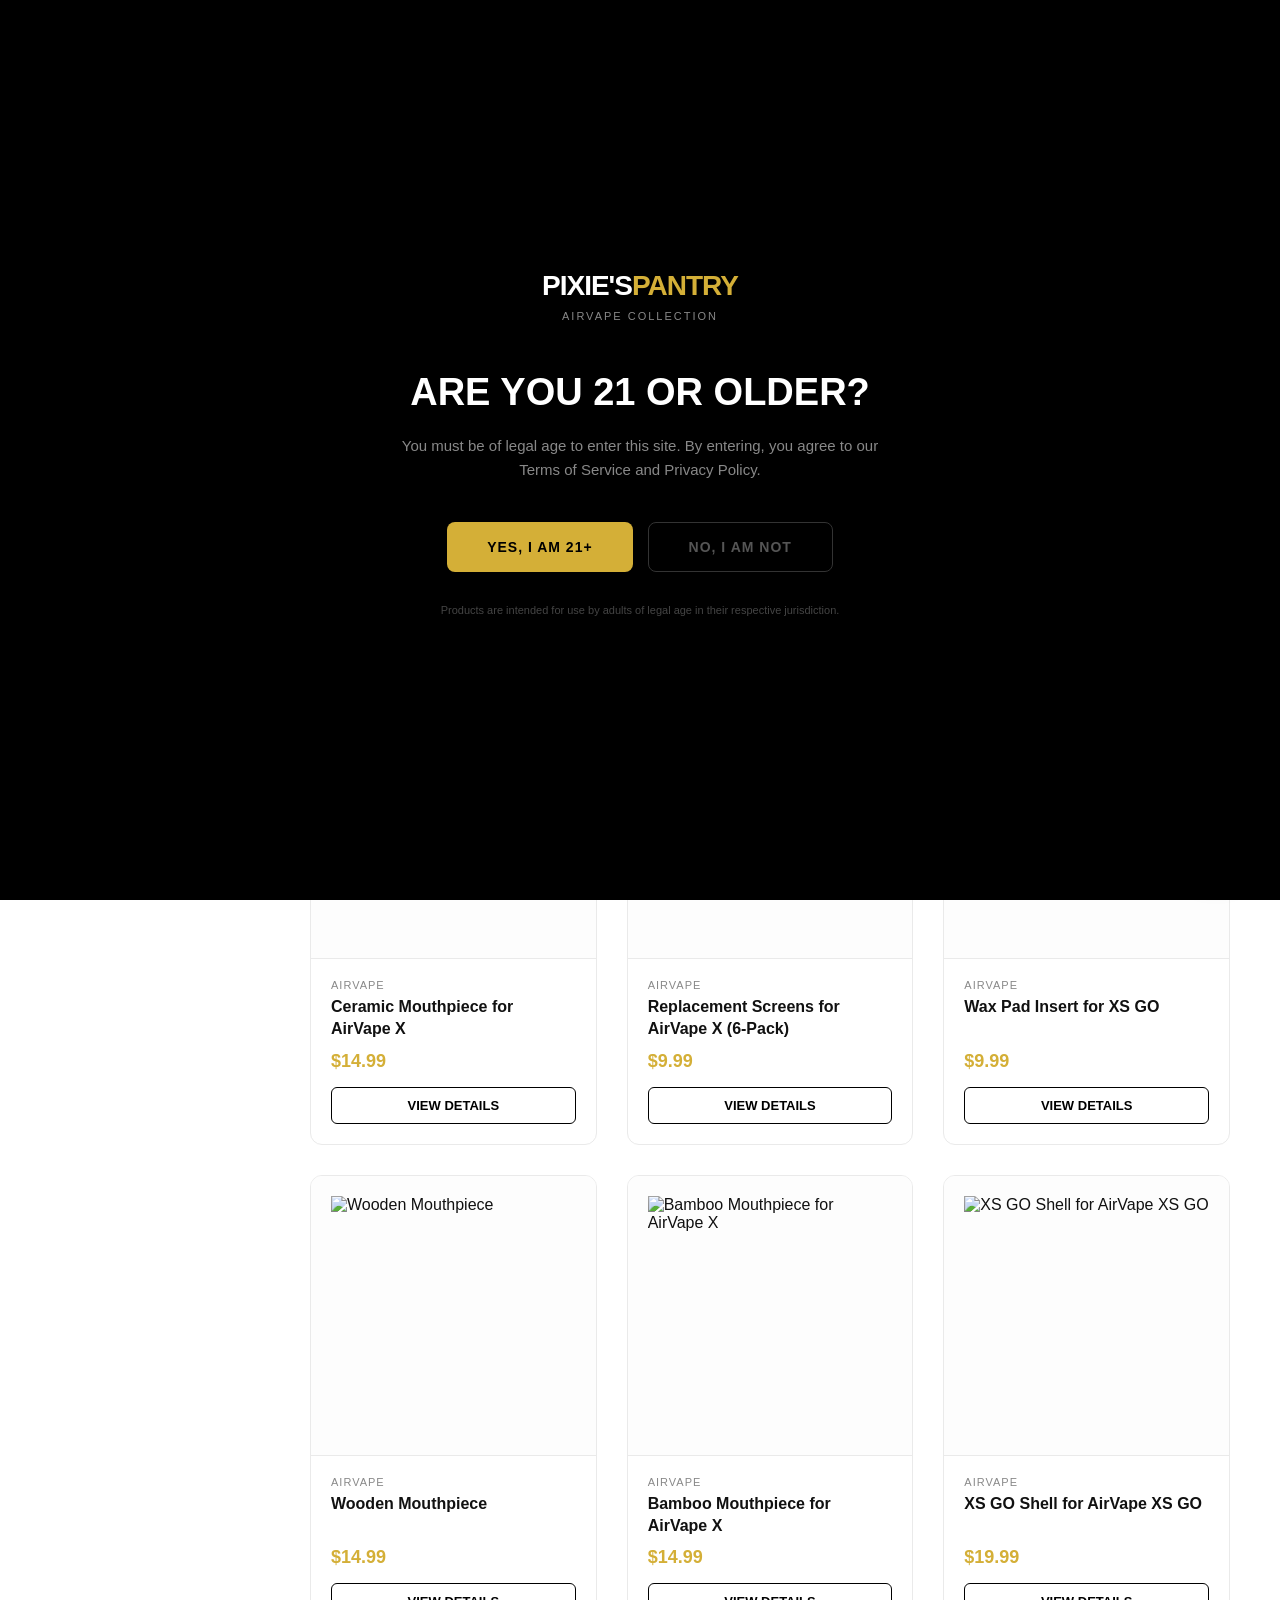
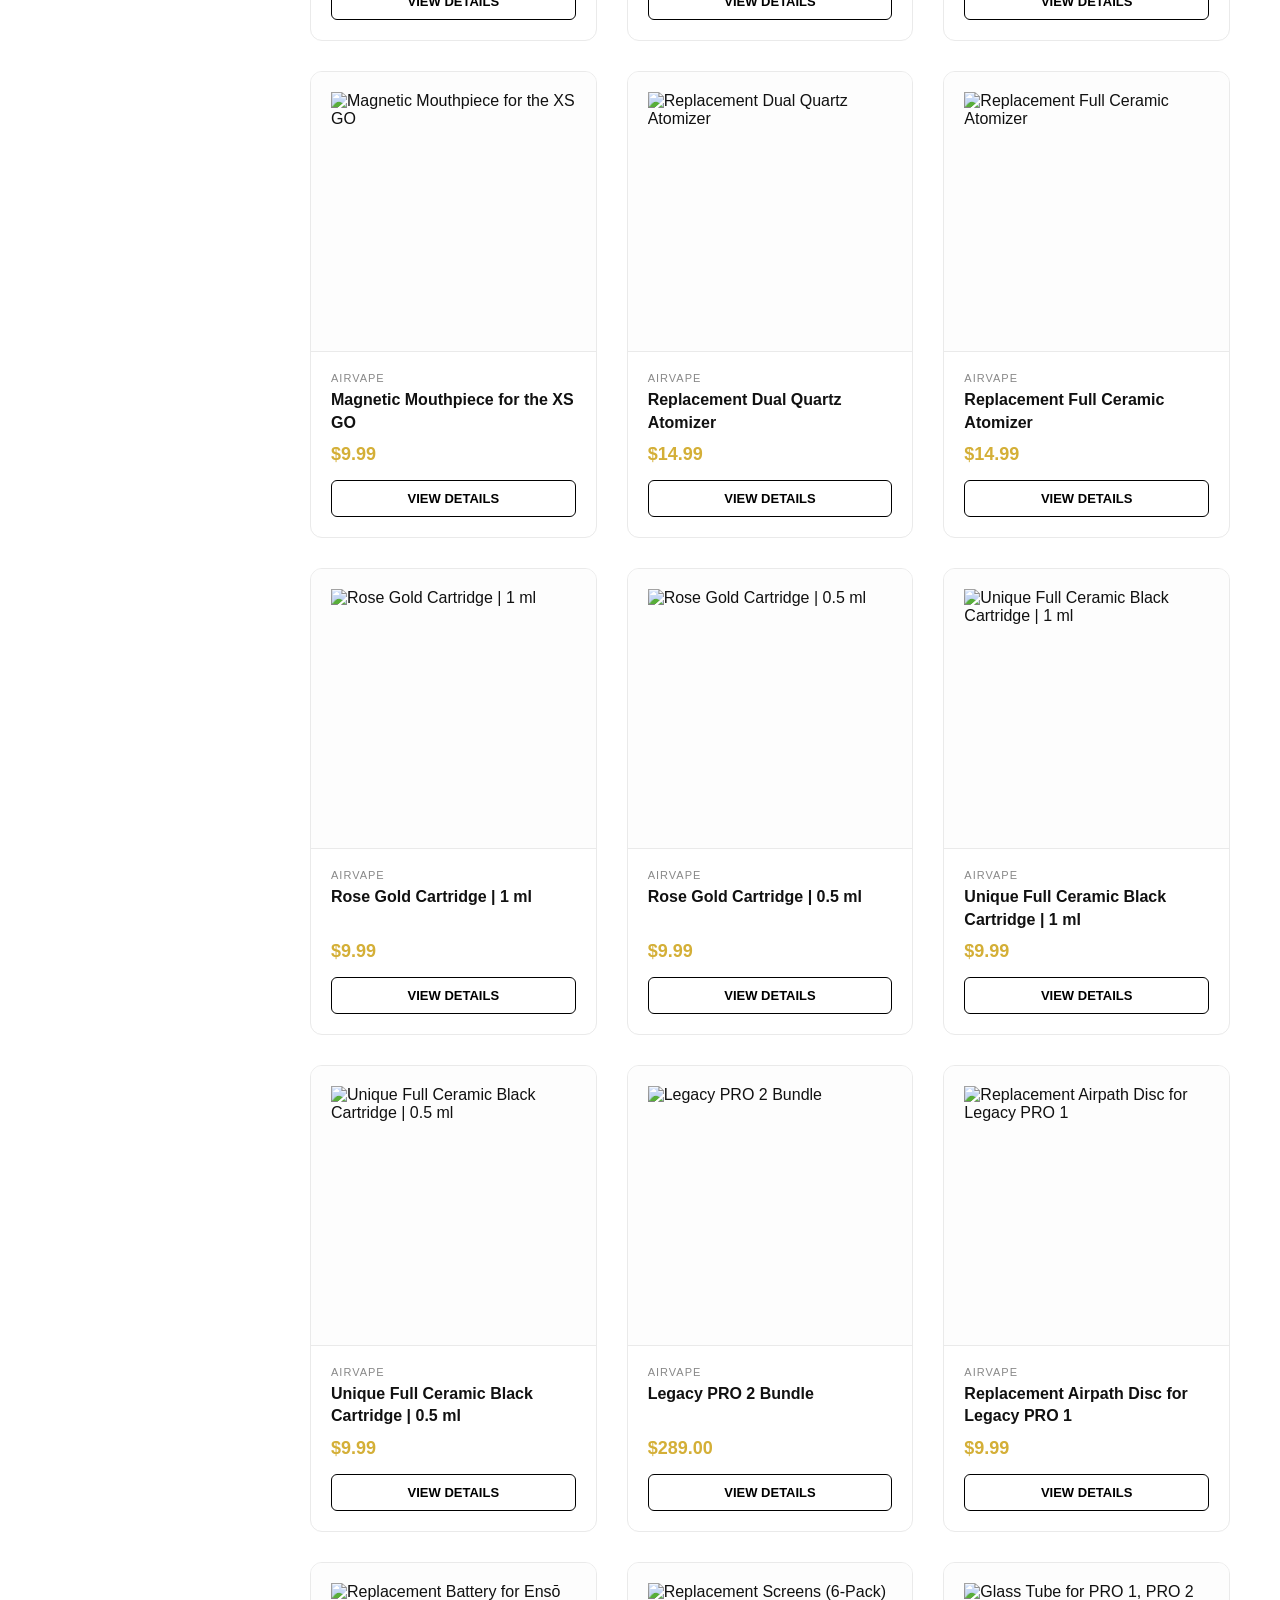
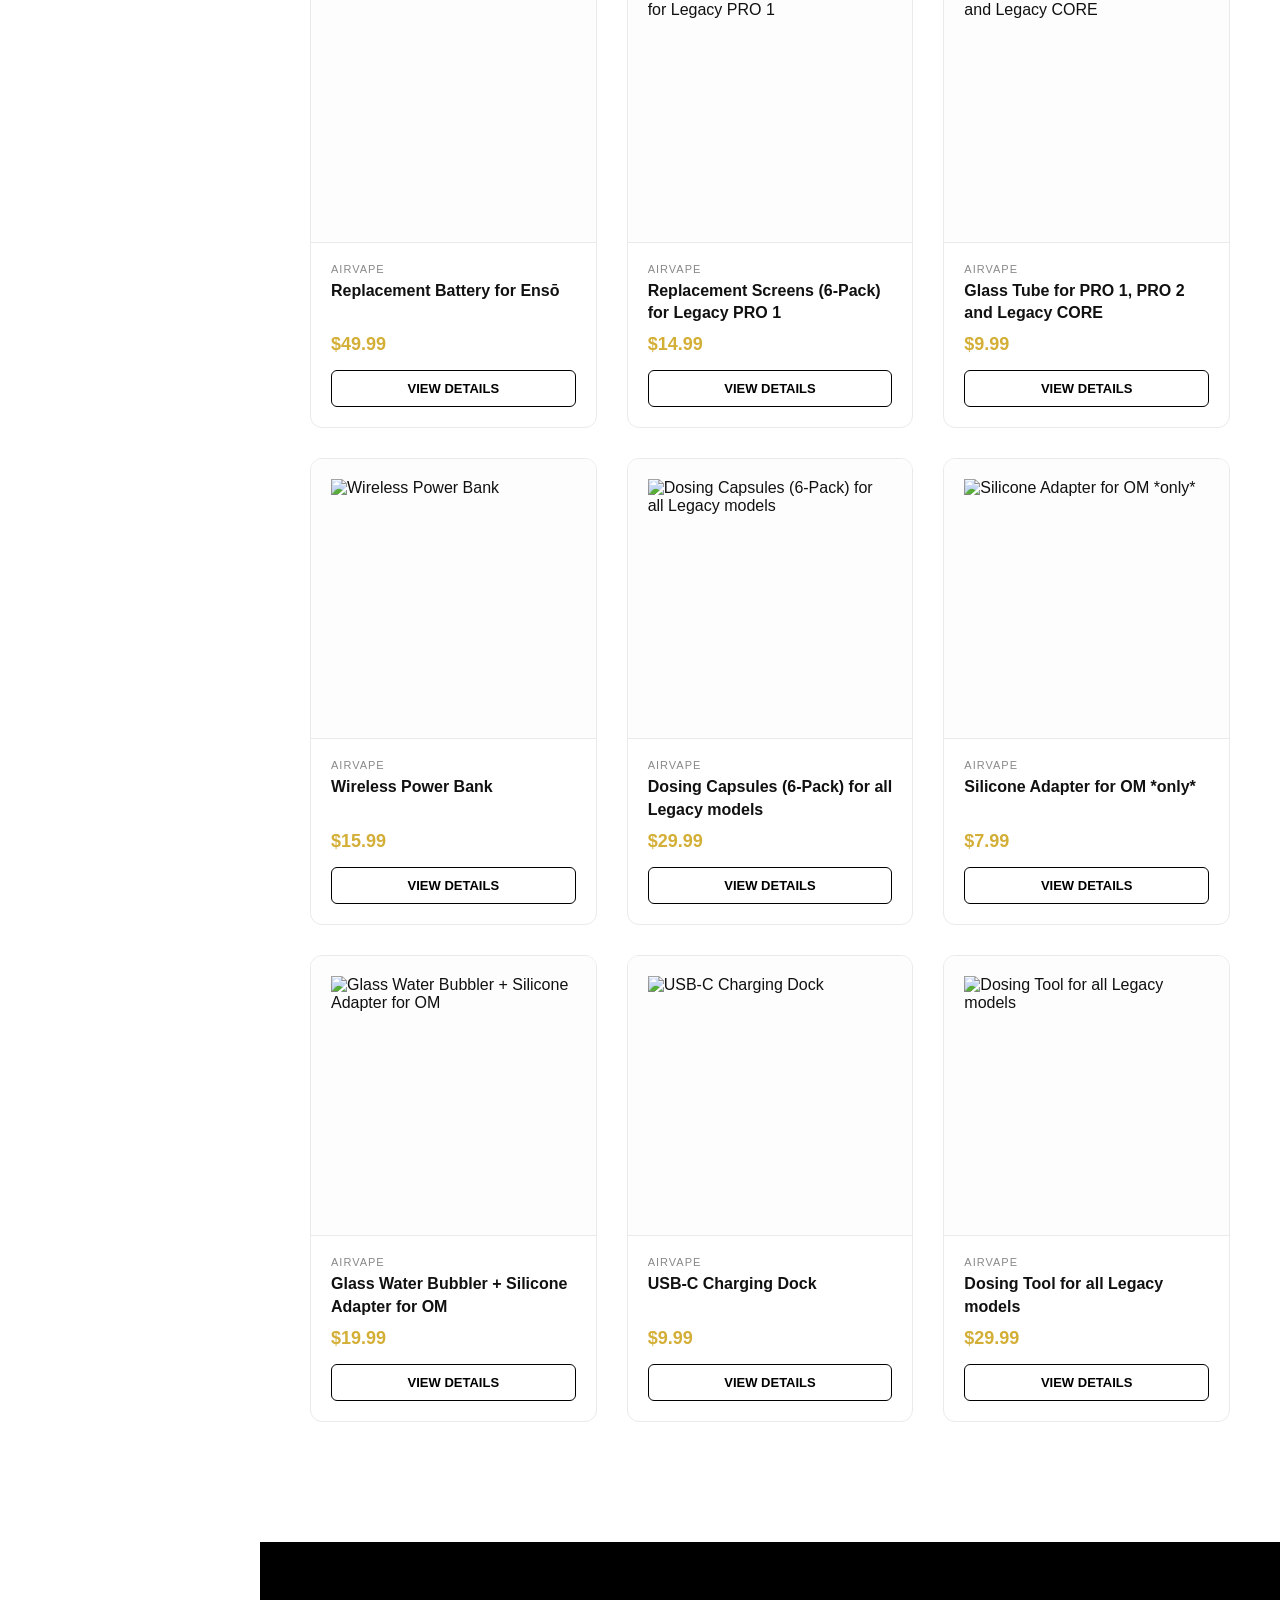
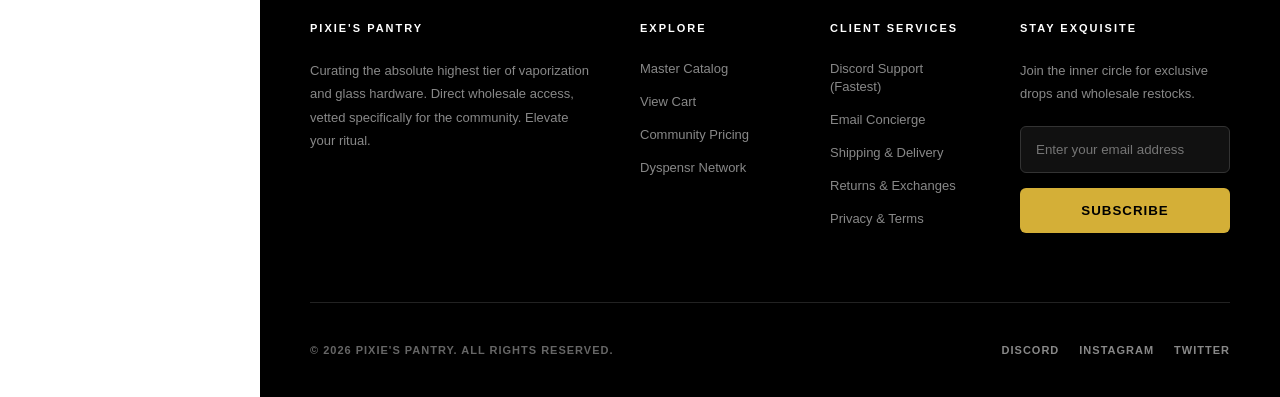
==== airvape.html @ 9e751b58 "Initial commit: AirVape Storefront" ====
<!DOCTYPE html>
<html lang="en">
<head>
    <meta charset="UTF-8">
    <title>AirVape | Pixie's Pantry</title>
    <link rel="stylesheet" href="css/style.css">
</head>
<body>
    <div id="age-gate-overlay" class="age-gate-overlay">
        <div class="age-gate-box">
            <div class="age-gate-logo">PIXIE'S<span>PANTRY</span></div>
            <div class="age-gate-tagline">AirVape Collection</div>
            <h2 class="age-gate-title">ARE YOU 21 OR OLDER?</h2>
            <p class="age-gate-subtitle">You must be of legal age to enter this site. By entering, you agree to our Terms of Service and Privacy Policy.</p>
            <div class="age-gate-buttons">
                <button class="age-gate-yes" onclick="ageGateEnter()">Yes, I am 21+</button>
                <button class="age-gate-no" onclick="ageGateDeny()">No, I am not</button>
            </div>
            <p class="age-gate-disclaimer">Products are intended for use by adults of legal age in their respective jurisdiction.</p>
        </div>
    </div>
    
    <div class="banner">JOIN THE DISCORD FOR EXCLUSIVE WHOLESALE PRICING &nbsp;·&nbsp; <a href="https://discord.gg/dm8deA2u" target="_blank">DISCORD.GG/DM8DEa2U</a></div>
    
        <aside class="sidebar">
            <a href="index.html" class="sidebar-logo">Pixie's Pantry</a>
            <div class="sidebar-tagline">AirVape Collection</div>
            
            <a href="index.html" class="sidebar-link">All Products</a>
        
            <div class="sidebar-section">AirVape</div>
            <a href="airvape.html" class="sidebar-link">Shop All AirVape</a>
            <a href="categories/airvape-accessories.html" class="sidebar-link child">Accessories</a>
            <div class="sidebar-community">
                <h4>Power in Numbers</h4>
                <p>Joining our Discord helps us demonstrate community engagement to distributors, unlocking cheaper wholesale prices that we pass directly to you.</p>
                <a href="community.html" class="link">Learn more</a>
                <a href="https://discord.gg/dm8deA2u" target="_blank" class="btn" style="background: var(--gold); color: #000; padding: 8px; font-size: 11px; width: 100%; box-sizing: border-box;">Join the Mission</a>
            </div>

            <div class="sidebar-footer">
                <a href="login.html" class="sidebar-link">Log In</a>
                <a href="signup.html" class="sidebar-link">Sign Up</a>
            </div>
        </aside>
        
    <div class="main-wrapper">
        <main class="main-content">
            <h1 class="page-title">AirVape</h1>
            <div class="page-subtitle">Advanced vaporizers and accessories.</div>
            <div class="grid">
            <div class="card" onclick="openModal('x-shell-for-airvape-x')">
                <img src="//cdn.shopify.com/s/files/1/0777/8339/products/Xshell_productpic4.png?v=1719620499" alt="X Shell for AirVape X" class="card-img" loading="lazy">
                <div class="card-body">
                    <div class="card-brand">AirVape</div>
                    <h3 class="card-title">X Shell for AirVape X</h3>
                    <div class="card-price">$19.99</div>
                    <span class="btn btn-outline" style="width:100%;box-sizing:border-box;">View Details</span>
                </div>
            </div>
            
            <div class="card" onclick="openModal('magnetic-lid-for-airvape-x')">
                <img src="//cdn.shopify.com/s/files/1/0777/8339/products/mag-black_preview.jpg?v=1716976821" alt="Magnetic Lid for AirVape X | Black" class="card-img" loading="lazy">
                <div class="card-body">
                    <div class="card-brand">AirVape</div>
                    <h3 class="card-title">Magnetic Lid for AirVape X | Black</h3>
                    <div class="card-price">$8.99</div>
                    <span class="btn btn-outline" style="width:100%;box-sizing:border-box;">View Details</span>
                </div>
            </div>
            
            <div class="card" onclick="openModal('magnetic-lid-for-airvape-x-blue')">
                <img src="//cdn.shopify.com/s/files/1/0777/8339/products/mag-blue_preview.jpg?v=1716976839" alt="Magnetic Lid for AirVape X | Blue" class="card-img" loading="lazy">
                <div class="card-body">
                    <div class="card-brand">AirVape</div>
                    <h3 class="card-title">Magnetic Lid for AirVape X | Blue</h3>
                    <div class="card-price">$8.99</div>
                    <span class="btn btn-outline" style="width:100%;box-sizing:border-box;">View Details</span>
                </div>
            </div>
            
            <div class="card" onclick="openModal('ceramic-mouthpiece-for-airvape-x-1')">
                <img src="//cdn.shopify.com/s/files/1/0777/8339/products/Avx_mothpiece_noback.png?v=1716974405" alt="Ceramic Mouthpiece for AirVape X" class="card-img" loading="lazy">
                <div class="card-body">
                    <div class="card-brand">AirVape</div>
                    <h3 class="card-title">Ceramic Mouthpiece for AirVape X</h3>
                    <div class="card-price">$14.99</div>
                    <span class="btn btn-outline" style="width:100%;box-sizing:border-box;">View Details</span>
                </div>
            </div>
            
            <div class="card" onclick="openModal('replacement-screens-for-airvape-x-6-pack-1')">
                <img src="//cdn.shopify.com/s/files/1/0777/8339/products/screensnew.jpg?v=1719617181" alt="Replacement Screens for AirVape X (6-Pack)" class="card-img" loading="lazy">
                <div class="card-body">
                    <div class="card-brand">AirVape</div>
                    <h3 class="card-title">Replacement Screens for AirVape X (6-Pack)</h3>
                    <div class="card-price">$9.99</div>
                    <span class="btn btn-outline" style="width:100%;box-sizing:border-box;">View Details</span>
                </div>
            </div>
            
            <div class="card" onclick="openModal('wax-pad-insert-for-airvape-xs-go')">
                <img src="//cdn.shopify.com/s/files/1/0777/8339/products/wax_cup_966a4382-871a-4fd3-91be-ac20e05afdbb.jpg?v=1719620328" alt="Wax Pad Insert for XS GO" class="card-img" loading="lazy">
                <div class="card-body">
                    <div class="card-brand">AirVape</div>
                    <h3 class="card-title">Wax Pad Insert for XS GO</h3>
                    <div class="card-price">$9.99</div>
                    <span class="btn btn-outline" style="width:100%;box-sizing:border-box;">View Details</span>
                </div>
            </div>
            
            <div class="card" onclick="openModal('wooden-replacement-mouthpiece')">
                <img src="//cdn.shopify.com/s/files/1/0777/8339/products/wooden_mouthpiece2.png?v=1719620481" alt="Wooden Mouthpiece" class="card-img" loading="lazy">
                <div class="card-body">
                    <div class="card-brand">AirVape</div>
                    <h3 class="card-title">Wooden Mouthpiece</h3>
                    <div class="card-price">$14.99</div>
                    <span class="btn btn-outline" style="width:100%;box-sizing:border-box;">View Details</span>
                </div>
            </div>
            
            <div class="card" onclick="openModal('bamboo-mouthpiece-for-airvape-x')">
                <img src="//cdn.shopify.com/s/files/1/0777/8339/products/BambooMP3productpage.png?v=1716974301" alt="Bamboo Mouthpiece for AirVape X" class="card-img" loading="lazy">
                <div class="card-body">
                    <div class="card-brand">AirVape</div>
                    <h3 class="card-title">Bamboo Mouthpiece for AirVape X</h3>
                    <div class="card-price">$14.99</div>
                    <span class="btn btn-outline" style="width:100%;box-sizing:border-box;">View Details</span>
                </div>
            </div>
            
            <div class="card" onclick="openModal('xs-shell-for-airvape-xs-go')">
                <img src="//cdn.shopify.com/s/files/1/0777/8339/products/XSGOShell_render2.png?v=1719620526" alt="XS GO Shell for AirVape XS GO" class="card-img" loading="lazy">
                <div class="card-body">
                    <div class="card-brand">AirVape</div>
                    <h3 class="card-title">XS GO Shell for AirVape XS GO</h3>
                    <div class="card-price">$19.99</div>
                    <span class="btn btn-outline" style="width:100%;box-sizing:border-box;">View Details</span>
                </div>
            </div>
            
            <div class="card" onclick="openModal('magnetic-mouthpiece-for-airvape-xsgo')">
                <img src="//cdn.shopify.com/s/files/1/0777/8339/products/mothpiece.png?v=1716976866" alt="Magnetic Mouthpiece for the XS GO" class="card-img" loading="lazy">
                <div class="card-body">
                    <div class="card-brand">AirVape</div>
                    <h3 class="card-title">Magnetic Mouthpiece for the XS GO</h3>
                    <div class="card-price">$9.99</div>
                    <span class="btn btn-outline" style="width:100%;box-sizing:border-box;">View Details</span>
                </div>
            </div>
            
            <div class="card" onclick="openModal('replacement-dual-quartz-atomizer')">
                <img src="//cdn.shopify.com/s/files/1/0777/8339/products/atomizer3.png?v=1719616958" alt="Replacement Dual Quartz Atomizer" class="card-img" loading="lazy">
                <div class="card-body">
                    <div class="card-brand">AirVape</div>
                    <h3 class="card-title">Replacement Dual Quartz Atomizer</h3>
                    <div class="card-price">$14.99</div>
                    <span class="btn btn-outline" style="width:100%;box-sizing:border-box;">View Details</span>
                </div>
            </div>
            
            <div class="card" onclick="openModal('replacement-full-ceramic-atomizer')">
                <img src="//cdn.shopify.com/s/files/1/0777/8339/products/atomizer4.png?v=1719617062" alt="Replacement Full Ceramic Atomizer" class="card-img" loading="lazy">
                <div class="card-body">
                    <div class="card-brand">AirVape</div>
                    <h3 class="card-title">Replacement Full Ceramic Atomizer</h3>
                    <div class="card-price">$14.99</div>
                    <span class="btn btn-outline" style="width:100%;box-sizing:border-box;">View Details</span>
                </div>
            </div>
            
            <div class="card" onclick="openModal('rose-gold-cartridge-1-ml')">
                <img src="//cdn.shopify.com/s/files/1/0777/8339/files/ScreenShot2023-05-05at10.54.06AM.png?v=1719617345" alt="Rose Gold Cartridge | 1 ml" class="card-img" loading="lazy">
                <div class="card-body">
                    <div class="card-brand">AirVape</div>
                    <h3 class="card-title">Rose Gold Cartridge | 1 ml</h3>
                    <div class="card-price">$9.99</div>
                    <span class="btn btn-outline" style="width:100%;box-sizing:border-box;">View Details</span>
                </div>
            </div>
            
            <div class="card" onclick="openModal('copy-of-cartridge-0-5-ml')">
                <img src="//cdn.shopify.com/s/files/1/0777/8339/files/ScreenShot2023-05-05at10.41.59AM.png?v=1719617259" alt="Rose Gold Cartridge | 0.5 ml" class="card-img" loading="lazy">
                <div class="card-body">
                    <div class="card-brand">AirVape</div>
                    <h3 class="card-title">Rose Gold Cartridge | 0.5 ml</h3>
                    <div class="card-price">$9.99</div>
                    <span class="btn btn-outline" style="width:100%;box-sizing:border-box;">View Details</span>
                </div>
            </div>
            
            <div class="card" onclick="openModal('unique-full-ceramic-black-cartridge-1-ml')">
                <img src="//cdn.shopify.com/s/files/1/0777/8339/files/longcartridge1.jpg?v=1719618679" alt="Unique Full Ceramic Black Cartridge | 1 ml" class="card-img" loading="lazy">
                <div class="card-body">
                    <div class="card-brand">AirVape</div>
                    <h3 class="card-title">Unique Full Ceramic Black Cartridge | 1 ml</h3>
                    <div class="card-price">$9.99</div>
                    <span class="btn btn-outline" style="width:100%;box-sizing:border-box;">View Details</span>
                </div>
            </div>
            
            <div class="card" onclick="openModal('unique-full-ceramic-black-cartridge-0-5-ml')">
                <img src="//cdn.shopify.com/s/files/1/0777/8339/files/ScreenShot2023-05-05at11.12.38AM.png?v=1719618664" alt="Unique Full Ceramic Black Cartridge | 0.5 ml" class="card-img" loading="lazy">
                <div class="card-body">
                    <div class="card-brand">AirVape</div>
                    <h3 class="card-title">Unique Full Ceramic Black Cartridge | 0.5 ml</h3>
                    <div class="card-price">$9.99</div>
                    <span class="btn btn-outline" style="width:100%;box-sizing:border-box;">View Details</span>
                </div>
            </div>
            
            <div class="card" onclick="openModal('legacy-pro2-bundle')">
                <img src="//cdn.shopify.com/s/files/1/0777/8339/files/PRO2_BUndle.png?v=1762959300" alt="Legacy PRO 2 Bundle" class="card-img" loading="lazy">
                <div class="card-body">
                    <div class="card-brand">AirVape</div>
                    <h3 class="card-title">Legacy PRO 2 Bundle</h3>
                    <div class="card-price">$289.00</div>
                    <span class="btn btn-outline" style="width:100%;box-sizing:border-box;">View Details</span>
                </div>
            </div>
            
            <div class="card" onclick="openModal('replacement-airpath-disc')">
                <img src="//cdn.shopify.com/s/files/1/0777/8339/products/APdisc_r3.png?v=1719616923" alt="Replacement Airpath Disc for Legacy PRO 1" class="card-img" loading="lazy">
                <div class="card-body">
                    <div class="card-brand">AirVape</div>
                    <h3 class="card-title">Replacement Airpath Disc for Legacy PRO 1</h3>
                    <div class="card-price">$9.99</div>
                    <span class="btn btn-outline" style="width:100%;box-sizing:border-box;">View Details</span>
                </div>
            </div>
            
            <div class="card" onclick="openModal('enso-battery-1')">
                <img src="//cdn.shopify.com/s/files/1/0777/8339/files/battery1_14b4557b-bac9-4896-938c-7c4b8ddc4d91.png?v=1724875332" alt="Replacement Battery for Ensō" class="card-img" loading="lazy">
                <div class="card-body">
                    <div class="card-brand">AirVape</div>
                    <h3 class="card-title">Replacement Battery for Ensō</h3>
                    <div class="card-price">$49.99</div>
                    <span class="btn btn-outline" style="width:100%;box-sizing:border-box;">View Details</span>
                </div>
            </div>
            
            <div class="card" onclick="openModal('screens-for-pro-6-pack')">
                <img src="//cdn.shopify.com/s/files/1/0777/8339/files/screen_pack_pro3.png?v=1757012165" alt="Replacement Screens (6-Pack) for Legacy PRO 1" class="card-img" loading="lazy">
                <div class="card-body">
                    <div class="card-brand">AirVape</div>
                    <h3 class="card-title">Replacement Screens (6-Pack) for Legacy PRO 1</h3>
                    <div class="card-price">$14.99</div>
                    <span class="btn btn-outline" style="width:100%;box-sizing:border-box;">View Details</span>
                </div>
            </div>
            
            <div class="card" onclick="openModal('glass-tube-for-pro')">
                <img src="//cdn.shopify.com/s/files/1/0777/8339/products/pro_glass_airpath2.png?v=1716975878" alt="Glass Tube for PRO 1, PRO 2 and Legacy CORE" class="card-img" loading="lazy">
                <div class="card-body">
                    <div class="card-brand">AirVape</div>
                    <h3 class="card-title">Glass Tube for PRO 1, PRO 2 and Legacy CORE</h3>
                    <div class="card-price">$9.99</div>
                    <span class="btn btn-outline" style="width:100%;box-sizing:border-box;">View Details</span>
                </div>
            </div>
            
            <div class="card" onclick="openModal('wireless-power-bank')">
                <img src="//cdn.shopify.com/s/files/1/0777/8339/products/image1v3.png?v=1719620345" alt="Wireless Power Bank" class="card-img" loading="lazy">
                <div class="card-body">
                    <div class="card-brand">AirVape</div>
                    <h3 class="card-title">Wireless Power Bank</h3>
                    <div class="card-price">$15.99</div>
                    <span class="btn btn-outline" style="width:100%;box-sizing:border-box;">View Details</span>
                </div>
            </div>
            
            <div class="card" onclick="openModal('airbubble-dosing-capsules-for-legacy-pro-6-piece')">
                <img src="//cdn.shopify.com/s/files/1/0777/8339/files/Airbubble_box.png?v=1716970386" alt="Dosing Capsules (6-Pack) for all Legacy models" class="card-img" loading="lazy">
                <div class="card-body">
                    <div class="card-brand">AirVape</div>
                    <h3 class="card-title">Dosing Capsules (6-Pack) for all Legacy models</h3>
                    <div class="card-price">$29.99</div>
                    <span class="btn btn-outline" style="width:100%;box-sizing:border-box;">View Details</span>
                </div>
            </div>
            
            <div class="card" onclick="openModal('bubbler-adapter-for-om')">
                <img src="//cdn.shopify.com/s/files/1/0777/8339/products/adapter_1299x1518_983ee8c8-0308-490c-a7a9-db1ac2feac31.webp?v=1719617404" alt="Silicone Adapter for OM *only*" class="card-img" loading="lazy">
                <div class="card-body">
                    <div class="card-brand">AirVape</div>
                    <h3 class="card-title">Silicone Adapter for OM *only*</h3>
                    <div class="card-price">$7.99</div>
                    <span class="btn btn-outline" style="width:100%;box-sizing:border-box;">View Details</span>
                </div>
            </div>
            
            <div class="card" onclick="openModal('glass-water-bubbler-adapter-for-om')">
                <img src="//cdn.shopify.com/s/files/1/0777/8339/files/Bubbler_w_adapter_88f2f87c-6d3e-4514-9652-122c454936cd.png?v=1716975922" alt="Glass Water Bubbler + Silicone Adapter for OM" class="card-img" loading="lazy">
                <div class="card-body">
                    <div class="card-brand">AirVape</div>
                    <h3 class="card-title">Glass Water Bubbler + Silicone Adapter for OM</h3>
                    <div class="card-price">$19.99</div>
                    <span class="btn btn-outline" style="width:100%;box-sizing:border-box;">View Details</span>
                </div>
            </div>
            
            <div class="card" onclick="openModal('charging-dock2')">
                <img src="//cdn.shopify.com/s/files/1/0777/8339/files/USB-C_black-product.png?v=1750841427" alt="USB-C Charging Dock" class="card-img" loading="lazy">
                <div class="card-body">
                    <div class="card-brand">AirVape</div>
                    <h3 class="card-title">USB-C Charging Dock</h3>
                    <div class="card-price">$9.99</div>
                    <span class="btn btn-outline" style="width:100%;box-sizing:border-box;">View Details</span>
                </div>
            </div>
            
            <div class="card" onclick="openModal('dosing-tool')">
                <img src="//cdn.shopify.com/s/files/1/0777/8339/files/dt1.png?v=1716977602" alt="Dosing Tool for all Legacy models" class="card-img" loading="lazy">
                <div class="card-body">
                    <div class="card-brand">AirVape</div>
                    <h3 class="card-title">Dosing Tool for all Legacy models</h3>
                    <div class="card-price">$29.99</div>
                    <span class="btn btn-outline" style="width:100%;box-sizing:border-box;">View Details</span>
                </div>
            </div>
            </div>
        </main>
        
        <footer class="site-footer">
            <div class="footer-content">
                <div class="footer-col">
                    <h3>Pixie's Pantry</h3>
                    <p style="max-width: 300px;">Curating the absolute highest tier of vaporization and glass hardware. Direct wholesale access, vetted specifically for the community. Elevate your ritual.</p>
                </div>
                <div class="footer-col">
                    <h3>Explore</h3>
                    <ul>
                        <li><a href="index.html">Master Catalog</a></li>
                        <li><a href="javascript:void(0)" onclick="document.getElementById('cart-float').click()">View Cart</a></li>
                        <li><a href="community.html">Community Pricing</a></li>
                        <li><a href="https://dyspensr.com" target="_blank">Dyspensr Network</a></li>
                    </ul>
                </div>
                <div class="footer-col">
                    <h3>Client Services</h3>
                    <ul>
                        <li><a href="https://discord.gg/dm8deA2u" target="_blank">Discord Support (Fastest)</a></li>
                        <li><a href="mailto:admin@pixies-pantry.com">Email Concierge</a></li>
                        <li><a href="shipping.html">Shipping & Delivery</a></li>
                        <li><a href="refunds.html">Returns & Exchanges</a></li>
                        <li><a href="privacy.html">Privacy & Terms</a></li>
                    </ul>
                </div>
                <div class="footer-col">
                    <h3>Stay Exquisite</h3>
                    <p>Join the inner circle for exclusive drops and wholesale restocks.</p>
                    <form class="newsletter-form" action="https://formspree.io/f/xeoqkzdj" method="POST">
                        <input type="email" name="Newsletter Email" placeholder="Enter your email address" required>
                        <button type="submit">Subscribe</button>
                    </form>
                </div>
            </div>
            <div class="footer-bottom">
                <p>&copy; 2026 PIXIE'S PANTRY. ALL RIGHTS RESERVED.</p>
                <div class="footer-socials">
                    <a href="https://discord.gg/dm8deA2u" target="_blank">Discord</a>
                    <a href="#">Instagram</a>
                    <a href="#">Twitter</a>
                </div>
            </div>
        </footer>

    </div>
    
        <div class="cart-float" id="cart-float" title="View Cart">
            🛒<div class="cart-badge" id="cart-badge">0</div>
        </div>
        
        <div class="modal-overlay" id="cart-overlay">
            <div class="modal cart-modal">
                <button class="modal-close" id="cart-close">&times;</button>
                <h2 class="modal-title" style="margin-bottom: 5px;">Your Shopping Cart</h2>
                <div class="cart-items-container" id="cart-items-container">
                </div>
                <div class="cart-total-row">
                    <span>Total</span>
                    <span id="cart-total">$0.00</span>
                </div>
                <button class="btn" id="proceed-checkout-btn" style="width: 100%; padding: 15px; font-size: 16px;">Proceed to Checkout</button>
            </div>
        </div>

        <div class="modal-overlay" id="modal-overlay">
            <div class="modal">
                <button class="modal-close" id="modal-close">&times;</button>
                <div class="modal-left">
                    <img src="" alt="Product" class="modal-main-img" id="m-img">
                </div>
                <div class="modal-right">
                    <div class="modal-brand" id="m-brand">Brand</div>
                    <h2 class="modal-title" id="m-title">Product Name</h2>
                    <div class="modal-price" id="m-price">$0.00</div>
                    <div class="modal-desc" id="m-desc"></div>
                    
                    <div class="variant-label" id="v-label">Options</div>
                    <div class="swatch-group" id="swatches"></div>
                    
                    <button class="btn modal-buy-btn" id="add-to-cart-btn">Add to Cart</button>
                </div>
            </div>
        </div>
        
        <div class="modal-overlay" id="checkout-overlay">
            <div class="modal" style="max-width: 500px; flex-direction: column; padding: 40px;">
                <button class="modal-close" id="checkout-close">&times;</button>
                <h2 class="modal-title" style="margin-bottom: 5px;">Secure Checkout</h2>
                <div id="checkout-item-desc" style="margin-bottom: 25px; color: #444;"></div>
                <form id="checkout-form">
                    <div class="input-box"><label>Full Name *</label><input type="text" id="c_name" required></div>
                    <div class="input-box"><label>Email Address *</label><input type="email" id="c_email" required></div>
                    <div style="display: flex; gap: 15px;">
                        <div class="input-box" style="flex: 1;"><label>Phone Number *</label><input type="tel" id="c_phone" required></div>
                        <div class="input-box" style="flex: 1;"><label>Discord Username (Optional)</label><input type="text" id="c_discord" placeholder="e.g. user#1234"></div>
                    </div>
                    <div class="input-box">
                        <label>Shipping Address *</label>
                        <input type="text" id="c_address" placeholder="Street Address" required style="margin-bottom: 10px;">
                        <div style="display: flex; gap: 10px;">
                            <input type="text" id="c_city" placeholder="City" required style="flex: 2;">
                            <input type="text" id="c_state" placeholder="State" required style="flex: 1;">
                            <input type="text" id="c_zip" placeholder="ZIP" required style="flex: 1;">
                        </div>
                    </div>
                    <button type="submit" class="btn" style="width: 100%; margin-top: 15px; font-size: 15px; padding: 15px;" id="c_submit">Submit Order</button>
                </form>
                <div id="checkout-feedback" style="margin-top: 15px; font-size: 14px; font-weight: bold; text-align: center; display: none;"></div>
            </div>
        </div>
        
    <script>window.productsData = JSON.parse('{"x-shell-for-airvape-x": {"handle": "x-shell-for-airvape-x", "brand": "AirVape", "title": "X Shell for AirVape X", "body_html": "<meta charset=\"utf-8\"><meta charset=\"utf-8\">\n<h3 class=\"p1\">\n<strong>*All AirVape X orders will include the X Shell*<br></strong><strong><br>Protect your AirVape X, increase discreteness</strong>\n</h3>\n<p class=\"p1\">The X Shell makes AirVape X<span>\u00a0</span><strong>water resistant</strong><span>\u00a0</span>and<span>\u00a0</span><strong>dirt-proof</strong>, making a perfect gadget on-the-go\u00a0if you spend a lot of time\u00a0outdoors or just simply want a sleek and even more discrete vaporizer.</p>\n<p><strong>The discreteness</strong><span>\u00a0</span>is also increased by the design of\u00a0X Shell to allow you to turn on your vape WITH the Shell On. This way, you will still feel it vibrate when ready, but X is only uncovered when it\'s in actual use.\u00a0</p>\n<p>The X Shell is not only a carry case, it is an extension of the already magical AirVape X, because the\u00a0absolutely minimal size and shape difference when The Shell is on.</p>\n<p>The easy slip-on makes is so convenient, it will actually become part of your vape.</p>\n<p>*The X Shell protects AirVape X from any water splash damage, but<span>\u00a0</span><strong>do not submerge under water.\u00a0</strong></p>\n<p>[compatible with all existing AirVape X models]</p>", "all_images": ["//cdn.shopify.com/s/files/1/0777/8339/products/Xshell_productpic4.png?v=1719620499"], "featured_image": "//cdn.shopify.com/s/files/1/0777/8339/products/Xshell_productpic4.png?v=1719620499", "min_price": 19.99, "options": [{"name": "Title"}], "in_stock_variants": [{"option1_value": "Default Title", "price": 19.99, "variant_image": "//cdn.shopify.com/s/files/1/0777/8339/products/Xshell_productpic4.png?v=1719620499", "sku": "SHX11981G"}]}, "magnetic-lid-for-airvape-x": {"handle": "magnetic-lid-for-airvape-x", "brand": "AirVape", "title": "Magnetic Lid for AirVape X | Black", "body_html": "<p>Replacement Magnetic Lid compatible <strong>only</strong> with the AirVape X.</p>\n<p>*In Black</p>", "all_images": ["//cdn.shopify.com/s/files/1/0777/8339/products/mag-black_preview.jpg?v=1716976821"], "featured_image": "//cdn.shopify.com/s/files/1/0777/8339/products/mag-black_preview.jpg?v=1716976821", "min_price": 8.99, "options": [{"name": "Title"}], "in_stock_variants": [{"option1_value": "Default Title", "price": 8.99, "variant_image": "//cdn.shopify.com/s/files/1/0777/8339/products/mag-black_preview.jpg?v=1716976821", "sku": "AirX11981MMP"}]}, "magnetic-lid-for-airvape-x-blue": {"handle": "magnetic-lid-for-airvape-x-blue", "brand": "AirVape", "title": "Magnetic Lid for AirVape X | Blue", "body_html": "<p>Replacement Magnetic Lid compatible <strong>only</strong> with the AirVape X.</p>\n<p>*In Ocean Blue</p>", "all_images": ["//cdn.shopify.com/s/files/1/0777/8339/products/mag-blue_preview.jpg?v=1716976839"], "featured_image": "//cdn.shopify.com/s/files/1/0777/8339/products/mag-blue_preview.jpg?v=1716976839", "min_price": 8.99, "options": [{"name": "Title"}], "in_stock_variants": [{"option1_value": "Default Title", "price": 8.99, "variant_image": "//cdn.shopify.com/s/files/1/0777/8339/products/mag-blue_preview.jpg?v=1716976839", "sku": "BLUX11981MMP"}]}, "ceramic-mouthpiece-for-airvape-x-1": {"handle": "ceramic-mouthpiece-for-airvape-x-1", "brand": "AirVape", "title": "Ceramic Mouthpiece for AirVape X", "body_html": "<meta charset=\"utf-8\">\n<p><span>Replacement Ceramic Mouthpiece <strong>only</strong> compatible with AirVape X includes the Ceramic Mouthpiece, Replacement Screen and Ceramic Air Flow Box.</span></p>\n<p><span>*Magnetic Lid not included.</span></p>\n<p>\u00a0</p>", "all_images": ["//cdn.shopify.com/s/files/1/0777/8339/products/Avx_mothpiece_noback.png?v=1716974405"], "featured_image": "//cdn.shopify.com/s/files/1/0777/8339/products/Avx_mothpiece_noback.png?v=1716974405", "min_price": 14.99, "options": [{"name": "Title"}], "in_stock_variants": [{"option1_value": "Default Title", "price": 14.99, "variant_image": "//cdn.shopify.com/s/files/1/0777/8339/products/Avx_mothpiece_noback.png?v=1716974405", "sku": "AirX11981CMP"}]}, "replacement-screens-for-airvape-x-6-pack-1": {"handle": "replacement-screens-for-airvape-x-6-pack-1", "brand": "AirVape", "title": "Replacement Screens for AirVape X (6-Pack)", "body_html": "<meta charset=\"utf-8\">\n<p><span>6-Pack of Replacement Screens compatible <strong>only</strong> with the AirVape X.</span></p>\n<p><span>Includes 3 sturdy Replacement Screens for the AirVape X Ceramic Mouthpiece and 3 Replacement X Chamber Screens.</span></p>", "all_images": ["//cdn.shopify.com/s/files/1/0777/8339/products/screensnew.jpg?v=1719617181"], "featured_image": "//cdn.shopify.com/s/files/1/0777/8339/products/screensnew.jpg?v=1719617181", "min_price": 9.99, "options": [{"name": "Title"}], "in_stock_variants": [{"option1_value": "Default Title", "price": 9.99, "variant_image": "//cdn.shopify.com/s/files/1/0777/8339/products/screensnew.jpg?v=1719617181", "sku": "AirX11981SNS"}]}, "wax-pad-insert-for-airvape-xs-go": {"handle": "wax-pad-insert-for-airvape-xs-go", "brand": "AirVape", "title": "Wax Pad Insert for XS GO", "body_html": "<meta charset=\"utf-8\">\n<p>Would you like to use your XS GO for oil concentrates?\u00a0</p>\n<p>Take advantage of the Wax Pad Insert that can be easily inserted in the chamber.</p>\n<p>*Please note: this is for condensed material ONLY!<br>It is NOT intended for the use of eLiquid (eJuice) because that could leak into the bottom of chamber.</p>\n<p>How to Use:</p>\n<p>1. Remove the XS GO mouthpiece</p>\n<p>2. Insert the wax pad insert</p>\n<p>3. Place material over top of wax pad insert</p>\n<p>4. Place mouthpiece back onto the dry herb vaporizer</p>", "all_images": ["//cdn.shopify.com/s/files/1/0777/8339/products/wax_cup_966a4382-871a-4fd3-91be-ac20e05afdbb.jpg?v=1719620328"], "featured_image": "//cdn.shopify.com/s/files/1/0777/8339/products/wax_cup_966a4382-871a-4fd3-91be-ac20e05afdbb.jpg?v=1719620328", "min_price": 9.99, "options": [{"name": "Title"}], "in_stock_variants": [{"option1_value": "Default Title", "price": 9.99, "variant_image": "//cdn.shopify.com/s/files/1/0777/8339/products/wax_cup_966a4382-871a-4fd3-91be-ac20e05afdbb.jpg?v=1719620328", "sku": "WXPADINX"}, {"option1_value": "Default Title", "price": 9.99, "variant_image": "//cdn.shopify.com/s/files/1/0777/8339/products/wax_cup_966a4382-871a-4fd3-91be-ac20e05afdbb.jpg?v=1719620328", "sku": "WXPDXSGO"}, {"option1_value": "Default Title", "price": 9.99, "variant_image": "//cdn.shopify.com/s/files/1/0777/8339/products/wax_cup_966a4382-871a-4fd3-91be-ac20e05afdbb.jpg?v=1719620328", "sku": "PROWXPD1"}]}, "wooden-replacement-mouthpiece": {"handle": "wooden-replacement-mouthpiece", "brand": "AirVape", "title": "Wooden Mouthpiece", "body_html": "<p class=\"p1\">This Replacement Wooden Mouthpiece is compatible with <strong>ONLY</strong>\u00a0the AirVape X model.</p>\n<p>*Screen, Ceramic Air Flow Box and Magnetic Lid <strong>NOT</strong>\u00a0included.<br><br></p>", "all_images": ["//cdn.shopify.com/s/files/1/0777/8339/products/wooden_mouthpiece2.png?v=1719620481"], "featured_image": "//cdn.shopify.com/s/files/1/0777/8339/products/wooden_mouthpiece2.png?v=1719620481", "min_price": 14.99, "options": [{"name": "Title"}], "in_stock_variants": [{"option1_value": "Default Title", "price": 14.99, "variant_image": "//cdn.shopify.com/s/files/1/0777/8339/products/wooden_mouthpiece2.png?v=1719620481", "sku": "AirX11981WMP"}, {"option1_value": "Default Title", "price": 14.99, "variant_image": "//cdn.shopify.com/s/files/1/0777/8339/products/wooden_mouthpiece2.png?v=1719620481", "sku": "HPIPEMP19"}]}, "bamboo-mouthpiece-for-airvape-x": {"handle": "bamboo-mouthpiece-for-airvape-x", "brand": "AirVape", "title": "Bamboo Mouthpiece for AirVape X", "body_html": "<p>\u00a0</p>\n<p><span>Ecological Bamboo Mouthpiece, compatible with all airvape X models.</span></p>\n<p><span>*Magnetic Lid not included.</span></p>\n<p>\u00a0</p>", "all_images": ["//cdn.shopify.com/s/files/1/0777/8339/products/BambooMP3productpage.png?v=1716974301", "//cdn.shopify.com/s/files/1/0777/8339/products/BambooMP3productpage2.png?v=1716974318"], "featured_image": "//cdn.shopify.com/s/files/1/0777/8339/products/BambooMP3productpage.png?v=1716974301", "min_price": 14.99, "options": [{"name": "Title"}], "in_stock_variants": [{"option1_value": "Default Title", "price": 14.99, "variant_image": "//cdn.shopify.com/s/files/1/0777/8339/products/BambooMP3productpage.png?v=1716974301", "sku": "BAMBOOMP1"}]}, "xs-shell-for-airvape-xs-go": {"handle": "xs-shell-for-airvape-xs-go", "brand": "AirVape", "title": "XS GO Shell for AirVape XS GO", "body_html": "<meta charset=\"utf-8\"><meta charset=\"utf-8\">\n<h3 class=\"p1\"><strong><br>Protect your AirVape XS GO </strong></h3>\n<h3 class=\"p1\">\n<strong>with the sleek and elegant\u00a0</strong><strong style=\"font-size: 15px;\">XS GO Shell.</strong>\n</h3>\n<p class=\"p1\">The XS GO Shell makes AirVape XS GO<span>\u00a0</span><strong>water-resistant, smell </strong>and<span>\u00a0</span><strong>dirt-proof</strong>, making a perfect gadget on-the-go\u00a0if you spend a lot of time\u00a0outdoors or just simply want a sleek and even more discrete vaporizer.</p>\n<p>The XS GO Shell is more than just a carry case for your XS GO, it has an extra compartment for you to keep a stash of dry herbs, always at hand and ready.\u00a0<br></p>\n<p>*The XS GO Shell protects AirVape XS GO from any water splash damage, but<span>\u00a0</span><strong>do not submerge underwater.\u00a0</strong><br></p>\n<p style=\"text-align: center;\"><img src=\"https://cdn.shopify.com/s/files/1/0777/8339/files/XS-SHELL_480x480.gif?v=1576516722\" alt=\"XS Shell Protective case for AirVape XS GO\"></p>", "all_images": ["//cdn.shopify.com/s/files/1/0777/8339/products/XSGOShell_render2.png?v=1719620526", "//cdn.shopify.com/s/files/1/0777/8339/products/Product_image.png?v=1719620541"], "featured_image": "//cdn.shopify.com/s/files/1/0777/8339/products/XSGOShell_render2.png?v=1719620526", "min_price": 19.99, "options": [{"name": "Title"}], "in_stock_variants": [{"option1_value": "Default Title", "price": 19.99, "variant_image": "//cdn.shopify.com/s/files/1/0777/8339/products/XSGOShell_render2.png?v=1719620526", "sku": "XSGOSHELL"}]}, "magnetic-mouthpiece-for-airvape-xsgo": {"handle": "magnetic-mouthpiece-for-airvape-xsgo", "brand": "AirVape", "title": "Magnetic Mouthpiece for the XS GO", "body_html": "<meta charset=\"utf-8\">\n<p><span>Replacement\u00a0Magnetic Mouthpiece <strong>only</strong> compatible with the XS GO includes the\u00a0Magnetic Mouthpiece, Replacement Screen and Ceramic Air Flow Box.</span></p>", "all_images": ["//cdn.shopify.com/s/files/1/0777/8339/products/mothpiece.png?v=1716976866"], "featured_image": "//cdn.shopify.com/s/files/1/0777/8339/products/mothpiece.png?v=1716976866", "min_price": 9.99, "options": [{"name": "Title"}], "in_stock_variants": [{"option1_value": "Default Title", "price": 9.99, "variant_image": "//cdn.shopify.com/s/files/1/0777/8339/products/mothpiece.png?v=1716976866", "sku": "GO318798MP"}]}, "replacement-dual-quartz-atomizer": {"handle": "replacement-dual-quartz-atomizer", "brand": "AirVape", "title": "Replacement Dual Quartz Atomizer", "body_html": "<p>Replacement Dual-Coil Atomizer compatible with AirVape OM</p>\n<p>For concentrates</p>", "all_images": ["//cdn.shopify.com/s/files/1/0777/8339/products/atomizer3.png?v=1719616958", "//cdn.shopify.com/s/files/1/0777/8339/products/atomizerv2_5_86392cc8-b098-4746-ae04-96f1a0092446.jpg?v=1719616984", "//cdn.shopify.com/s/files/1/0777/8339/products/atomizerv2_4_2f9c1cc5-3e36-43f8-8c81-6f42cf17a46d.jpg?v=1719617001", "//cdn.shopify.com/s/files/1/0777/8339/products/atomizerv2_6_1e7eb5e5-1d5d-4d53-b42d-60760374a0ab.jpg?v=1719617017", "//cdn.shopify.com/s/files/1/0777/8339/products/atomizerv2_1_03132f86-ff44-4a24-b984-dc341a855692.jpg?v=1719617044"], "featured_image": "//cdn.shopify.com/s/files/1/0777/8339/products/atomizer3.png?v=1719616958", "min_price": 14.99, "options": [{"name": "Title"}], "in_stock_variants": [{"option1_value": "Default Title", "price": 14.99, "variant_image": "//cdn.shopify.com/s/files/1/0777/8339/products/atomizer3.png?v=1719616958", "sku": "11981DA"}, {"option1_value": "Default Title", "price": 14.99, "variant_image": "//cdn.shopify.com/s/files/1/0777/8339/products/atomizer3.png?v=1719616958", "sku": "BLKCAPWAT"}, {"option1_value": "Default Title", "price": 14.99, "variant_image": "//cdn.shopify.com/s/files/1/0777/8339/products/atomizer3.png?v=1719616958", "sku": "RSGCAPWAT"}]}, "replacement-full-ceramic-atomizer": {"handle": "replacement-full-ceramic-atomizer", "brand": "AirVape", "title": "Replacement Full Ceramic Atomizer", "body_html": "<meta charset=\"utf-8\">\n<p>Replacement Full Ceramic\u00a0Atomizer compatible with AirVape OM.</p>\n<p>For Concentrates.</p>", "all_images": ["//cdn.shopify.com/s/files/1/0777/8339/products/atomizer4.png?v=1719617062", "//cdn.shopify.com/s/files/1/0777/8339/products/atomizerv2_4_17f46370-4a9e-4b6c-814f-427c871accdc.jpg?v=1719617077", "//cdn.shopify.com/s/files/1/0777/8339/products/atomizerv2_5_2f73fa8f-9e68-4c68-9130-a68d1b84717a.jpg?v=1719617104"], "featured_image": "//cdn.shopify.com/s/files/1/0777/8339/products/atomizer4.png?v=1719617062", "min_price": 14.99, "options": [{"name": "Title"}], "in_stock_variants": [{"option1_value": "Default Title", "price": 14.99, "variant_image": "//cdn.shopify.com/s/files/1/0777/8339/products/atomizer4.png?v=1719617062", "sku": "11981CA"}]}, "rose-gold-cartridge-1-ml": {"handle": "rose-gold-cartridge-1-ml", "brand": "AirVape", "title": "Rose Gold Cartridge | 1 ml", "body_html": "<p>\u00a0Compatible with all\u00a0airvape OM Long Cap</p>\n<p>Capacity: 1 gr</p>\n<p>Thread: 510</p>\n<p>Size: 2.5\"</p>", "all_images": ["//cdn.shopify.com/s/files/1/0777/8339/files/ScreenShot2023-05-05at10.54.06AM.png?v=1719617345", "//cdn.shopify.com/s/files/1/0777/8339/files/ScreenShot2023-05-05at10.54.33AM.png?v=1719617362"], "featured_image": "//cdn.shopify.com/s/files/1/0777/8339/files/ScreenShot2023-05-05at10.54.06AM.png?v=1719617345", "min_price": 9.99, "options": [{"name": "Title"}], "in_stock_variants": [{"option1_value": "Default Title", "price": 9.99, "variant_image": "//cdn.shopify.com/s/files/1/0777/8339/files/ScreenShot2023-05-05at10.54.06AM.png?v=1719617345", "sku": "RGLONGCAP"}, {"option1_value": "Default Title", "price": 9.99, "variant_image": "//cdn.shopify.com/s/files/1/0777/8339/files/ScreenShot2023-05-05at10.54.06AM.png?v=1719617345", "sku": "RGSHRTCAP"}, {"option1_value": "Default Title", "price": 9.99, "variant_image": "//cdn.shopify.com/s/files/1/0777/8339/files/ScreenShot2023-05-05at10.54.06AM.png?v=1719617345", "sku": "LONGRGCART"}]}, "copy-of-cartridge-0-5-ml": {"handle": "copy-of-cartridge-0-5-ml", "brand": "AirVape", "title": "Rose Gold Cartridge | 0.5 ml", "body_html": "<p>Compatible with\u00a0airvape OM short cap</p>\n<p>Capacity: 0.5 gr</p>\n<p>Thread: 510</p>\n<p>Size: 2.5\"</p>", "all_images": ["//cdn.shopify.com/s/files/1/0777/8339/files/ScreenShot2023-05-05at10.41.59AM.png?v=1719617259", "//cdn.shopify.com/s/files/1/0777/8339/files/ScreenShot2023-05-05at10.41.48AM.png?v=1719617286", "//cdn.shopify.com/s/files/1/0777/8339/files/ScreenShot2023-05-05at10.41.40AM.png?v=1719617302", "//cdn.shopify.com/s/files/1/0777/8339/files/ScreenShot2023-05-05at10.41.31AM.png?v=1719617318"], "featured_image": "//cdn.shopify.com/s/files/1/0777/8339/files/ScreenShot2023-05-05at10.41.59AM.png?v=1719617259", "min_price": 9.99, "options": [{"name": "Title"}], "in_stock_variants": [{"option1_value": "Default Title", "price": 9.99, "variant_image": "//cdn.shopify.com/s/files/1/0777/8339/files/ScreenShot2023-05-05at10.41.59AM.png?v=1719617259", "sku": "SHRTRGCART"}]}, "unique-full-ceramic-black-cartridge-1-ml": {"handle": "unique-full-ceramic-black-cartridge-1-ml", "brand": "AirVape", "title": "Unique Full Ceramic Black Cartridge | 1 ml", "body_html": "<p>\u00a0Compatible with all\u00a0airvape OM Long Cap</p>\n<p>Capacity: 1 gr</p>\n<p>Thread: 510</p>\n<p>Size: 2.5\"</p>", "all_images": ["//cdn.shopify.com/s/files/1/0777/8339/files/longcartridge1.jpg?v=1719618679"], "featured_image": "//cdn.shopify.com/s/files/1/0777/8339/files/longcartridge1.jpg?v=1719618679", "min_price": 9.99, "options": [{"name": "Title"}], "in_stock_variants": [{"option1_value": "Default Title", "price": 9.99, "variant_image": "//cdn.shopify.com/s/files/1/0777/8339/files/longcartridge1.jpg?v=1719618679", "sku": "LONGBLKCART"}]}, "unique-full-ceramic-black-cartridge-0-5-ml": {"handle": "unique-full-ceramic-black-cartridge-0-5-ml", "brand": "AirVape", "title": "Unique Full Ceramic Black Cartridge | 0.5 ml", "body_html": "<p>Compatible with\u00a0airvape OM short cap</p>\n<p>Capacity: 0.5 gr</p>\n<p>Thread: 510</p>\n<p>Size: 2.5\"</p>", "all_images": ["//cdn.shopify.com/s/files/1/0777/8339/files/ScreenShot2023-05-05at11.12.38AM.png?v=1719618664"], "featured_image": "//cdn.shopify.com/s/files/1/0777/8339/files/ScreenShot2023-05-05at11.12.38AM.png?v=1719618664", "min_price": 9.99, "options": [{"name": "Title"}], "in_stock_variants": [{"option1_value": "Default Title", "price": 9.99, "variant_image": "//cdn.shopify.com/s/files/1/0777/8339/files/ScreenShot2023-05-05at11.12.38AM.png?v=1719618664", "sku": "SHRTBLKCART"}]}, "legacy-pro2-bundle": {"handle": "legacy-pro2-bundle", "brand": "AirVape", "title": "Legacy PRO 2 Bundle", "body_html": "<p>This bundle contains:</p>\n<ul>\n<li>1x Legacy PRO 2</li>\n<li>1x Large Lockable Smell-proof case</li>\n<li>1x Sprocket Grinder</li>\n<li>1x PowerBank</li>\n</ul>", "all_images": ["//cdn.shopify.com/s/files/1/0777/8339/files/PRO2_BUndle.png?v=1762959300"], "featured_image": "//cdn.shopify.com/s/files/1/0777/8339/files/PRO2_BUndle.png?v=1762959300", "min_price": 289.0, "options": [{"name": "Title"}], "in_stock_variants": [{"option1_value": "Default Title", "price": 289.0, "variant_image": "//cdn.shopify.com/s/files/1/0777/8339/files/PRO2_BUndle.png?v=1762959300", "sku": "LEGACYPRV2"}]}, "replacement-airpath-disc": {"handle": "replacement-airpath-disc", "brand": "AirVape", "title": "Replacement Airpath Disc for Legacy PRO 1", "body_html": "<p>The Replacement Airpath Disc is only compatible with Legacy PRO first version model.</p>\n<p>Door is not included<br><br><strong>Not </strong>compatible with Legacy PRO 2 or CORE models.</p>", "all_images": ["//cdn.shopify.com/s/files/1/0777/8339/products/APdisc_r3.png?v=1719616923", "//cdn.shopify.com/s/files/1/0777/8339/products/LPRO2disc2_1.png?v=1719616945"], "featured_image": "//cdn.shopify.com/s/files/1/0777/8339/products/APdisc_r3.png?v=1719616923", "min_price": 9.99, "options": [{"name": "Title"}], "in_stock_variants": [{"option1_value": "Default Title", "price": 9.99, "variant_image": "//cdn.shopify.com/s/files/1/0777/8339/products/APdisc_r3.png?v=1719616923", "sku": "LGPROV2MP"}, {"option1_value": "Default Title", "price": 9.99, "variant_image": "//cdn.shopify.com/s/files/1/0777/8339/products/APdisc_r3.png?v=1719616923", "sku": "LGPROV2DC"}]}, "enso-battery-1": {"handle": "enso-battery-1", "brand": "AirVape", "title": "Replacement Battery for Ens\u014d", "body_html": "<p>Keep your sessions going strong with the <strong>Ens\u014d Replacement Battery</strong>. Designed specifically for the Ens\u014d Desktop Vaporizer, this high-performance battery ensures consistent power and reliability for longer, uninterrupted use.</p>\n<h3>Key Features:</h3>\n<ul>\n<li>\n<strong>Long-Lasting Performance</strong>: 5000mAh battery, engineered for extended sessions, so you can enjoy your Ens\u014d without worry.</li>\n<li>\n<strong>Quick and Easy Replacement</strong>: Simple to install, making it hassle-free to swap out your old battery.</li>\n<li>\n<strong>Durable Design</strong>: Built to withstand regular use, ensuring longevity and dependable performance.</li>\n<li>\n<strong>Perfect Compatibility</strong>: Tailored to seamlessly fit the Ens\u014d Desktop Vaporizer for optimal functionality.</li>\n</ul>\n<p>Whether you need a backup or a replacement, the Ens\u014d Battery is an essential accessory to keep your device performing at its best. Don\u2019t let a depleted battery slow you down\u2014power your Ens\u014d and keep the good vibes going!</p>", "all_images": ["//cdn.shopify.com/s/files/1/0777/8339/files/battery1_14b4557b-bac9-4896-938c-7c4b8ddc4d91.png?v=1724875332", "//cdn.shopify.com/s/files/1/0777/8339/files/battery3.png?v=1724875332"], "featured_image": "//cdn.shopify.com/s/files/1/0777/8339/files/battery1_14b4557b-bac9-4896-938c-7c4b8ddc4d91.png?v=1724875332", "min_price": 49.99, "options": [{"name": "Title"}], "in_stock_variants": [{"option1_value": "Default Title", "price": 49.99, "variant_image": "//cdn.shopify.com/s/files/1/0777/8339/files/battery1_14b4557b-bac9-4896-938c-7c4b8ddc4d91.png?v=1724875332", "sku": "PRV2BATCVR"}]}, "screens-for-pro-6-pack": {"handle": "screens-for-pro-6-pack", "brand": "AirVape", "title": "Replacement Screens (6-Pack) for Legacy PRO 1", "body_html": "<p><span>6-Pack of Replacement Screens compatible <strong>only</strong> with the Legacy PRO first version.</span></p>\n<p><span>Includes 3 sturdy Replacement Screens for the\u00a0PRO Mouthpiece and 3 Replacement screens for the\u00a0PRO airpath.</span></p>", "all_images": ["//cdn.shopify.com/s/files/1/0777/8339/files/screen_pack_pro3.png?v=1757012165"], "featured_image": "//cdn.shopify.com/s/files/1/0777/8339/files/screen_pack_pro3.png?v=1757012165", "min_price": 14.99, "options": [{"name": "Title"}], "in_stock_variants": [{"option1_value": "Default Title", "price": 14.99, "variant_image": "//cdn.shopify.com/s/files/1/0777/8339/files/screen_pack_pro3.png?v=1757012165", "sku": "LGPROV2SN"}]}, "glass-tube-for-pro": {"handle": "glass-tube-for-pro", "brand": "AirVape", "title": "Glass Tube for PRO 1, PRO 2 and Legacy CORE", "body_html": "<p><strong>Compatible with the PRO 1, PRO 2 and CORE models.</strong></p>\n<p><strong>What\'s included?</strong></p>\n<p>- 1 Glass Tube for airpath<br><br>Not compatible with first version Legacy model.</p>", "all_images": ["//cdn.shopify.com/s/files/1/0777/8339/products/pro_glass_airpath2.png?v=1716975878"], "featured_image": "//cdn.shopify.com/s/files/1/0777/8339/products/pro_glass_airpath2.png?v=1716975878", "min_price": 9.99, "options": [{"name": "Title"}], "in_stock_variants": [{"option1_value": "Default Title", "price": 9.99, "variant_image": "//cdn.shopify.com/s/files/1/0777/8339/products/pro_glass_airpath2.png?v=1716975878", "sku": "GLASSPRO1"}]}, "wireless-power-bank": {"handle": "wireless-power-bank", "brand": "AirVape", "title": "Wireless Power Bank", "body_html": "<div style=\"text-align: left;\">Check Out\u00a0our brand new\u00a0<strong>Pocket Size Charging Station</strong>!</div>\n<p>\u00a0</p>\n<div style=\"text-align: left;\"></div>\n<div style=\"text-align: left;\">No more fiddling around with cables, the<span>\u00a0</span><strong>Future is Wireless and with our new super-easy to use, portable Power-Bank, you can take the comfort of<span>\u00a0</span><em>Wireless Charging on the road</em><span>\u00a0</span>with you. Compatible with the AirVape Legacy,\u00a0AirVape<span data-mce-fragment=\"1\">\u00a0</span>Legacy Special Edition and AirVape Legacy PRO.<br></strong>\n</div>\n<div style=\"text-align: left;\"><strong></strong></div>\n<div style=\"text-align: center;\"></div>\n<div style=\"text-align: left;\"><img alt=\"\" src=\"https://cdn.shopify.com/s/files/1/0777/8339/files/WPB_Gif2.gif?v=1582904597\"></div>\n<div style=\"text-align: left;\">Specifications:</div>\n<p>\u00a0</p>\n<div style=\"text-align: left;\"></div>\n<div style=\"text-align: left;\"></div>\n<div style=\"text-align: left;\"></div>\n<div style=\"text-align: left;\">-Capacity:5000mAh</div>\n<div style=\"text-align: left;\">-Weight:143.7g/5.06 oz</div>\n<div style=\"text-align: left;\">-Dual USB Total Output:5V/2.1V</div>\n<div style=\"text-align: left;\">-Wireless Output:5V/10A(5W)</div>\n<div style=\"text-align: left;\">-Output Port:2xUSB-A</div>\n<div style=\"text-align: left;\">-Input Port: Micro-USB 5V/2.0A</div>\n<div style=\"text-align: left;\"></div>\n<div style=\"text-align: left;\"></div>\n<div style=\"text-align: left;\"></div>\n<div style=\"text-align: left;\"></div>\n<div style=\"text-align: left;\"><br></div>\n<div style=\"text-align: left;\"></div>", "all_images": ["//cdn.shopify.com/s/files/1/0777/8339/products/image1v3.png?v=1719620345", "//cdn.shopify.com/s/files/1/0777/8339/products/image3v3.png?v=1719620361", "//cdn.shopify.com/s/files/1/0777/8339/products/image2v3.png?v=1719620378"], "featured_image": "//cdn.shopify.com/s/files/1/0777/8339/products/image1v3.png?v=1719620345", "min_price": 15.99, "options": [{"name": "Title"}], "in_stock_variants": [{"option1_value": "Default Title", "price": 15.99, "variant_image": "//cdn.shopify.com/s/files/1/0777/8339/products/image1v3.png?v=1719620345", "sku": "WIRELESSPWR"}]}, "airbubble-dosing-capsules-for-legacy-pro-6-piece": {"handle": "airbubble-dosing-capsules-for-legacy-pro-6-piece", "brand": "AirVape", "title": "Dosing Capsules (6-Pack) for all Legacy models", "body_html": "<p data-start=\"128\" data-end=\"215\">The Dosing Capsule Kit is the perfect accessory for a convenient, on-the-go experience.</p>\n<p data-start=\"217\" data-end=\"338\">This kit includes <strong data-start=\"235\" data-end=\"258\">six dosing capsules</strong>, allowing you to pre-load your favorite herb for quick and effortless sessions.</p>\n<p data-start=\"340\" data-end=\"506\">Designed for <strong data-start=\"353\" data-end=\"409\">easy loading, simple cleaning, and mess-free packing</strong>, these capsules help keep your device clean while making preparation faster and more convenient.</p>\n<p data-start=\"508\" data-end=\"546\"><strong data-start=\"508\" data-end=\"546\">Compatible with all Legacy, Legacy PRO and CORE models.</strong></p>\n<p data-start=\"548\" data-end=\"636\">Crafted from <strong data-start=\"561\" data-end=\"596\">24k gold-plated stainless steel</strong> for durability and premium performance.</p>\n<p>\u00a0<a href=\"https://airvapeusa.com/collections/replacement-parts/products/dosing-tool\"><img alt=\"\" src=\"https://cdn.shopify.com/s/files/1/0777/8339/files/334v111.gif?v=1692725869\"></a></p>", "all_images": ["//cdn.shopify.com/s/files/1/0777/8339/files/Airbubble_box.png?v=1716970386", "//cdn.shopify.com/s/files/1/0777/8339/files/Airbubble_6pack.png?v=1716970402", "//cdn.shopify.com/s/files/1/0777/8339/files/Airbubble_1.png?v=1716970418"], "featured_image": "//cdn.shopify.com/s/files/1/0777/8339/files/Airbubble_box.png?v=1716970386", "min_price": 29.99, "options": [{"name": "Title"}], "in_stock_variants": [{"option1_value": "Default Title", "price": 29.99, "variant_image": "//cdn.shopify.com/s/files/1/0777/8339/files/Airbubble_box.png?v=1716970386", "sku": "PRODSCAPS6"}]}, "bubbler-adapter-for-om": {"handle": "bubbler-adapter-for-om", "brand": "AirVape", "title": "Silicone Adapter for OM *only*", "body_html": "<meta charset=\"utf-8\">\n<p><span>The Water Bong Adapter is perfect for those who want to upgrade their vaping experience without having to invest in a whole new setup. Its compact and lightweight design makes it easy to take on-the-go!</span></p>\n<p><span>Crafted from high-quality materials, our Water Bong Adapter is durable and easy to use. Its simple design features a male end that is compatible with the OM Vaporizers\u00a0and a female end that connects to the Glass Bubbler. With a snug fit and leak-proof seal, you can enjoy clean and smooth hits with ease.</span></p>", "all_images": ["//cdn.shopify.com/s/files/1/0777/8339/products/adapter_1299x1518_983ee8c8-0308-490c-a7a9-db1ac2feac31.webp?v=1719617404"], "featured_image": "//cdn.shopify.com/s/files/1/0777/8339/products/adapter_1299x1518_983ee8c8-0308-490c-a7a9-db1ac2feac31.webp?v=1719617404", "min_price": 7.99, "options": [{"name": "Title"}], "in_stock_variants": [{"option1_value": "Default Title", "price": 7.99, "variant_image": "//cdn.shopify.com/s/files/1/0777/8339/products/adapter_1299x1518_983ee8c8-0308-490c-a7a9-db1ac2feac31.webp?v=1719617404", "sku": "ADAPTERPRO"}, {"option1_value": "Default Title", "price": 7.99, "variant_image": "//cdn.shopify.com/s/files/1/0777/8339/products/adapter_1299x1518_983ee8c8-0308-490c-a7a9-db1ac2feac31.webp?v=1719617404", "sku": "ADAPTEROM"}]}, "glass-water-bubbler-adapter-for-om": {"handle": "glass-water-bubbler-adapter-for-om", "brand": "AirVape", "title": "Glass Water Bubbler + Silicone Adapter for OM", "body_html": "<meta charset=\"utf-8\">\n<p>With its compact and portable design, the Glass Water Bubbler and the\u00a0<meta charset=\"utf-8\"><span data-mce-fragment=\"1\">Water Bong Adapter are</span>\u00a0perfect for on-the-go use. Crafted from high-quality glass material, this water bong is designed to enhance your vaping experience with smooth, flavorful hits, a definite must-have accessory for any vaping enthusiast.</p>\n<p><span>Our Water Bong Adapter is durable and easy to use. Its simple design features a male end that is compatible with the airvape OM Vaporizers\u00a0and a female end that connects to the Glass Bubbler. With a snug fit and leak-proof seal, you can enjoy clean and smooth hits with ease.</span></p>\n<p class=\"p1\">The silicone adapter is also compatible with most water bongs.</p>\n<div>How to use:</div>\n<div><br></div>\n<div><span>1. Place the silicone adapter over top of the PRO or the X mouthpiece<br data-mce-fragment=\"1\">2. Add only a few drops of water to the smaller opening of the glass bubbler, can add more as needed<br data-mce-fragment=\"1\">3. Add the glass bubbler to silicone adapter, it should fit perfectly at the larger opening of the glass bubbler<br data-mce-fragment=\"1\">4. Turn on the unit, set desired temperate and inhale when ready from the glass bubbler</span></div>", "all_images": ["//cdn.shopify.com/s/files/1/0777/8339/files/Bubbler_w_adapter_88f2f87c-6d3e-4514-9652-122c454936cd.png?v=1716975922"], "featured_image": "//cdn.shopify.com/s/files/1/0777/8339/files/Bubbler_w_adapter_88f2f87c-6d3e-4514-9652-122c454936cd.png?v=1716975922", "min_price": 19.99, "options": [{"name": "Title"}], "in_stock_variants": [{"option1_value": "Default Title", "price": 19.99, "variant_image": "//cdn.shopify.com/s/files/1/0777/8339/files/Bubbler_w_adapter_88f2f87c-6d3e-4514-9652-122c454936cd.png?v=1716975922", "sku": "LGGLSPROA"}, {"option1_value": "Default Title", "price": 19.99, "variant_image": "//cdn.shopify.com/s/files/1/0777/8339/files/Bubbler_w_adapter_88f2f87c-6d3e-4514-9652-122c454936cd.png?v=1716975922", "sku": "SMGLSPROA"}, {"option1_value": "Default Title", "price": 19.99, "variant_image": "//cdn.shopify.com/s/files/1/0777/8339/files/Bubbler_w_adapter_88f2f87c-6d3e-4514-9652-122c454936cd.png?v=1716975922", "sku": "SMGLSOMPIX"}]}, "charging-dock2": {"handle": "charging-dock2", "brand": "AirVape", "title": "USB-C Charging Dock", "body_html": "<p>Plug in your USB-C cord into the charging dock, and you are ready to charge your <b>airvape X Royal\u00a0</b>or many other <strong>compatible slim android or iPhone</strong>.</p>\n<p><em>*Cannot be used with the airvape X Black, airvape X blue and XS GO nor charged with micro USB cords.<br><br>*USB-C Cord not included</em></p>", "all_images": ["//cdn.shopify.com/s/files/1/0777/8339/files/USB-C_black-product.png?v=1750841427"], "featured_image": "//cdn.shopify.com/s/files/1/0777/8339/files/USB-C_black-product.png?v=1750841427", "min_price": 9.99, "options": [{"name": "Title"}], "in_stock_variants": [{"option1_value": "Default Title", "price": 9.99, "variant_image": "//cdn.shopify.com/s/files/1/0777/8339/files/USB-C_black-product.png?v=1750841427", "sku": "CDAIRSIL13"}, {"option1_value": "Default Title", "price": 9.99, "variant_image": "//cdn.shopify.com/s/files/1/0777/8339/files/USB-C_black-product.png?v=1750841427", "sku": "USBCCDXBK"}]}, "dosing-tool": {"handle": "dosing-tool", "brand": "AirVape", "title": "Dosing Tool for all Legacy models", "body_html": "<p>Pack your Legacy PRO, PRO 2 and/or the Legacy CORE Air-Bubble, dosing capsules easily with the PRO dosing tool.\u00a0</p>\n<p>No more sticky fingers, just push and pack with one press of a button.</p>\n<p>Watch the how-to video here:</p>\n<p><iframe width=\"848\" height=\"480\" src=\"https://www.youtube.com/embed/dvpSDhNhidc\" title=\"Airvape Legacy PRO loading tool\"></iframe></p>", "all_images": ["//cdn.shopify.com/s/files/1/0777/8339/files/dt1.png?v=1716977602", "//cdn.shopify.com/s/files/1/0777/8339/files/dt2.png?v=1716977618"], "featured_image": "//cdn.shopify.com/s/files/1/0777/8339/files/dt1.png?v=1716977602", "min_price": 29.99, "options": [{"name": "Title"}], "in_stock_variants": [{"option1_value": "Default Title", "price": 29.99, "variant_image": "//cdn.shopify.com/s/files/1/0777/8339/files/dt1.png?v=1716977602", "sku": "DSINGTL119"}]}}');</script>
    <script src="js/main.js"></script>
</body>
</html>
---- css/style.css ----
:root { --primary: #111; --gold: #d4af37; --bg: #fff; --muted: #888; --border: #eaeaea; --sidebar-w: 260px; }
    body { font-family: 'Helvetica Neue', Arial, sans-serif; background: var(--bg); color: var(--primary); margin: 0; padding: 0; }
    .sidebar { position: fixed; width: var(--sidebar-w); left: 0; top: 0; bottom: 0; background: #fafafa; border-right: 1px solid var(--border); overflow-y: auto; padding: 30px 20px; box-sizing: border-box; }
    .sidebar-logo { font-size: 22px; font-weight: 800; text-decoration: none; color: #000; display: block; margin-bottom: 5px; }
    .sidebar-tagline { font-size: 11px; text-transform: uppercase; color: var(--muted); letter-spacing: 1px; margin-bottom: 30px; }
    .sidebar-section { font-size: 11px; font-weight: 800; text-transform: uppercase; letter-spacing: 1px; margin: 20px 0 10px; color: var(--muted); }
    .sidebar-link { display: block; padding: 6px 0; color: #333; text-decoration: none; font-size: 14px; font-weight: 500; }
    .sidebar-link:hover, .sidebar-link.active { color: var(--gold); }
    .sidebar-link.child { padding-left: 15px; font-size: 13px; color: #555; }
    .sidebar-footer { margin-top: 40px; padding-top: 20px; border-top: 1px solid var(--border); }
    
    .sidebar-community { margin-top: 30px; padding: 15px; background: #111; color: #fff; border-radius: 8px; }
    .sidebar-community h4 { margin: 0 0 10px; font-size: 12px; color: var(--gold); text-transform: uppercase; }
    .sidebar-community p { font-size: 11px; line-height: 1.4; margin: 0 0 10px; color: #ccc; }
    .sidebar-community a.link { color: #fff; font-size: 11px; text-decoration: underline; display: block; margin-bottom: 10px; }
    
    .main-wrapper { margin-left: var(--sidebar-w); min-height: 100vh; display: flex; flex-direction: column; }
    .main-content { padding: 40px 50px; flex: 1; }
    
    .page-title { font-size: 32px; font-weight: 800; margin: 0 0 10px; }
    .page-subtitle { color: var(--muted); margin-bottom: 40px; }
    
    .grid { display: grid; grid-template-columns: repeat(auto-fill, minmax(280px, 1fr)); gap: 30px; }
    .card { border: 1px solid var(--border); border-radius: 12px; overflow: hidden; background: #fff; transition: transform 0.2s, box-shadow 0.2s; display: flex; flex-direction: column; cursor: pointer; }
    .card:hover { transform: translateY(-3px); box-shadow: 0 10px 20px rgba(0,0,0,0.05); border-color: #ddd; }
    .card-img { width: 100%; height: 280px; object-fit: contain; padding: 20px; box-sizing: border-box; background: #fdfdfd; border-bottom: 1px solid var(--border); }
    .card-body { padding: 20px; flex: 1; display: flex; flex-direction: column; }
    .card-brand { font-size: 11px; text-transform: uppercase; color: var(--muted); letter-spacing: 1px; margin-bottom: 5px; }
    .card-title { font-size: 16px; font-weight: 600; margin: 0 0 10px; flex: 1; line-height: 1.4; }
    .card-price { font-size: 18px; font-weight: 700; color: var(--gold); margin-bottom: 15px; }
    
    .btn { display: inline-block; background: #000; color: #fff; padding: 10px 20px; border-radius: 6px; text-decoration: none; font-size: 13px; font-weight: 700; text-transform: uppercase; text-align: center; border: none; cursor: pointer; transition: background 0.2s; }
    .btn:hover { background: var(--gold); color: #000; }
    .btn-outline { background: transparent; color: #000; border: 1px solid #000; }
    .btn-outline:hover { background: #000; color: #fff; }
    .btn-danger { background: #ff4444; color: #fff; }
    .btn-danger:hover { background: #cc0000; }
    
    .input-box { margin-bottom: 15px; text-align: left; }
    .input-box label { display: block; font-size: 11px; font-weight: 800; text-transform: uppercase; margin-bottom: 6px; }
    .input-box input { width: 100%; border: 1px solid var(--border); padding: 10px; border-radius: 6px; box-sizing: border-box; font-family: inherit; }
    
    .modal-overlay { position: fixed; top: 0; left: 0; right: 0; bottom: 0; background: rgba(0,0,0,0.5); z-index: 1000; display: none; align-items: center; justify-content: center; backdrop-filter: blur(4px); }
    .modal-overlay.active { display: flex; }
    .modal { background: #fff; width: 90%; max-width: 1000px; max-height: 90vh; border-radius: 16px; display: flex; overflow: hidden; position: relative; box-shadow: 0 20px 50px rgba(0,0,0,0.2); }
    .modal-close { position: absolute; top: 20px; right: 20px; background: #f0f0f0; border: none; width: 36px; height: 36px; border-radius: 50%; font-size: 20px; cursor: pointer; z-index: 10; display: flex; align-items: center; justify-content: center; }
    .modal-close:hover { background: #e0e0e0; }
    
    .modal-left { width: 50%; background: #fdfdfd; padding: 40px; border-right: 1px solid var(--border); position: relative; }
    .modal-main-img { width: 100%; height: 400px; object-fit: contain; margin-bottom: 20px; }
    .modal-right { width: 50%; padding: 40px; overflow-y: auto; max-height: 90vh; }
    .modal-brand { font-size: 12px; text-transform: uppercase; color: var(--muted); letter-spacing: 1px; margin-bottom: 5px; }
    .modal-title { font-size: 28px; font-weight: 800; margin: 0 0 15px; }
    .modal-price { font-size: 24px; font-weight: 700; color: var(--gold); margin-bottom: 25px; }
    .modal-desc { font-size: 15px; line-height: 1.6; color: #444; margin-bottom: 30px; }
    .modal-desc p { margin-top: 0; }
    .variant-label { font-size: 12px; font-weight: 800; text-transform: uppercase; margin-bottom: 10px; display: block; }
    .swatch-group { display: flex; flex-wrap: wrap; gap: 10px; margin-bottom: 30px; }
    .swatch { border: 1px solid #ddd; padding: 8px 16px; border-radius: 6px; cursor: pointer; font-size: 13px; font-weight: 600; background: #fff; transition: all 0.2s; }
    .swatch:hover { border-color: #aaa; }
    .swatch.selected { border-color: #000; background: #000; color: #fff; }
    .modal-buy-btn { width: 100%; padding: 15px; font-size: 15px; border-radius: 8px; }
    
    .site-footer { background-color: #000; color: #fff; padding: 80px 50px 30px; margin-top: 80px; font-family: 'Helvetica Neue', Arial, sans-serif; }
    .footer-content { display: grid; grid-template-columns: 2fr 1fr 1fr 1.5fr; gap: 50px; max-width: 1400px; margin: 0 auto; border-bottom: 1px solid #222; padding-bottom: 60px; }
    .footer-col h3 { color: #fff; font-size: 11px; text-transform: uppercase; letter-spacing: 2px; font-weight: 600; margin: 0 0 25px; }
    .footer-col p { color: #888; font-size: 13px; line-height: 1.8; margin: 0 0 10px; }
    .footer-col ul { list-style: none; padding: 0; margin: 0; }
    .footer-col ul li { margin-bottom: 15px; }
    .footer-col ul li a { color: #888; text-decoration: none; font-size: 13px; transition: 0.3s; }
    .footer-col ul li a:hover { color: var(--gold); }
    .newsletter-form { display: flex; flex-direction: column; gap: 15px; margin-top: 20px; }
    .newsletter-form input { padding: 15px; background: #111; border: 1px solid #333; color: #fff; border-radius: 6px; outline: none; font-family: inherit; }
    .newsletter-form input:focus { border-color: var(--gold); }
    .newsletter-form button { padding: 15px; background: var(--gold); color: #000; border: none; border-radius: 6px; font-weight: 800; cursor: pointer; text-transform: uppercase; letter-spacing: 1px; transition: 0.3s; font-family: inherit; }
    .newsletter-form button:hover { background: #fff; }
    .footer-bottom { display: flex; justify-content: space-between; align-items: center; max-width: 1400px; margin: 30px auto 0; font-size: 11px; color: #666; letter-spacing: 1px; text-transform: uppercase; font-weight: 800; }
    .footer-socials { display: flex; gap: 20px; }
    .footer-socials a { color: #888; text-decoration: none; transition: 0.3s; }
    .footer-socials a:hover { color: var(--gold); }
    
    @media (max-width: 992px) {
        .site-footer { padding: 60px 30px 30px; }
        .footer-content { grid-template-columns: 1fr 1fr; gap: 40px; }
        .footer-bottom { flex-direction: column; gap: 20px; text-align: center; }
    }
    @media (max-width: 600px) {
        .footer-content { grid-template-columns: 1fr; gap: 40px; }
    }

    .age-gate-overlay { position: fixed; top: 0; left: 0; right: 0; bottom: 0; background: #000; z-index: 99999; display: flex; align-items: center; justify-content: center; padding: 20px; }
    .age-gate-box { max-width: 480px; width: 100%; text-align: center; }
    .age-gate-logo { font-size: 28px; font-weight: 900; color: #fff; letter-spacing: -1px; margin-bottom: 8px; }
    .age-gate-logo span { color: var(--gold); }
    .age-gate-tagline { font-size: 11px; text-transform: uppercase; letter-spacing: 2px; color: #888; margin-bottom: 50px; }
    .age-gate-heading { font-size: 13px; font-weight: 900; text-transform: uppercase; letter-spacing: 2px; color: #888; margin-bottom: 15px; }
    .age-gate-title { font-size: 38px; font-weight: 900; color: #fff; margin: 0 0 20px; line-height: 1.1; }
    .age-gate-subtitle { font-size: 15px; color: #888; line-height: 1.6; margin-bottom: 40px; }
    .age-gate-buttons { display: flex; gap: 15px; justify-content: center; flex-wrap: wrap; }
    .age-gate-yes { background: var(--gold); color: #000; border: none; padding: 16px 40px; font-size: 14px; font-weight: 900; text-transform: uppercase; letter-spacing: 1px; border-radius: 8px; cursor: pointer; transition: 0.2s; }
    .age-gate-yes:hover { background: #fff; }
    .age-gate-no { background: transparent; color: #555; border: 1px solid #333; padding: 16px 40px; font-size: 14px; font-weight: 900; text-transform: uppercase; letter-spacing: 1px; border-radius: 8px; cursor: pointer; transition: 0.2s; }
    .age-gate-no:hover { border-color: #555; color: #888; }
    .age-gate-disclaimer { font-size: 11px; color: #444; margin-top: 30px; line-height: 1.6; }

    .banner { background: #000; color: #fff; text-align: center; padding: 10px; font-size: 11px; font-weight: 900; letter-spacing: 2px; position: fixed; top: 0; left: 0; right: 0; z-index: 1000; text-transform: uppercase; border-bottom: 2px solid var(--gold); }
    .banner a { color: var(--gold); text-decoration: none; transition: 0.3s; }
    .banner a:hover { color: #fff; }
    .sidebar { top: 36px; }
    .main-wrapper { margin-top: 36px; }
    @media (max-width: 900px) { .sidebar { top: 0; } }

    .cart-float { position: fixed; bottom: 30px; right: 30px; background: #000; color: #fff; width: 64px; height: 64px; border-radius: 50%; display: flex; align-items: center; justify-content: center; font-size: 24px; cursor: pointer; box-shadow: 0 10px 25px rgba(0,0,0,0.3); z-index: 900; transition: transform 0.2s; border: 2px solid var(--gold); }
    .cart-float:hover { transform: scale(1.05); }
    .cart-badge { position: absolute; top: -5px; right: -5px; background: red; color: white; font-size: 13px; font-weight: bold; width: 24px; height: 24px; border-radius: 50%; display: none; align-items: center; justify-content: center; box-shadow: 0 2px 5px rgba(0,0,0,0.2); }
    
    .cart-modal { max-width: 600px; width: 100%; flex-direction: column; padding: 30px; }
    .cart-items-container { overflow-y: auto; max-height: 50vh; margin-top: 20px; margin-bottom: 20px; padding-right: 10px; }
    .cart-item { display: flex; align-items: center; border-bottom: 1px solid var(--border); padding: 15px 0; }
    .cart-item-img { width: 60px; height: 60px; object-fit: contain; background: #fdfdfd; border: 1px solid var(--border); border-radius: 6px; margin-right: 15px; }
    .cart-item-info { flex: 1; }
    .cart-item-title { font-size: 14px; font-weight: bold; margin: 0 0 5px; }
    .cart-item-variant { font-size: 12px; color: var(--muted); margin: 0 0 5px; }
    .cart-item-price { font-size: 14px; font-weight: bold; color: var(--gold); }
    .cart-item-controls { display: flex; align-items: center; gap: 10px; }
    .qty-btn { background: #eee; border: none; width: 28px; height: 28px; border-radius: 4px; cursor: pointer; font-weight: bold; display:flex; align-items:center; justify-content:center; }
    .qty-btn:hover { background: #ddd; }
    .remove-btn { color: red; background: none; border: none; cursor: pointer; font-size: 12px; text-decoration: underline; padding: 5px; }
    .cart-total-row { display: flex; justify-content: space-between; align-items: center; font-size: 20px; font-weight: bold; margin-bottom: 20px; border-top: 2px solid #000; padding-top: 20px; }
    
    @media (max-width: 900px) {
        .sidebar { transform: translateX(-100%); z-index: 100; transition: transform 0.3s; }
        .main-wrapper { margin-left: 0; }
        .modal { flex-direction: column; overflow-y: auto; }
        .modal-left, .modal-right { width: 100%; }
        .modal-left { border-right: none; border-bottom: 1px solid var(--border); padding: 20px; }
        .modal-main-img { height: 300px; }
        .modal-right { max-height: none; padding: 20px; }
        .cart-float { bottom: 20px; right: 20px; }
    }
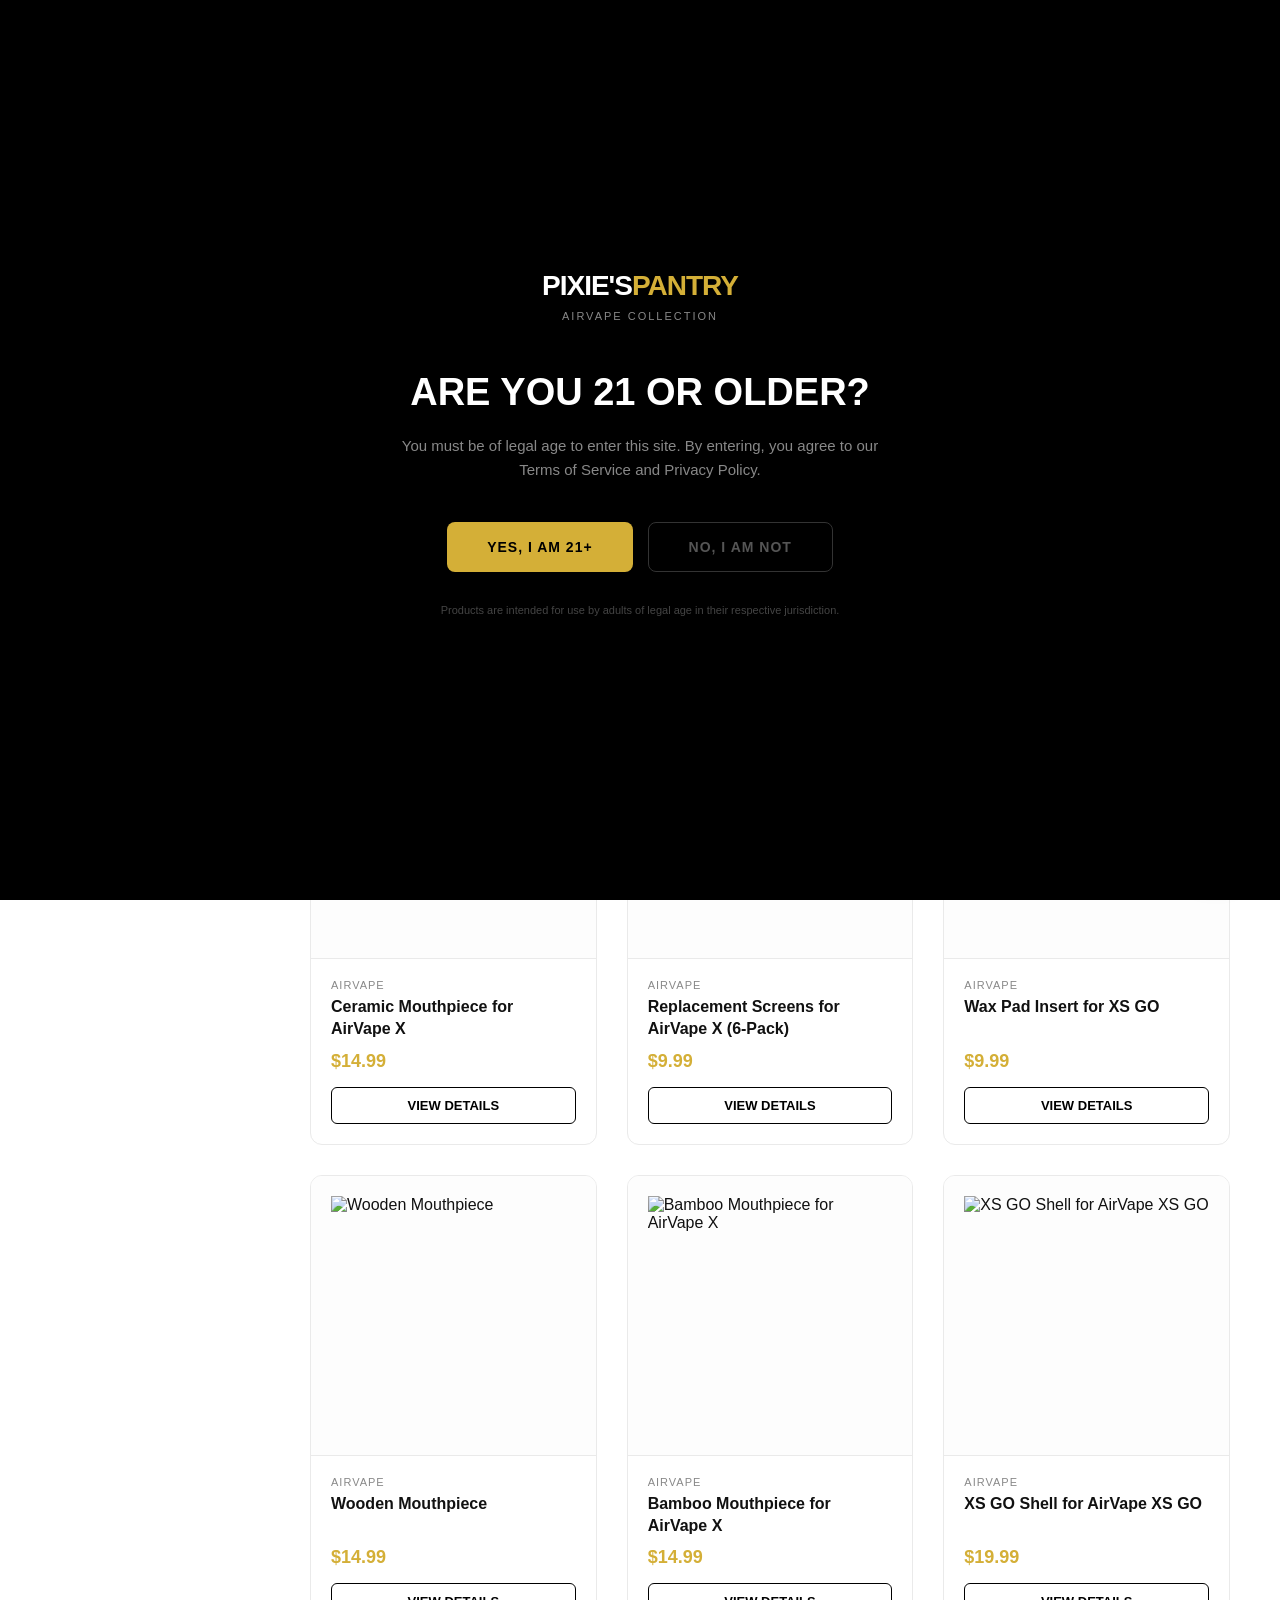
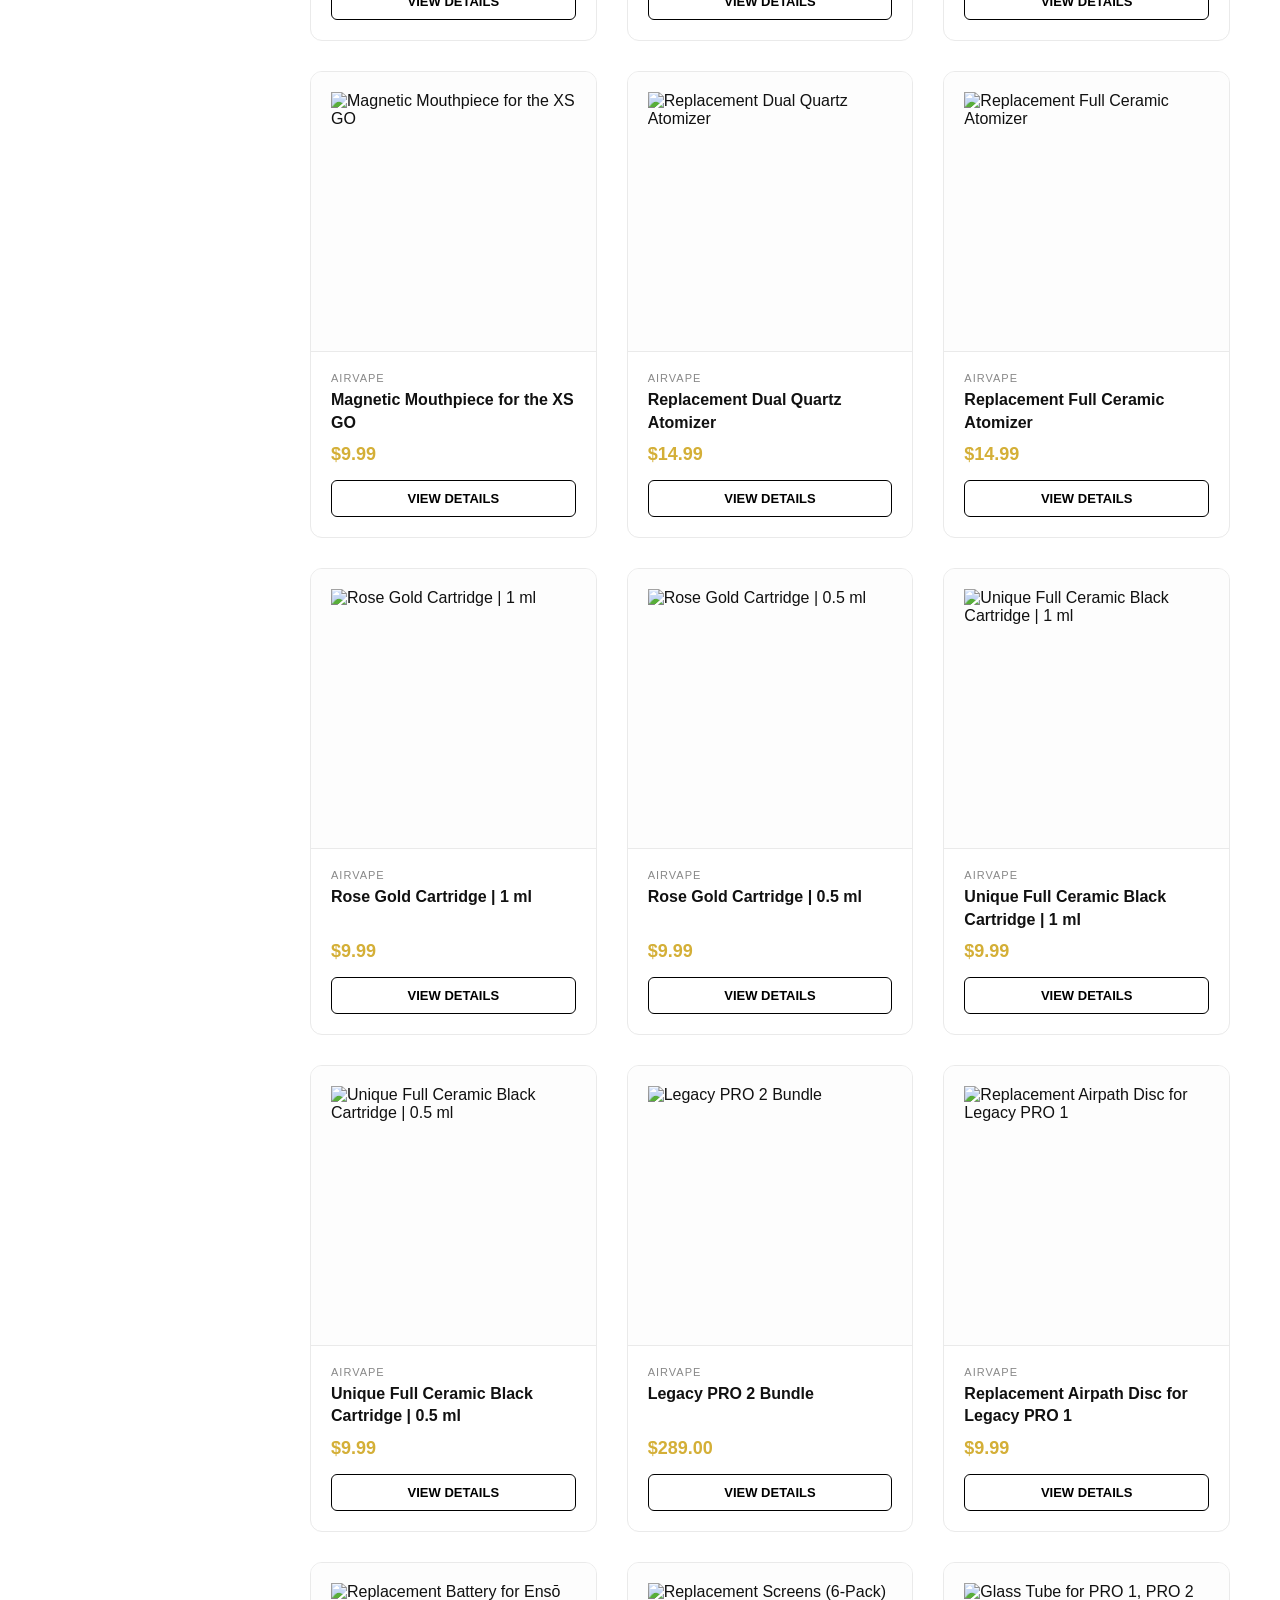
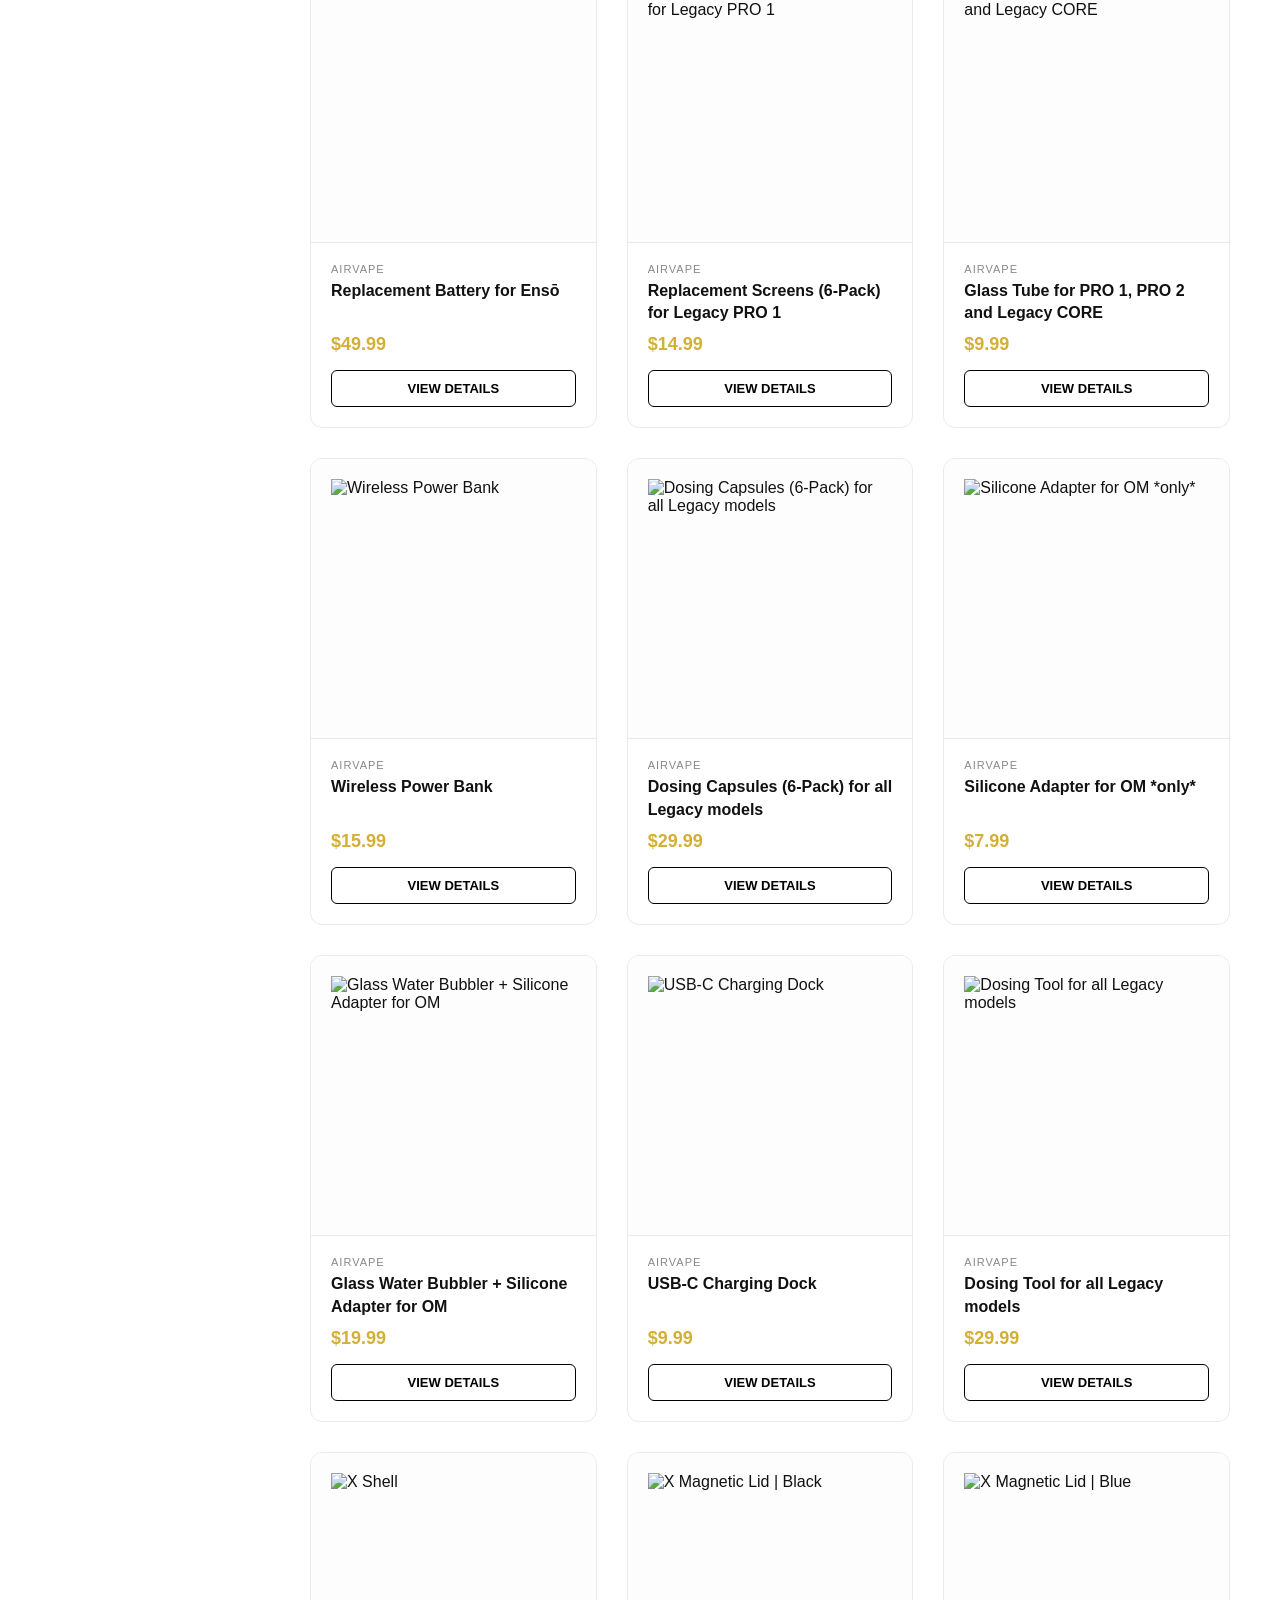
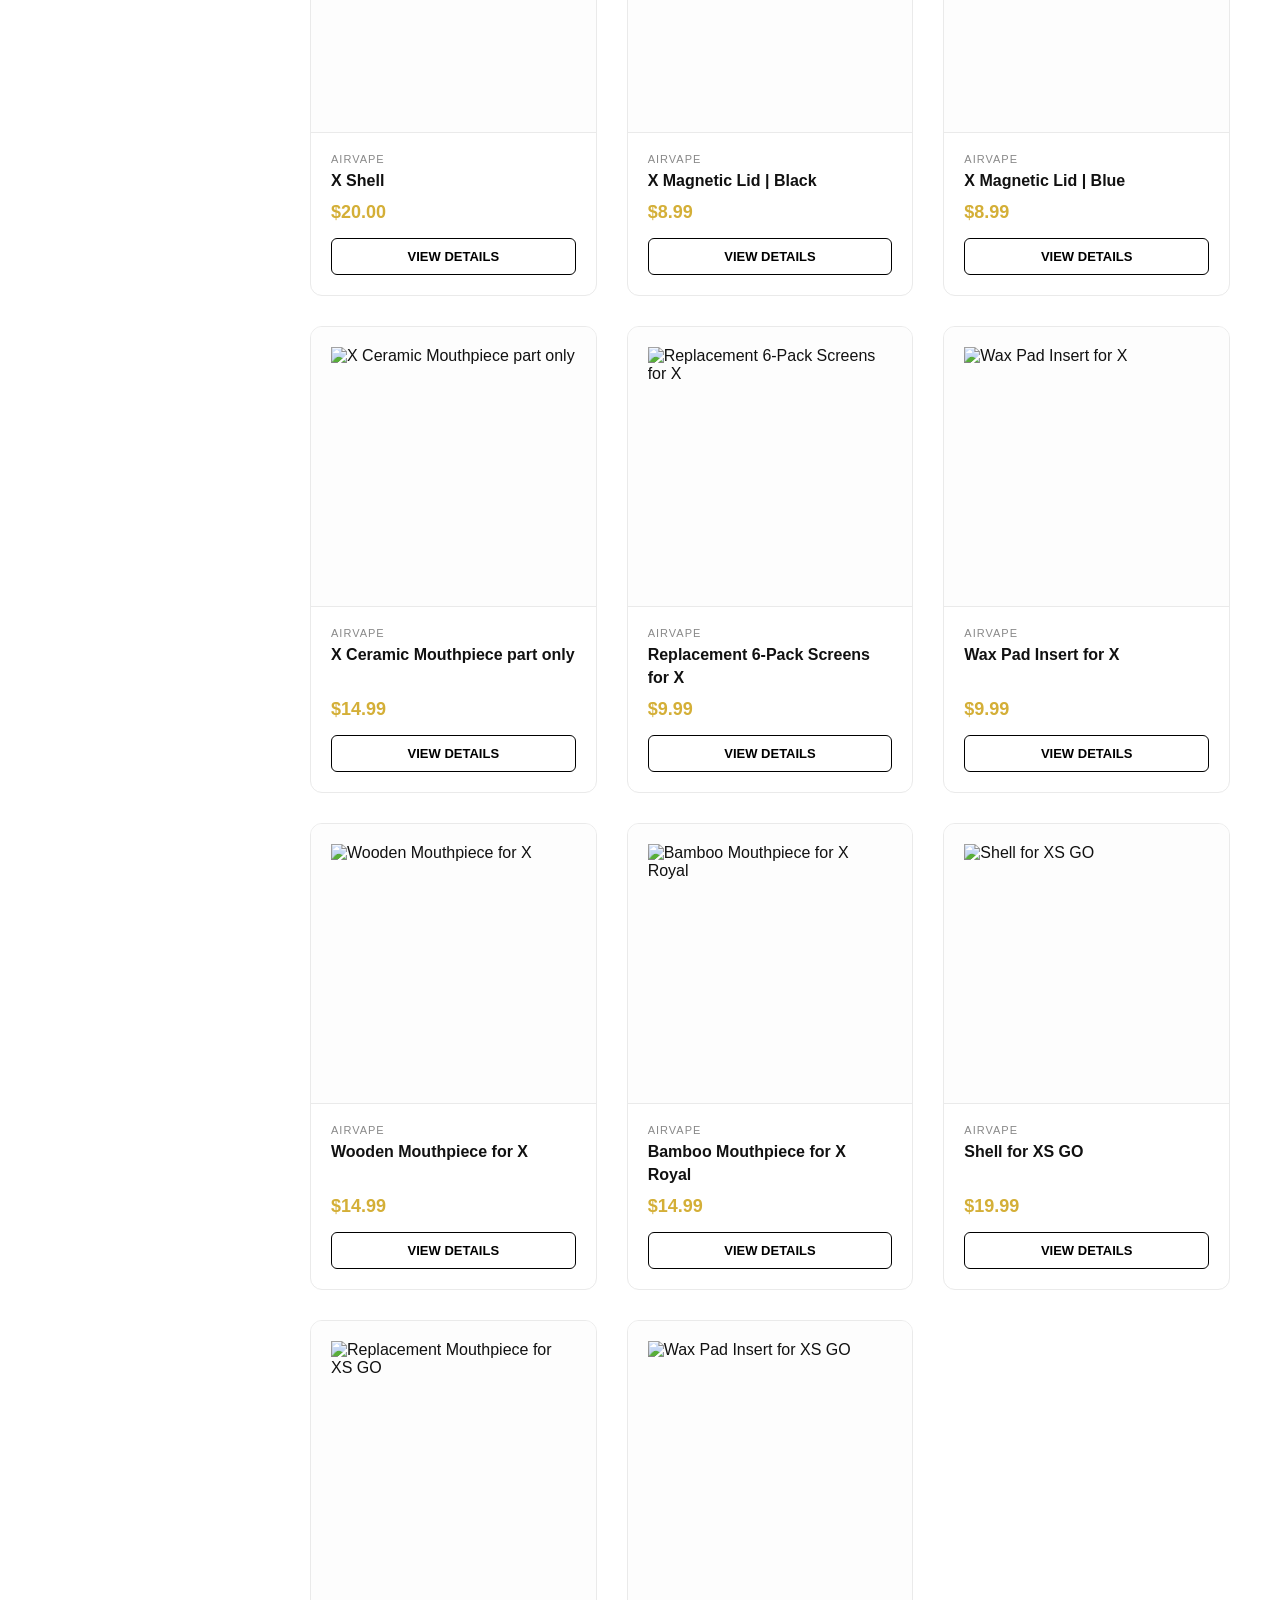
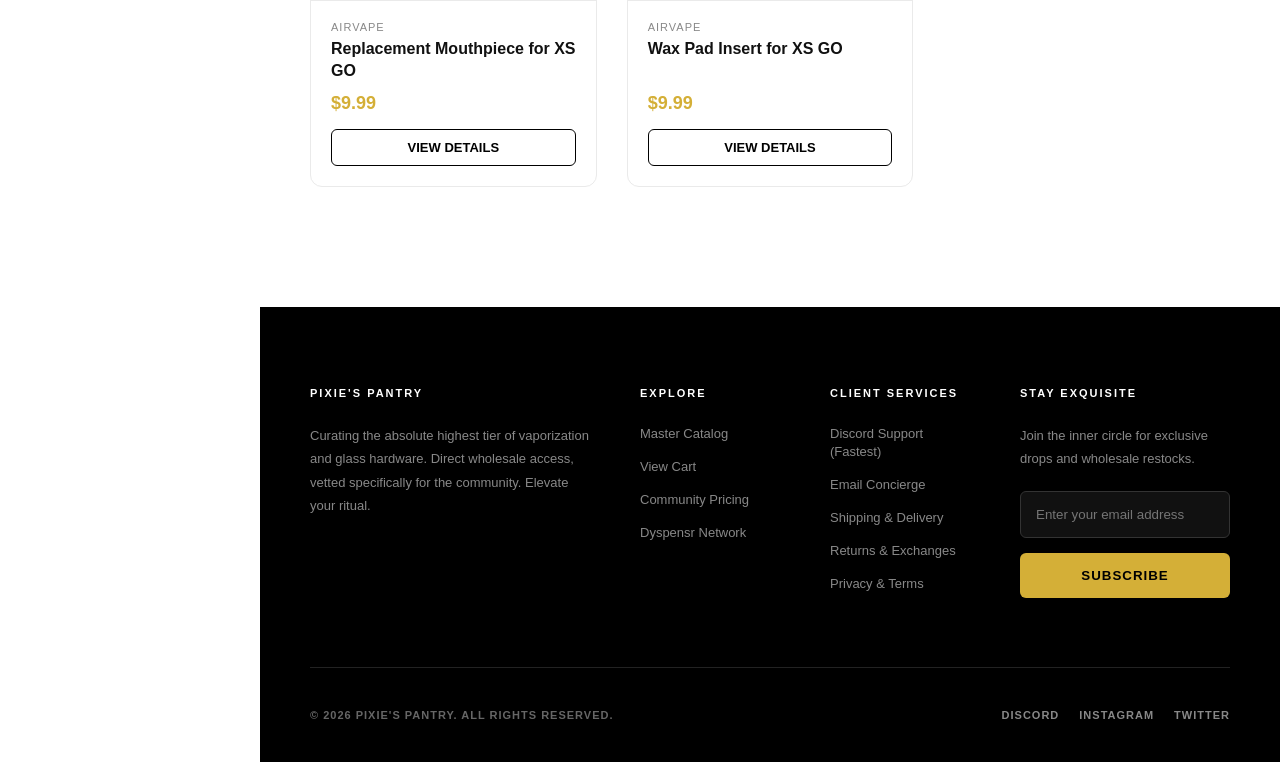
==== commit 3689a432: "Patch: Re-scraped missing vapes into catalog and fixed price formatting" ====
--- a/airvape.html
+++ b/airvape.html
@@ -315,6 +315,116 @@
                     <div class="card-brand">AirVape</div>
                     <h3 class="card-title">Dosing Tool for all Legacy models</h3>
                     <div class="card-price">$29.99</div>
+                    <span class="btn btn-outline" style="width:100%;box-sizing:border-box;">View Details</span>
+                </div>
+            </div>
+            
+            <div class="card" onclick="openModal('x-shell')">
+                <img src="https://airvapeusa.com/cdn/shop/files/PRO2_goodfit.png, https://airvapeusa.com/cdn/shop/files/PRO2_open.54.png, https://airvapeusa.com/cdn/shop/files/PRO2_chamber.227.png, https://airvapeusa.com/cdn/shop/files/PRO2_wireless.229.png, https://airvapeusa.com/cdn/shop/files/PRO2_removable.228.png, https://airvapeusa.com/cdn/shop/files/PRO2_shaft.230.png" alt="X Shell" class="card-img" loading="lazy">
+                <div class="card-body">
+                    <div class="card-brand">AirVape</div>
+                    <h3 class="card-title">X Shell</h3>
+                    <div class="card-price">$20.00</div>
+                    <span class="btn btn-outline" style="width:100%;box-sizing:border-box;">View Details</span>
+                </div>
+            </div>
+            
+            <div class="card" onclick="openModal('x-magnetic-lid-black')">
+                <img src="https://airvapeusa.com/cdn/shop/files/PRO2_goodfit.png, https://airvapeusa.com/cdn/shop/files/PRO2_open.54.png, https://airvapeusa.com/cdn/shop/files/PRO2_chamber.227.png, https://airvapeusa.com/cdn/shop/files/PRO2_wireless.229.png, https://airvapeusa.com/cdn/shop/files/PRO2_removable.228.png, https://airvapeusa.com/cdn/shop/files/PRO2_shaft.230.png" alt="X Magnetic Lid | Black" class="card-img" loading="lazy">
+                <div class="card-body">
+                    <div class="card-brand">AirVape</div>
+                    <h3 class="card-title">X Magnetic Lid | Black</h3>
+                    <div class="card-price">$8.99</div>
+                    <span class="btn btn-outline" style="width:100%;box-sizing:border-box;">View Details</span>
+                </div>
+            </div>
+            
+            <div class="card" onclick="openModal('x-magnetic-lid-blue')">
+                <img src="https://airvapeusa.com/cdn/shop/files/PRO2_goodfit.png, https://airvapeusa.com/cdn/shop/files/PRO2_open.54.png, https://airvapeusa.com/cdn/shop/files/PRO2_chamber.227.png, https://airvapeusa.com/cdn/shop/files/PRO2_wireless.229.png, https://airvapeusa.com/cdn/shop/files/PRO2_removable.228.png, https://airvapeusa.com/cdn/shop/files/PRO2_shaft.230.png" alt="X Magnetic Lid | Blue" class="card-img" loading="lazy">
+                <div class="card-body">
+                    <div class="card-brand">AirVape</div>
+                    <h3 class="card-title">X Magnetic Lid | Blue</h3>
+                    <div class="card-price">$8.99</div>
+                    <span class="btn btn-outline" style="width:100%;box-sizing:border-box;">View Details</span>
+                </div>
+            </div>
+            
+            <div class="card" onclick="openModal('x-ceramic-mouthpiece-part-only')">
+                <img src="https://airvapeusa.com/cdn/shop/files/PRO2_goodfit.png, https://airvapeusa.com/cdn/shop/files/PRO2_open.54.png, https://airvapeusa.com/cdn/shop/files/PRO2_chamber.227.png, https://airvapeusa.com/cdn/shop/files/PRO2_wireless.229.png, https://airvapeusa.com/cdn/shop/files/PRO2_removable.228.png, https://airvapeusa.com/cdn/shop/files/PRO2_shaft.230.png" alt="X Ceramic Mouthpiece part only" class="card-img" loading="lazy">
+                <div class="card-body">
+                    <div class="card-brand">AirVape</div>
+                    <h3 class="card-title">X Ceramic Mouthpiece part only</h3>
+                    <div class="card-price">$14.99</div>
+                    <span class="btn btn-outline" style="width:100%;box-sizing:border-box;">View Details</span>
+                </div>
+            </div>
+            
+            <div class="card" onclick="openModal('replacement-6-pack-screens-for-x')">
+                <img src="https://airvapeusa.com/cdn/shop/files/PRO2_goodfit.png, https://airvapeusa.com/cdn/shop/files/PRO2_open.54.png, https://airvapeusa.com/cdn/shop/files/PRO2_chamber.227.png, https://airvapeusa.com/cdn/shop/files/PRO2_wireless.229.png, https://airvapeusa.com/cdn/shop/files/PRO2_removable.228.png, https://airvapeusa.com/cdn/shop/files/PRO2_shaft.230.png" alt="Replacement 6-Pack Screens for X" class="card-img" loading="lazy">
+                <div class="card-body">
+                    <div class="card-brand">AirVape</div>
+                    <h3 class="card-title">Replacement 6-Pack Screens for X</h3>
+                    <div class="card-price">$9.99</div>
+                    <span class="btn btn-outline" style="width:100%;box-sizing:border-box;">View Details</span>
+                </div>
+            </div>
+            
+            <div class="card" onclick="openModal('wax-pad-insert-for-x')">
+                <img src="https://airvapeusa.com/cdn/shop/files/PRO2_goodfit.png, https://airvapeusa.com/cdn/shop/files/PRO2_open.54.png, https://airvapeusa.com/cdn/shop/files/PRO2_chamber.227.png, https://airvapeusa.com/cdn/shop/files/PRO2_wireless.229.png, https://airvapeusa.com/cdn/shop/files/PRO2_removable.228.png, https://airvapeusa.com/cdn/shop/files/PRO2_shaft.230.png" alt="Wax Pad Insert for X" class="card-img" loading="lazy">
+                <div class="card-body">
+                    <div class="card-brand">AirVape</div>
+                    <h3 class="card-title">Wax Pad Insert for X</h3>
+                    <div class="card-price">$9.99</div>
+                    <span class="btn btn-outline" style="width:100%;box-sizing:border-box;">View Details</span>
+                </div>
+            </div>
+            
+            <div class="card" onclick="openModal('wooden-mouthpiece-for-x')">
+                <img src="https://airvapeusa.com/cdn/shop/files/PRO2_goodfit.png, https://airvapeusa.com/cdn/shop/files/PRO2_open.54.png, https://airvapeusa.com/cdn/shop/files/PRO2_chamber.227.png, https://airvapeusa.com/cdn/shop/files/PRO2_wireless.229.png, https://airvapeusa.com/cdn/shop/files/PRO2_removable.228.png, https://airvapeusa.com/cdn/shop/files/PRO2_shaft.230.png" alt="Wooden Mouthpiece for X" class="card-img" loading="lazy">
+                <div class="card-body">
+                    <div class="card-brand">AirVape</div>
+                    <h3 class="card-title">Wooden Mouthpiece for X</h3>
+                    <div class="card-price">$14.99</div>
+                    <span class="btn btn-outline" style="width:100%;box-sizing:border-box;">View Details</span>
+                </div>
+            </div>
+            
+            <div class="card" onclick="openModal('bamboo-mouthpiece-for-x-royal')">
+                <img src="https://airvapeusa.com/cdn/shop/files/PRO2_goodfit.png, https://airvapeusa.com/cdn/shop/files/PRO2_open.54.png, https://airvapeusa.com/cdn/shop/files/PRO2_chamber.227.png, https://airvapeusa.com/cdn/shop/files/PRO2_wireless.229.png, https://airvapeusa.com/cdn/shop/files/PRO2_removable.228.png, https://airvapeusa.com/cdn/shop/files/PRO2_shaft.230.png" alt="Bamboo Mouthpiece for X Royal" class="card-img" loading="lazy">
+                <div class="card-body">
+                    <div class="card-brand">AirVape</div>
+                    <h3 class="card-title">Bamboo Mouthpiece for X Royal</h3>
+                    <div class="card-price">$14.99</div>
+                    <span class="btn btn-outline" style="width:100%;box-sizing:border-box;">View Details</span>
+                </div>
+            </div>
+            
+            <div class="card" onclick="openModal('shell-for-xs-go')">
+                <img src="https://airvapeusa.com/cdn/shop/files/PRO2_goodfit.png, https://airvapeusa.com/cdn/shop/files/PRO2_open.54.png, https://airvapeusa.com/cdn/shop/files/PRO2_chamber.227.png, https://airvapeusa.com/cdn/shop/files/PRO2_wireless.229.png, https://airvapeusa.com/cdn/shop/files/PRO2_removable.228.png, https://airvapeusa.com/cdn/shop/files/PRO2_shaft.230.png" alt="Shell for XS GO" class="card-img" loading="lazy">
+                <div class="card-body">
+                    <div class="card-brand">AirVape</div>
+                    <h3 class="card-title">Shell for XS GO</h3>
+                    <div class="card-price">$19.99</div>
+                    <span class="btn btn-outline" style="width:100%;box-sizing:border-box;">View Details</span>
+                </div>
+            </div>
+            
+            <div class="card" onclick="openModal('replacement-mouthpiece-for-xs-go')">
+                <img src="https://airvapeusa.com/cdn/shop/files/PRO2_goodfit.png, https://airvapeusa.com/cdn/shop/files/PRO2_open.54.png, https://airvapeusa.com/cdn/shop/files/PRO2_chamber.227.png, https://airvapeusa.com/cdn/shop/files/PRO2_wireless.229.png, https://airvapeusa.com/cdn/shop/files/PRO2_removable.228.png, https://airvapeusa.com/cdn/shop/files/PRO2_shaft.230.png" alt="Replacement Mouthpiece for XS GO" class="card-img" loading="lazy">
+                <div class="card-body">
+                    <div class="card-brand">AirVape</div>
+                    <h3 class="card-title">Replacement Mouthpiece for XS GO</h3>
+                    <div class="card-price">$9.99</div>
+                    <span class="btn btn-outline" style="width:100%;box-sizing:border-box;">View Details</span>
+                </div>
+            </div>
+            
+            <div class="card" onclick="openModal('wax-pad-insert-for-xs-go')">
+                <img src="https://airvapeusa.com/cdn/shop/files/PRO2_goodfit.png, https://airvapeusa.com/cdn/shop/files/PRO2_open.54.png, https://airvapeusa.com/cdn/shop/files/PRO2_chamber.227.png, https://airvapeusa.com/cdn/shop/files/PRO2_wireless.229.png, https://airvapeusa.com/cdn/shop/files/PRO2_removable.228.png, https://airvapeusa.com/cdn/shop/files/PRO2_shaft.230.png" alt="Wax Pad Insert for XS GO" class="card-img" loading="lazy">
+                <div class="card-body">
+                    <div class="card-brand">AirVape</div>
+                    <h3 class="card-title">Wax Pad Insert for XS GO</h3>
+                    <div class="card-price">$9.99</div>
                     <span class="btn btn-outline" style="width:100%;box-sizing:border-box;">View Details</span>
                 </div>
             </div>
@@ -432,7 +542,7 @@
             </div>
         </div>
         
-    <script>window.productsData = JSON.parse('{"x-shell-for-airvape-x": {"handle": "x-shell-for-airvape-x", "brand": "AirVape", "title": "X Shell for AirVape X", "body_html": "<meta charset=\"utf-8\"><meta charset=\"utf-8\">\n<h3 class=\"p1\">\n<strong>*All AirVape X orders will include the X Shell*<br></strong><strong><br>Protect your AirVape X, increase discreteness</strong>\n</h3>\n<p class=\"p1\">The X Shell makes AirVape X<span>\u00a0</span><strong>water resistant</strong><span>\u00a0</span>and<span>\u00a0</span><strong>dirt-proof</strong>, making a perfect gadget on-the-go\u00a0if you spend a lot of time\u00a0outdoors or just simply want a sleek and even more discrete vaporizer.</p>\n<p><strong>The discreteness</strong><span>\u00a0</span>is also increased by the design of\u00a0X Shell to allow you to turn on your vape WITH the Shell On. This way, you will still feel it vibrate when ready, but X is only uncovered when it\'s in actual use.\u00a0</p>\n<p>The X Shell is not only a carry case, it is an extension of the already magical AirVape X, because the\u00a0absolutely minimal size and shape difference when The Shell is on.</p>\n<p>The easy slip-on makes is so convenient, it will actually become part of your vape.</p>\n<p>*The X Shell protects AirVape X from any water splash damage, but<span>\u00a0</span><strong>do not submerge under water.\u00a0</strong></p>\n<p>[compatible with all existing AirVape X models]</p>", "all_images": ["//cdn.shopify.com/s/files/1/0777/8339/products/Xshell_productpic4.png?v=1719620499"], "featured_image": "//cdn.shopify.com/s/files/1/0777/8339/products/Xshell_productpic4.png?v=1719620499", "min_price": 19.99, "options": [{"name": "Title"}], "in_stock_variants": [{"option1_value": "Default Title", "price": 19.99, "variant_image": "//cdn.shopify.com/s/files/1/0777/8339/products/Xshell_productpic4.png?v=1719620499", "sku": "SHX11981G"}]}, "magnetic-lid-for-airvape-x": {"handle": "magnetic-lid-for-airvape-x", "brand": "AirVape", "title": "Magnetic Lid for AirVape X | Black", "body_html": "<p>Replacement Magnetic Lid compatible <strong>only</strong> with the AirVape X.</p>\n<p>*In Black</p>", "all_images": ["//cdn.shopify.com/s/files/1/0777/8339/products/mag-black_preview.jpg?v=1716976821"], "featured_image": "//cdn.shopify.com/s/files/1/0777/8339/products/mag-black_preview.jpg?v=1716976821", "min_price": 8.99, "options": [{"name": "Title"}], "in_stock_variants": [{"option1_value": "Default Title", "price": 8.99, "variant_image": "//cdn.shopify.com/s/files/1/0777/8339/products/mag-black_preview.jpg?v=1716976821", "sku": "AirX11981MMP"}]}, "magnetic-lid-for-airvape-x-blue": {"handle": "magnetic-lid-for-airvape-x-blue", "brand": "AirVape", "title": "Magnetic Lid for AirVape X | Blue", "body_html": "<p>Replacement Magnetic Lid compatible <strong>only</strong> with the AirVape X.</p>\n<p>*In Ocean Blue</p>", "all_images": ["//cdn.shopify.com/s/files/1/0777/8339/products/mag-blue_preview.jpg?v=1716976839"], "featured_image": "//cdn.shopify.com/s/files/1/0777/8339/products/mag-blue_preview.jpg?v=1716976839", "min_price": 8.99, "options": [{"name": "Title"}], "in_stock_variants": [{"option1_value": "Default Title", "price": 8.99, "variant_image": "//cdn.shopify.com/s/files/1/0777/8339/products/mag-blue_preview.jpg?v=1716976839", "sku": "BLUX11981MMP"}]}, "ceramic-mouthpiece-for-airvape-x-1": {"handle": "ceramic-mouthpiece-for-airvape-x-1", "brand": "AirVape", "title": "Ceramic Mouthpiece for AirVape X", "body_html": "<meta charset=\"utf-8\">\n<p><span>Replacement Ceramic Mouthpiece <strong>only</strong> compatible with AirVape X includes the Ceramic Mouthpiece, Replacement Screen and Ceramic Air Flow Box.</span></p>\n<p><span>*Magnetic Lid not included.</span></p>\n<p>\u00a0</p>", "all_images": ["//cdn.shopify.com/s/files/1/0777/8339/products/Avx_mothpiece_noback.png?v=1716974405"], "featured_image": "//cdn.shopify.com/s/files/1/0777/8339/products/Avx_mothpiece_noback.png?v=1716974405", "min_price": 14.99, "options": [{"name": "Title"}], "in_stock_variants": [{"option1_value": "Default Title", "price": 14.99, "variant_image": "//cdn.shopify.com/s/files/1/0777/8339/products/Avx_mothpiece_noback.png?v=1716974405", "sku": "AirX11981CMP"}]}, "replacement-screens-for-airvape-x-6-pack-1": {"handle": "replacement-screens-for-airvape-x-6-pack-1", "brand": "AirVape", "title": "Replacement Screens for AirVape X (6-Pack)", "body_html": "<meta charset=\"utf-8\">\n<p><span>6-Pack of Replacement Screens compatible <strong>only</strong> with the AirVape X.</span></p>\n<p><span>Includes 3 sturdy Replacement Screens for the AirVape X Ceramic Mouthpiece and 3 Replacement X Chamber Screens.</span></p>", "all_images": ["//cdn.shopify.com/s/files/1/0777/8339/products/screensnew.jpg?v=1719617181"], "featured_image": "//cdn.shopify.com/s/files/1/0777/8339/products/screensnew.jpg?v=1719617181", "min_price": 9.99, "options": [{"name": "Title"}], "in_stock_variants": [{"option1_value": "Default Title", "price": 9.99, "variant_image": "//cdn.shopify.com/s/files/1/0777/8339/products/screensnew.jpg?v=1719617181", "sku": "AirX11981SNS"}]}, "wax-pad-insert-for-airvape-xs-go": {"handle": "wax-pad-insert-for-airvape-xs-go", "brand": "AirVape", "title": "Wax Pad Insert for XS GO", "body_html": "<meta charset=\"utf-8\">\n<p>Would you like to use your XS GO for oil concentrates?\u00a0</p>\n<p>Take advantage of the Wax Pad Insert that can be easily inserted in the chamber.</p>\n<p>*Please note: this is for condensed material ONLY!<br>It is NOT intended for the use of eLiquid (eJuice) because that could leak into the bottom of chamber.</p>\n<p>How to Use:</p>\n<p>1. Remove the XS GO mouthpiece</p>\n<p>2. Insert the wax pad insert</p>\n<p>3. Place material over top of wax pad insert</p>\n<p>4. Place mouthpiece back onto the dry herb vaporizer</p>", "all_images": ["//cdn.shopify.com/s/files/1/0777/8339/products/wax_cup_966a4382-871a-4fd3-91be-ac20e05afdbb.jpg?v=1719620328"], "featured_image": "//cdn.shopify.com/s/files/1/0777/8339/products/wax_cup_966a4382-871a-4fd3-91be-ac20e05afdbb.jpg?v=1719620328", "min_price": 9.99, "options": [{"name": "Title"}], "in_stock_variants": [{"option1_value": "Default Title", "price": 9.99, "variant_image": "//cdn.shopify.com/s/files/1/0777/8339/products/wax_cup_966a4382-871a-4fd3-91be-ac20e05afdbb.jpg?v=1719620328", "sku": "WXPADINX"}, {"option1_value": "Default Title", "price": 9.99, "variant_image": "//cdn.shopify.com/s/files/1/0777/8339/products/wax_cup_966a4382-871a-4fd3-91be-ac20e05afdbb.jpg?v=1719620328", "sku": "WXPDXSGO"}, {"option1_value": "Default Title", "price": 9.99, "variant_image": "//cdn.shopify.com/s/files/1/0777/8339/products/wax_cup_966a4382-871a-4fd3-91be-ac20e05afdbb.jpg?v=1719620328", "sku": "PROWXPD1"}]}, "wooden-replacement-mouthpiece": {"handle": "wooden-replacement-mouthpiece", "brand": "AirVape", "title": "Wooden Mouthpiece", "body_html": "<p class=\"p1\">This Replacement Wooden Mouthpiece is compatible with <strong>ONLY</strong>\u00a0the AirVape X model.</p>\n<p>*Screen, Ceramic Air Flow Box and Magnetic Lid <strong>NOT</strong>\u00a0included.<br><br></p>", "all_images": ["//cdn.shopify.com/s/files/1/0777/8339/products/wooden_mouthpiece2.png?v=1719620481"], "featured_image": "//cdn.shopify.com/s/files/1/0777/8339/products/wooden_mouthpiece2.png?v=1719620481", "min_price": 14.99, "options": [{"name": "Title"}], "in_stock_variants": [{"option1_value": "Default Title", "price": 14.99, "variant_image": "//cdn.shopify.com/s/files/1/0777/8339/products/wooden_mouthpiece2.png?v=1719620481", "sku": "AirX11981WMP"}, {"option1_value": "Default Title", "price": 14.99, "variant_image": "//cdn.shopify.com/s/files/1/0777/8339/products/wooden_mouthpiece2.png?v=1719620481", "sku": "HPIPEMP19"}]}, "bamboo-mouthpiece-for-airvape-x": {"handle": "bamboo-mouthpiece-for-airvape-x", "brand": "AirVape", "title": "Bamboo Mouthpiece for AirVape X", "body_html": "<p>\u00a0</p>\n<p><span>Ecological Bamboo Mouthpiece, compatible with all airvape X models.</span></p>\n<p><span>*Magnetic Lid not included.</span></p>\n<p>\u00a0</p>", "all_images": ["//cdn.shopify.com/s/files/1/0777/8339/products/BambooMP3productpage.png?v=1716974301", "//cdn.shopify.com/s/files/1/0777/8339/products/BambooMP3productpage2.png?v=1716974318"], "featured_image": "//cdn.shopify.com/s/files/1/0777/8339/products/BambooMP3productpage.png?v=1716974301", "min_price": 14.99, "options": [{"name": "Title"}], "in_stock_variants": [{"option1_value": "Default Title", "price": 14.99, "variant_image": "//cdn.shopify.com/s/files/1/0777/8339/products/BambooMP3productpage.png?v=1716974301", "sku": "BAMBOOMP1"}]}, "xs-shell-for-airvape-xs-go": {"handle": "xs-shell-for-airvape-xs-go", "brand": "AirVape", "title": "XS GO Shell for AirVape XS GO", "body_html": "<meta charset=\"utf-8\"><meta charset=\"utf-8\">\n<h3 class=\"p1\"><strong><br>Protect your AirVape XS GO </strong></h3>\n<h3 class=\"p1\">\n<strong>with the sleek and elegant\u00a0</strong><strong style=\"font-size: 15px;\">XS GO Shell.</strong>\n</h3>\n<p class=\"p1\">The XS GO Shell makes AirVape XS GO<span>\u00a0</span><strong>water-resistant, smell </strong>and<span>\u00a0</span><strong>dirt-proof</strong>, making a perfect gadget on-the-go\u00a0if you spend a lot of time\u00a0outdoors or just simply want a sleek and even more discrete vaporizer.</p>\n<p>The XS GO Shell is more than just a carry case for your XS GO, it has an extra compartment for you to keep a stash of dry herbs, always at hand and ready.\u00a0<br></p>\n<p>*The XS GO Shell protects AirVape XS GO from any water splash damage, but<span>\u00a0</span><strong>do not submerge underwater.\u00a0</strong><br></p>\n<p style=\"text-align: center;\"><img src=\"https://cdn.shopify.com/s/files/1/0777/8339/files/XS-SHELL_480x480.gif?v=1576516722\" alt=\"XS Shell Protective case for AirVape XS GO\"></p>", "all_images": ["//cdn.shopify.com/s/files/1/0777/8339/products/XSGOShell_render2.png?v=1719620526", "//cdn.shopify.com/s/files/1/0777/8339/products/Product_image.png?v=1719620541"], "featured_image": "//cdn.shopify.com/s/files/1/0777/8339/products/XSGOShell_render2.png?v=1719620526", "min_price": 19.99, "options": [{"name": "Title"}], "in_stock_variants": [{"option1_value": "Default Title", "price": 19.99, "variant_image": "//cdn.shopify.com/s/files/1/0777/8339/products/XSGOShell_render2.png?v=1719620526", "sku": "XSGOSHELL"}]}, "magnetic-mouthpiece-for-airvape-xsgo": {"handle": "magnetic-mouthpiece-for-airvape-xsgo", "brand": "AirVape", "title": "Magnetic Mouthpiece for the XS GO", "body_html": "<meta charset=\"utf-8\">\n<p><span>Replacement\u00a0Magnetic Mouthpiece <strong>only</strong> compatible with the XS GO includes the\u00a0Magnetic Mouthpiece, Replacement Screen and Ceramic Air Flow Box.</span></p>", "all_images": ["//cdn.shopify.com/s/files/1/0777/8339/products/mothpiece.png?v=1716976866"], "featured_image": "//cdn.shopify.com/s/files/1/0777/8339/products/mothpiece.png?v=1716976866", "min_price": 9.99, "options": [{"name": "Title"}], "in_stock_variants": [{"option1_value": "Default Title", "price": 9.99, "variant_image": "//cdn.shopify.com/s/files/1/0777/8339/products/mothpiece.png?v=1716976866", "sku": "GO318798MP"}]}, "replacement-dual-quartz-atomizer": {"handle": "replacement-dual-quartz-atomizer", "brand": "AirVape", "title": "Replacement Dual Quartz Atomizer", "body_html": "<p>Replacement Dual-Coil Atomizer compatible with AirVape OM</p>\n<p>For concentrates</p>", "all_images": ["//cdn.shopify.com/s/files/1/0777/8339/products/atomizer3.png?v=1719616958", "//cdn.shopify.com/s/files/1/0777/8339/products/atomizerv2_5_86392cc8-b098-4746-ae04-96f1a0092446.jpg?v=1719616984", "//cdn.shopify.com/s/files/1/0777/8339/products/atomizerv2_4_2f9c1cc5-3e36-43f8-8c81-6f42cf17a46d.jpg?v=1719617001", "//cdn.shopify.com/s/files/1/0777/8339/products/atomizerv2_6_1e7eb5e5-1d5d-4d53-b42d-60760374a0ab.jpg?v=1719617017", "//cdn.shopify.com/s/files/1/0777/8339/products/atomizerv2_1_03132f86-ff44-4a24-b984-dc341a855692.jpg?v=1719617044"], "featured_image": "//cdn.shopify.com/s/files/1/0777/8339/products/atomizer3.png?v=1719616958", "min_price": 14.99, "options": [{"name": "Title"}], "in_stock_variants": [{"option1_value": "Default Title", "price": 14.99, "variant_image": "//cdn.shopify.com/s/files/1/0777/8339/products/atomizer3.png?v=1719616958", "sku": "11981DA"}, {"option1_value": "Default Title", "price": 14.99, "variant_image": "//cdn.shopify.com/s/files/1/0777/8339/products/atomizer3.png?v=1719616958", "sku": "BLKCAPWAT"}, {"option1_value": "Default Title", "price": 14.99, "variant_image": "//cdn.shopify.com/s/files/1/0777/8339/products/atomizer3.png?v=1719616958", "sku": "RSGCAPWAT"}]}, "replacement-full-ceramic-atomizer": {"handle": "replacement-full-ceramic-atomizer", "brand": "AirVape", "title": "Replacement Full Ceramic Atomizer", "body_html": "<meta charset=\"utf-8\">\n<p>Replacement Full Ceramic\u00a0Atomizer compatible with AirVape OM.</p>\n<p>For Concentrates.</p>", "all_images": ["//cdn.shopify.com/s/files/1/0777/8339/products/atomizer4.png?v=1719617062", "//cdn.shopify.com/s/files/1/0777/8339/products/atomizerv2_4_17f46370-4a9e-4b6c-814f-427c871accdc.jpg?v=1719617077", "//cdn.shopify.com/s/files/1/0777/8339/products/atomizerv2_5_2f73fa8f-9e68-4c68-9130-a68d1b84717a.jpg?v=1719617104"], "featured_image": "//cdn.shopify.com/s/files/1/0777/8339/products/atomizer4.png?v=1719617062", "min_price": 14.99, "options": [{"name": "Title"}], "in_stock_variants": [{"option1_value": "Default Title", "price": 14.99, "variant_image": "//cdn.shopify.com/s/files/1/0777/8339/products/atomizer4.png?v=1719617062", "sku": "11981CA"}]}, "rose-gold-cartridge-1-ml": {"handle": "rose-gold-cartridge-1-ml", "brand": "AirVape", "title": "Rose Gold Cartridge | 1 ml", "body_html": "<p>\u00a0Compatible with all\u00a0airvape OM Long Cap</p>\n<p>Capacity: 1 gr</p>\n<p>Thread: 510</p>\n<p>Size: 2.5\"</p>", "all_images": ["//cdn.shopify.com/s/files/1/0777/8339/files/ScreenShot2023-05-05at10.54.06AM.png?v=1719617345", "//cdn.shopify.com/s/files/1/0777/8339/files/ScreenShot2023-05-05at10.54.33AM.png?v=1719617362"], "featured_image": "//cdn.shopify.com/s/files/1/0777/8339/files/ScreenShot2023-05-05at10.54.06AM.png?v=1719617345", "min_price": 9.99, "options": [{"name": "Title"}], "in_stock_variants": [{"option1_value": "Default Title", "price": 9.99, "variant_image": "//cdn.shopify.com/s/files/1/0777/8339/files/ScreenShot2023-05-05at10.54.06AM.png?v=1719617345", "sku": "RGLONGCAP"}, {"option1_value": "Default Title", "price": 9.99, "variant_image": "//cdn.shopify.com/s/files/1/0777/8339/files/ScreenShot2023-05-05at10.54.06AM.png?v=1719617345", "sku": "RGSHRTCAP"}, {"option1_value": "Default Title", "price": 9.99, "variant_image": "//cdn.shopify.com/s/files/1/0777/8339/files/ScreenShot2023-05-05at10.54.06AM.png?v=1719617345", "sku": "LONGRGCART"}]}, "copy-of-cartridge-0-5-ml": {"handle": "copy-of-cartridge-0-5-ml", "brand": "AirVape", "title": "Rose Gold Cartridge | 0.5 ml", "body_html": "<p>Compatible with\u00a0airvape OM short cap</p>\n<p>Capacity: 0.5 gr</p>\n<p>Thread: 510</p>\n<p>Size: 2.5\"</p>", "all_images": ["//cdn.shopify.com/s/files/1/0777/8339/files/ScreenShot2023-05-05at10.41.59AM.png?v=1719617259", "//cdn.shopify.com/s/files/1/0777/8339/files/ScreenShot2023-05-05at10.41.48AM.png?v=1719617286", "//cdn.shopify.com/s/files/1/0777/8339/files/ScreenShot2023-05-05at10.41.40AM.png?v=1719617302", "//cdn.shopify.com/s/files/1/0777/8339/files/ScreenShot2023-05-05at10.41.31AM.png?v=1719617318"], "featured_image": "//cdn.shopify.com/s/files/1/0777/8339/files/ScreenShot2023-05-05at10.41.59AM.png?v=1719617259", "min_price": 9.99, "options": [{"name": "Title"}], "in_stock_variants": [{"option1_value": "Default Title", "price": 9.99, "variant_image": "//cdn.shopify.com/s/files/1/0777/8339/files/ScreenShot2023-05-05at10.41.59AM.png?v=1719617259", "sku": "SHRTRGCART"}]}, "unique-full-ceramic-black-cartridge-1-ml": {"handle": "unique-full-ceramic-black-cartridge-1-ml", "brand": "AirVape", "title": "Unique Full Ceramic Black Cartridge | 1 ml", "body_html": "<p>\u00a0Compatible with all\u00a0airvape OM Long Cap</p>\n<p>Capacity: 1 gr</p>\n<p>Thread: 510</p>\n<p>Size: 2.5\"</p>", "all_images": ["//cdn.shopify.com/s/files/1/0777/8339/files/longcartridge1.jpg?v=1719618679"], "featured_image": "//cdn.shopify.com/s/files/1/0777/8339/files/longcartridge1.jpg?v=1719618679", "min_price": 9.99, "options": [{"name": "Title"}], "in_stock_variants": [{"option1_value": "Default Title", "price": 9.99, "variant_image": "//cdn.shopify.com/s/files/1/0777/8339/files/longcartridge1.jpg?v=1719618679", "sku": "LONGBLKCART"}]}, "unique-full-ceramic-black-cartridge-0-5-ml": {"handle": "unique-full-ceramic-black-cartridge-0-5-ml", "brand": "AirVape", "title": "Unique Full Ceramic Black Cartridge | 0.5 ml", "body_html": "<p>Compatible with\u00a0airvape OM short cap</p>\n<p>Capacity: 0.5 gr</p>\n<p>Thread: 510</p>\n<p>Size: 2.5\"</p>", "all_images": ["//cdn.shopify.com/s/files/1/0777/8339/files/ScreenShot2023-05-05at11.12.38AM.png?v=1719618664"], "featured_image": "//cdn.shopify.com/s/files/1/0777/8339/files/ScreenShot2023-05-05at11.12.38AM.png?v=1719618664", "min_price": 9.99, "options": [{"name": "Title"}], "in_stock_variants": [{"option1_value": "Default Title", "price": 9.99, "variant_image": "//cdn.shopify.com/s/files/1/0777/8339/files/ScreenShot2023-05-05at11.12.38AM.png?v=1719618664", "sku": "SHRTBLKCART"}]}, "legacy-pro2-bundle": {"handle": "legacy-pro2-bundle", "brand": "AirVape", "title": "Legacy PRO 2 Bundle", "body_html": "<p>This bundle contains:</p>\n<ul>\n<li>1x Legacy PRO 2</li>\n<li>1x Large Lockable Smell-proof case</li>\n<li>1x Sprocket Grinder</li>\n<li>1x PowerBank</li>\n</ul>", "all_images": ["//cdn.shopify.com/s/files/1/0777/8339/files/PRO2_BUndle.png?v=1762959300"], "featured_image": "//cdn.shopify.com/s/files/1/0777/8339/files/PRO2_BUndle.png?v=1762959300", "min_price": 289.0, "options": [{"name": "Title"}], "in_stock_variants": [{"option1_value": "Default Title", "price": 289.0, "variant_image": "//cdn.shopify.com/s/files/1/0777/8339/files/PRO2_BUndle.png?v=1762959300", "sku": "LEGACYPRV2"}]}, "replacement-airpath-disc": {"handle": "replacement-airpath-disc", "brand": "AirVape", "title": "Replacement Airpath Disc for Legacy PRO 1", "body_html": "<p>The Replacement Airpath Disc is only compatible with Legacy PRO first version model.</p>\n<p>Door is not included<br><br><strong>Not </strong>compatible with Legacy PRO 2 or CORE models.</p>", "all_images": ["//cdn.shopify.com/s/files/1/0777/8339/products/APdisc_r3.png?v=1719616923", "//cdn.shopify.com/s/files/1/0777/8339/products/LPRO2disc2_1.png?v=1719616945"], "featured_image": "//cdn.shopify.com/s/files/1/0777/8339/products/APdisc_r3.png?v=1719616923", "min_price": 9.99, "options": [{"name": "Title"}], "in_stock_variants": [{"option1_value": "Default Title", "price": 9.99, "variant_image": "//cdn.shopify.com/s/files/1/0777/8339/products/APdisc_r3.png?v=1719616923", "sku": "LGPROV2MP"}, {"option1_value": "Default Title", "price": 9.99, "variant_image": "//cdn.shopify.com/s/files/1/0777/8339/products/APdisc_r3.png?v=1719616923", "sku": "LGPROV2DC"}]}, "enso-battery-1": {"handle": "enso-battery-1", "brand": "AirVape", "title": "Replacement Battery for Ens\u014d", "body_html": "<p>Keep your sessions going strong with the <strong>Ens\u014d Replacement Battery</strong>. Designed specifically for the Ens\u014d Desktop Vaporizer, this high-performance battery ensures consistent power and reliability for longer, uninterrupted use.</p>\n<h3>Key Features:</h3>\n<ul>\n<li>\n<strong>Long-Lasting Performance</strong>: 5000mAh battery, engineered for extended sessions, so you can enjoy your Ens\u014d without worry.</li>\n<li>\n<strong>Quick and Easy Replacement</strong>: Simple to install, making it hassle-free to swap out your old battery.</li>\n<li>\n<strong>Durable Design</strong>: Built to withstand regular use, ensuring longevity and dependable performance.</li>\n<li>\n<strong>Perfect Compatibility</strong>: Tailored to seamlessly fit the Ens\u014d Desktop Vaporizer for optimal functionality.</li>\n</ul>\n<p>Whether you need a backup or a replacement, the Ens\u014d Battery is an essential accessory to keep your device performing at its best. Don\u2019t let a depleted battery slow you down\u2014power your Ens\u014d and keep the good vibes going!</p>", "all_images": ["//cdn.shopify.com/s/files/1/0777/8339/files/battery1_14b4557b-bac9-4896-938c-7c4b8ddc4d91.png?v=1724875332", "//cdn.shopify.com/s/files/1/0777/8339/files/battery3.png?v=1724875332"], "featured_image": "//cdn.shopify.com/s/files/1/0777/8339/files/battery1_14b4557b-bac9-4896-938c-7c4b8ddc4d91.png?v=1724875332", "min_price": 49.99, "options": [{"name": "Title"}], "in_stock_variants": [{"option1_value": "Default Title", "price": 49.99, "variant_image": "//cdn.shopify.com/s/files/1/0777/8339/files/battery1_14b4557b-bac9-4896-938c-7c4b8ddc4d91.png?v=1724875332", "sku": "PRV2BATCVR"}]}, "screens-for-pro-6-pack": {"handle": "screens-for-pro-6-pack", "brand": "AirVape", "title": "Replacement Screens (6-Pack) for Legacy PRO 1", "body_html": "<p><span>6-Pack of Replacement Screens compatible <strong>only</strong> with the Legacy PRO first version.</span></p>\n<p><span>Includes 3 sturdy Replacement Screens for the\u00a0PRO Mouthpiece and 3 Replacement screens for the\u00a0PRO airpath.</span></p>", "all_images": ["//cdn.shopify.com/s/files/1/0777/8339/files/screen_pack_pro3.png?v=1757012165"], "featured_image": "//cdn.shopify.com/s/files/1/0777/8339/files/screen_pack_pro3.png?v=1757012165", "min_price": 14.99, "options": [{"name": "Title"}], "in_stock_variants": [{"option1_value": "Default Title", "price": 14.99, "variant_image": "//cdn.shopify.com/s/files/1/0777/8339/files/screen_pack_pro3.png?v=1757012165", "sku": "LGPROV2SN"}]}, "glass-tube-for-pro": {"handle": "glass-tube-for-pro", "brand": "AirVape", "title": "Glass Tube for PRO 1, PRO 2 and Legacy CORE", "body_html": "<p><strong>Compatible with the PRO 1, PRO 2 and CORE models.</strong></p>\n<p><strong>What\'s included?</strong></p>\n<p>- 1 Glass Tube for airpath<br><br>Not compatible with first version Legacy model.</p>", "all_images": ["//cdn.shopify.com/s/files/1/0777/8339/products/pro_glass_airpath2.png?v=1716975878"], "featured_image": "//cdn.shopify.com/s/files/1/0777/8339/products/pro_glass_airpath2.png?v=1716975878", "min_price": 9.99, "options": [{"name": "Title"}], "in_stock_variants": [{"option1_value": "Default Title", "price": 9.99, "variant_image": "//cdn.shopify.com/s/files/1/0777/8339/products/pro_glass_airpath2.png?v=1716975878", "sku": "GLASSPRO1"}]}, "wireless-power-bank": {"handle": "wireless-power-bank", "brand": "AirVape", "title": "Wireless Power Bank", "body_html": "<div style=\"text-align: left;\">Check Out\u00a0our brand new\u00a0<strong>Pocket Size Charging Station</strong>!</div>\n<p>\u00a0</p>\n<div style=\"text-align: left;\"></div>\n<div style=\"text-align: left;\">No more fiddling around with cables, the<span>\u00a0</span><strong>Future is Wireless and with our new super-easy to use, portable Power-Bank, you can take the comfort of<span>\u00a0</span><em>Wireless Charging on the road</em><span>\u00a0</span>with you. Compatible with the AirVape Legacy,\u00a0AirVape<span data-mce-fragment=\"1\">\u00a0</span>Legacy Special Edition and AirVape Legacy PRO.<br></strong>\n</div>\n<div style=\"text-align: left;\"><strong></strong></div>\n<div style=\"text-align: center;\"></div>\n<div style=\"text-align: left;\"><img alt=\"\" src=\"https://cdn.shopify.com/s/files/1/0777/8339/files/WPB_Gif2.gif?v=1582904597\"></div>\n<div style=\"text-align: left;\">Specifications:</div>\n<p>\u00a0</p>\n<div style=\"text-align: left;\"></div>\n<div style=\"text-align: left;\"></div>\n<div style=\"text-align: left;\"></div>\n<div style=\"text-align: left;\">-Capacity:5000mAh</div>\n<div style=\"text-align: left;\">-Weight:143.7g/5.06 oz</div>\n<div style=\"text-align: left;\">-Dual USB Total Output:5V/2.1V</div>\n<div style=\"text-align: left;\">-Wireless Output:5V/10A(5W)</div>\n<div style=\"text-align: left;\">-Output Port:2xUSB-A</div>\n<div style=\"text-align: left;\">-Input Port: Micro-USB 5V/2.0A</div>\n<div style=\"text-align: left;\"></div>\n<div style=\"text-align: left;\"></div>\n<div style=\"text-align: left;\"></div>\n<div style=\"text-align: left;\"></div>\n<div style=\"text-align: left;\"><br></div>\n<div style=\"text-align: left;\"></div>", "all_images": ["//cdn.shopify.com/s/files/1/0777/8339/products/image1v3.png?v=1719620345", "//cdn.shopify.com/s/files/1/0777/8339/products/image3v3.png?v=1719620361", "//cdn.shopify.com/s/files/1/0777/8339/products/image2v3.png?v=1719620378"], "featured_image": "//cdn.shopify.com/s/files/1/0777/8339/products/image1v3.png?v=1719620345", "min_price": 15.99, "options": [{"name": "Title"}], "in_stock_variants": [{"option1_value": "Default Title", "price": 15.99, "variant_image": "//cdn.shopify.com/s/files/1/0777/8339/products/image1v3.png?v=1719620345", "sku": "WIRELESSPWR"}]}, "airbubble-dosing-capsules-for-legacy-pro-6-piece": {"handle": "airbubble-dosing-capsules-for-legacy-pro-6-piece", "brand": "AirVape", "title": "Dosing Capsules (6-Pack) for all Legacy models", "body_html": "<p data-start=\"128\" data-end=\"215\">The Dosing Capsule Kit is the perfect accessory for a convenient, on-the-go experience.</p>\n<p data-start=\"217\" data-end=\"338\">This kit includes <strong data-start=\"235\" data-end=\"258\">six dosing capsules</strong>, allowing you to pre-load your favorite herb for quick and effortless sessions.</p>\n<p data-start=\"340\" data-end=\"506\">Designed for <strong data-start=\"353\" data-end=\"409\">easy loading, simple cleaning, and mess-free packing</strong>, these capsules help keep your device clean while making preparation faster and more convenient.</p>\n<p data-start=\"508\" data-end=\"546\"><strong data-start=\"508\" data-end=\"546\">Compatible with all Legacy, Legacy PRO and CORE models.</strong></p>\n<p data-start=\"548\" data-end=\"636\">Crafted from <strong data-start=\"561\" data-end=\"596\">24k gold-plated stainless steel</strong> for durability and premium performance.</p>\n<p>\u00a0<a href=\"https://airvapeusa.com/collections/replacement-parts/products/dosing-tool\"><img alt=\"\" src=\"https://cdn.shopify.com/s/files/1/0777/8339/files/334v111.gif?v=1692725869\"></a></p>", "all_images": ["//cdn.shopify.com/s/files/1/0777/8339/files/Airbubble_box.png?v=1716970386", "//cdn.shopify.com/s/files/1/0777/8339/files/Airbubble_6pack.png?v=1716970402", "//cdn.shopify.com/s/files/1/0777/8339/files/Airbubble_1.png?v=1716970418"], "featured_image": "//cdn.shopify.com/s/files/1/0777/8339/files/Airbubble_box.png?v=1716970386", "min_price": 29.99, "options": [{"name": "Title"}], "in_stock_variants": [{"option1_value": "Default Title", "price": 29.99, "variant_image": "//cdn.shopify.com/s/files/1/0777/8339/files/Airbubble_box.png?v=1716970386", "sku": "PRODSCAPS6"}]}, "bubbler-adapter-for-om": {"handle": "bubbler-adapter-for-om", "brand": "AirVape", "title": "Silicone Adapter for OM *only*", "body_html": "<meta charset=\"utf-8\">\n<p><span>The Water Bong Adapter is perfect for those who want to upgrade their vaping experience without having to invest in a whole new setup. Its compact and lightweight design makes it easy to take on-the-go!</span></p>\n<p><span>Crafted from high-quality materials, our Water Bong Adapter is durable and easy to use. Its simple design features a male end that is compatible with the OM Vaporizers\u00a0and a female end that connects to the Glass Bubbler. With a snug fit and leak-proof seal, you can enjoy clean and smooth hits with ease.</span></p>", "all_images": ["//cdn.shopify.com/s/files/1/0777/8339/products/adapter_1299x1518_983ee8c8-0308-490c-a7a9-db1ac2feac31.webp?v=1719617404"], "featured_image": "//cdn.shopify.com/s/files/1/0777/8339/products/adapter_1299x1518_983ee8c8-0308-490c-a7a9-db1ac2feac31.webp?v=1719617404", "min_price": 7.99, "options": [{"name": "Title"}], "in_stock_variants": [{"option1_value": "Default Title", "price": 7.99, "variant_image": "//cdn.shopify.com/s/files/1/0777/8339/products/adapter_1299x1518_983ee8c8-0308-490c-a7a9-db1ac2feac31.webp?v=1719617404", "sku": "ADAPTERPRO"}, {"option1_value": "Default Title", "price": 7.99, "variant_image": "//cdn.shopify.com/s/files/1/0777/8339/products/adapter_1299x1518_983ee8c8-0308-490c-a7a9-db1ac2feac31.webp?v=1719617404", "sku": "ADAPTEROM"}]}, "glass-water-bubbler-adapter-for-om": {"handle": "glass-water-bubbler-adapter-for-om", "brand": "AirVape", "title": "Glass Water Bubbler + Silicone Adapter for OM", "body_html": "<meta charset=\"utf-8\">\n<p>With its compact and portable design, the Glass Water Bubbler and the\u00a0<meta charset=\"utf-8\"><span data-mce-fragment=\"1\">Water Bong Adapter are</span>\u00a0perfect for on-the-go use. Crafted from high-quality glass material, this water bong is designed to enhance your vaping experience with smooth, flavorful hits, a definite must-have accessory for any vaping enthusiast.</p>\n<p><span>Our Water Bong Adapter is durable and easy to use. Its simple design features a male end that is compatible with the airvape OM Vaporizers\u00a0and a female end that connects to the Glass Bubbler. With a snug fit and leak-proof seal, you can enjoy clean and smooth hits with ease.</span></p>\n<p class=\"p1\">The silicone adapter is also compatible with most water bongs.</p>\n<div>How to use:</div>\n<div><br></div>\n<div><span>1. Place the silicone adapter over top of the PRO or the X mouthpiece<br data-mce-fragment=\"1\">2. Add only a few drops of water to the smaller opening of the glass bubbler, can add more as needed<br data-mce-fragment=\"1\">3. Add the glass bubbler to silicone adapter, it should fit perfectly at the larger opening of the glass bubbler<br data-mce-fragment=\"1\">4. Turn on the unit, set desired temperate and inhale when ready from the glass bubbler</span></div>", "all_images": ["//cdn.shopify.com/s/files/1/0777/8339/files/Bubbler_w_adapter_88f2f87c-6d3e-4514-9652-122c454936cd.png?v=1716975922"], "featured_image": "//cdn.shopify.com/s/files/1/0777/8339/files/Bubbler_w_adapter_88f2f87c-6d3e-4514-9652-122c454936cd.png?v=1716975922", "min_price": 19.99, "options": [{"name": "Title"}], "in_stock_variants": [{"option1_value": "Default Title", "price": 19.99, "variant_image": "//cdn.shopify.com/s/files/1/0777/8339/files/Bubbler_w_adapter_88f2f87c-6d3e-4514-9652-122c454936cd.png?v=1716975922", "sku": "LGGLSPROA"}, {"option1_value": "Default Title", "price": 19.99, "variant_image": "//cdn.shopify.com/s/files/1/0777/8339/files/Bubbler_w_adapter_88f2f87c-6d3e-4514-9652-122c454936cd.png?v=1716975922", "sku": "SMGLSPROA"}, {"option1_value": "Default Title", "price": 19.99, "variant_image": "//cdn.shopify.com/s/files/1/0777/8339/files/Bubbler_w_adapter_88f2f87c-6d3e-4514-9652-122c454936cd.png?v=1716975922", "sku": "SMGLSOMPIX"}]}, "charging-dock2": {"handle": "charging-dock2", "brand": "AirVape", "title": "USB-C Charging Dock", "body_html": "<p>Plug in your USB-C cord into the charging dock, and you are ready to charge your <b>airvape X Royal\u00a0</b>or many other <strong>compatible slim android or iPhone</strong>.</p>\n<p><em>*Cannot be used with the airvape X Black, airvape X blue and XS GO nor charged with micro USB cords.<br><br>*USB-C Cord not included</em></p>", "all_images": ["//cdn.shopify.com/s/files/1/0777/8339/files/USB-C_black-product.png?v=1750841427"], "featured_image": "//cdn.shopify.com/s/files/1/0777/8339/files/USB-C_black-product.png?v=1750841427", "min_price": 9.99, "options": [{"name": "Title"}], "in_stock_variants": [{"option1_value": "Default Title", "price": 9.99, "variant_image": "//cdn.shopify.com/s/files/1/0777/8339/files/USB-C_black-product.png?v=1750841427", "sku": "CDAIRSIL13"}, {"option1_value": "Default Title", "price": 9.99, "variant_image": "//cdn.shopify.com/s/files/1/0777/8339/files/USB-C_black-product.png?v=1750841427", "sku": "USBCCDXBK"}]}, "dosing-tool": {"handle": "dosing-tool", "brand": "AirVape", "title": "Dosing Tool for all Legacy models", "body_html": "<p>Pack your Legacy PRO, PRO 2 and/or the Legacy CORE Air-Bubble, dosing capsules easily with the PRO dosing tool.\u00a0</p>\n<p>No more sticky fingers, just push and pack with one press of a button.</p>\n<p>Watch the how-to video here:</p>\n<p><iframe width=\"848\" height=\"480\" src=\"https://www.youtube.com/embed/dvpSDhNhidc\" title=\"Airvape Legacy PRO loading tool\"></iframe></p>", "all_images": ["//cdn.shopify.com/s/files/1/0777/8339/files/dt1.png?v=1716977602", "//cdn.shopify.com/s/files/1/0777/8339/files/dt2.png?v=1716977618"], "featured_image": "//cdn.shopify.com/s/files/1/0777/8339/files/dt1.png?v=1716977602", "min_price": 29.99, "options": [{"name": "Title"}], "in_stock_variants": [{"option1_value": "Default Title", "price": 29.99, "variant_image": "//cdn.shopify.com/s/files/1/0777/8339/files/dt1.png?v=1716977602", "sku": "DSINGTL119"}]}}');</script>
+    <script>window.productsData = JSON.parse('{"x-shell-for-airvape-x": {"handle": "x-shell-for-airvape-x", "brand": "AirVape", "title": "X Shell for AirVape X", "body_html": "<meta charset=\"utf-8\"><meta charset=\"utf-8\">\n<h3 class=\"p1\">\n<strong>*All AirVape X orders will include the X Shell*<br></strong><strong><br>Protect your AirVape X, increase discreteness</strong>\n</h3>\n<p class=\"p1\">The X Shell makes AirVape X<span>\u00a0</span><strong>water resistant</strong><span>\u00a0</span>and<span>\u00a0</span><strong>dirt-proof</strong>, making a perfect gadget on-the-go\u00a0if you spend a lot of time\u00a0outdoors or just simply want a sleek and even more discrete vaporizer.</p>\n<p><strong>The discreteness</strong><span>\u00a0</span>is also increased by the design of\u00a0X Shell to allow you to turn on your vape WITH the Shell On. This way, you will still feel it vibrate when ready, but X is only uncovered when it\'s in actual use.\u00a0</p>\n<p>The X Shell is not only a carry case, it is an extension of the already magical AirVape X, because the\u00a0absolutely minimal size and shape difference when The Shell is on.</p>\n<p>The easy slip-on makes is so convenient, it will actually become part of your vape.</p>\n<p>*The X Shell protects AirVape X from any water splash damage, but<span>\u00a0</span><strong>do not submerge under water.\u00a0</strong></p>\n<p>[compatible with all existing AirVape X models]</p>", "all_images": ["//cdn.shopify.com/s/files/1/0777/8339/products/Xshell_productpic4.png?v=1719620499"], "featured_image": "//cdn.shopify.com/s/files/1/0777/8339/products/Xshell_productpic4.png?v=1719620499", "min_price": 19.99, "options": [{"name": "Title"}], "in_stock_variants": [{"option1_value": "Default Title", "price": 19.99, "variant_image": "//cdn.shopify.com/s/files/1/0777/8339/products/Xshell_productpic4.png?v=1719620499", "sku": "SHX11981G"}]}, "magnetic-lid-for-airvape-x": {"handle": "magnetic-lid-for-airvape-x", "brand": "AirVape", "title": "Magnetic Lid for AirVape X | Black", "body_html": "<p>Replacement Magnetic Lid compatible <strong>only</strong> with the AirVape X.</p>\n<p>*In Black</p>", "all_images": ["//cdn.shopify.com/s/files/1/0777/8339/products/mag-black_preview.jpg?v=1716976821"], "featured_image": "//cdn.shopify.com/s/files/1/0777/8339/products/mag-black_preview.jpg?v=1716976821", "min_price": 8.99, "options": [{"name": "Title"}], "in_stock_variants": [{"option1_value": "Default Title", "price": 8.99, "variant_image": "//cdn.shopify.com/s/files/1/0777/8339/products/mag-black_preview.jpg?v=1716976821", "sku": "AirX11981MMP"}]}, "magnetic-lid-for-airvape-x-blue": {"handle": "magnetic-lid-for-airvape-x-blue", "brand": "AirVape", "title": "Magnetic Lid for AirVape X | Blue", "body_html": "<p>Replacement Magnetic Lid compatible <strong>only</strong> with the AirVape X.</p>\n<p>*In Ocean Blue</p>", "all_images": ["//cdn.shopify.com/s/files/1/0777/8339/products/mag-blue_preview.jpg?v=1716976839"], "featured_image": "//cdn.shopify.com/s/files/1/0777/8339/products/mag-blue_preview.jpg?v=1716976839", "min_price": 8.99, "options": [{"name": "Title"}], "in_stock_variants": [{"option1_value": "Default Title", "price": 8.99, "variant_image": "//cdn.shopify.com/s/files/1/0777/8339/products/mag-blue_preview.jpg?v=1716976839", "sku": "BLUX11981MMP"}]}, "ceramic-mouthpiece-for-airvape-x-1": {"handle": "ceramic-mouthpiece-for-airvape-x-1", "brand": "AirVape", "title": "Ceramic Mouthpiece for AirVape X", "body_html": "<meta charset=\"utf-8\">\n<p><span>Replacement Ceramic Mouthpiece <strong>only</strong> compatible with AirVape X includes the Ceramic Mouthpiece, Replacement Screen and Ceramic Air Flow Box.</span></p>\n<p><span>*Magnetic Lid not included.</span></p>\n<p>\u00a0</p>", "all_images": ["//cdn.shopify.com/s/files/1/0777/8339/products/Avx_mothpiece_noback.png?v=1716974405"], "featured_image": "//cdn.shopify.com/s/files/1/0777/8339/products/Avx_mothpiece_noback.png?v=1716974405", "min_price": 14.99, "options": [{"name": "Title"}], "in_stock_variants": [{"option1_value": "Default Title", "price": 14.99, "variant_image": "//cdn.shopify.com/s/files/1/0777/8339/products/Avx_mothpiece_noback.png?v=1716974405", "sku": "AirX11981CMP"}]}, "replacement-screens-for-airvape-x-6-pack-1": {"handle": "replacement-screens-for-airvape-x-6-pack-1", "brand": "AirVape", "title": "Replacement Screens for AirVape X (6-Pack)", "body_html": "<meta charset=\"utf-8\">\n<p><span>6-Pack of Replacement Screens compatible <strong>only</strong> with the AirVape X.</span></p>\n<p><span>Includes 3 sturdy Replacement Screens for the AirVape X Ceramic Mouthpiece and 3 Replacement X Chamber Screens.</span></p>", "all_images": ["//cdn.shopify.com/s/files/1/0777/8339/products/screensnew.jpg?v=1719617181"], "featured_image": "//cdn.shopify.com/s/files/1/0777/8339/products/screensnew.jpg?v=1719617181", "min_price": 9.99, "options": [{"name": "Title"}], "in_stock_variants": [{"option1_value": "Default Title", "price": 9.99, "variant_image": "//cdn.shopify.com/s/files/1/0777/8339/products/screensnew.jpg?v=1719617181", "sku": "AirX11981SNS"}]}, "wax-pad-insert-for-airvape-xs-go": {"handle": "wax-pad-insert-for-airvape-xs-go", "brand": "AirVape", "title": "Wax Pad Insert for XS GO", "body_html": "<meta charset=\"utf-8\">\n<p>Would you like to use your XS GO for oil concentrates?\u00a0</p>\n<p>Take advantage of the Wax Pad Insert that can be easily inserted in the chamber.</p>\n<p>*Please note: this is for condensed material ONLY!<br>It is NOT intended for the use of eLiquid (eJuice) because that could leak into the bottom of chamber.</p>\n<p>How to Use:</p>\n<p>1. Remove the XS GO mouthpiece</p>\n<p>2. Insert the wax pad insert</p>\n<p>3. Place material over top of wax pad insert</p>\n<p>4. Place mouthpiece back onto the dry herb vaporizer</p>", "all_images": ["//cdn.shopify.com/s/files/1/0777/8339/products/wax_cup_966a4382-871a-4fd3-91be-ac20e05afdbb.jpg?v=1719620328"], "featured_image": "//cdn.shopify.com/s/files/1/0777/8339/products/wax_cup_966a4382-871a-4fd3-91be-ac20e05afdbb.jpg?v=1719620328", "min_price": 9.99, "options": [{"name": "Title"}], "in_stock_variants": [{"option1_value": "Default Title", "price": 9.99, "variant_image": "//cdn.shopify.com/s/files/1/0777/8339/products/wax_cup_966a4382-871a-4fd3-91be-ac20e05afdbb.jpg?v=1719620328", "sku": "WXPADINX"}, {"option1_value": "Default Title", "price": 9.99, "variant_image": "//cdn.shopify.com/s/files/1/0777/8339/products/wax_cup_966a4382-871a-4fd3-91be-ac20e05afdbb.jpg?v=1719620328", "sku": "WXPDXSGO"}, {"option1_value": "Default Title", "price": 9.99, "variant_image": "//cdn.shopify.com/s/files/1/0777/8339/products/wax_cup_966a4382-871a-4fd3-91be-ac20e05afdbb.jpg?v=1719620328", "sku": "PROWXPD1"}]}, "wooden-replacement-mouthpiece": {"handle": "wooden-replacement-mouthpiece", "brand": "AirVape", "title": "Wooden Mouthpiece", "body_html": "<p class=\"p1\">This Replacement Wooden Mouthpiece is compatible with <strong>ONLY</strong>\u00a0the AirVape X model.</p>\n<p>*Screen, Ceramic Air Flow Box and Magnetic Lid <strong>NOT</strong>\u00a0included.<br><br></p>", "all_images": ["//cdn.shopify.com/s/files/1/0777/8339/products/wooden_mouthpiece2.png?v=1719620481"], "featured_image": "//cdn.shopify.com/s/files/1/0777/8339/products/wooden_mouthpiece2.png?v=1719620481", "min_price": 14.99, "options": [{"name": "Title"}], "in_stock_variants": [{"option1_value": "Default Title", "price": 14.99, "variant_image": "//cdn.shopify.com/s/files/1/0777/8339/products/wooden_mouthpiece2.png?v=1719620481", "sku": "AirX11981WMP"}, {"option1_value": "Default Title", "price": 14.99, "variant_image": "//cdn.shopify.com/s/files/1/0777/8339/products/wooden_mouthpiece2.png?v=1719620481", "sku": "HPIPEMP19"}]}, "bamboo-mouthpiece-for-airvape-x": {"handle": "bamboo-mouthpiece-for-airvape-x", "brand": "AirVape", "title": "Bamboo Mouthpiece for AirVape X", "body_html": "<p>\u00a0</p>\n<p><span>Ecological Bamboo Mouthpiece, compatible with all airvape X models.</span></p>\n<p><span>*Magnetic Lid not included.</span></p>\n<p>\u00a0</p>", "all_images": ["//cdn.shopify.com/s/files/1/0777/8339/products/BambooMP3productpage.png?v=1716974301", "//cdn.shopify.com/s/files/1/0777/8339/products/BambooMP3productpage2.png?v=1716974318"], "featured_image": "//cdn.shopify.com/s/files/1/0777/8339/products/BambooMP3productpage.png?v=1716974301", "min_price": 14.99, "options": [{"name": "Title"}], "in_stock_variants": [{"option1_value": "Default Title", "price": 14.99, "variant_image": "//cdn.shopify.com/s/files/1/0777/8339/products/BambooMP3productpage.png?v=1716974301", "sku": "BAMBOOMP1"}]}, "xs-shell-for-airvape-xs-go": {"handle": "xs-shell-for-airvape-xs-go", "brand": "AirVape", "title": "XS GO Shell for AirVape XS GO", "body_html": "<meta charset=\"utf-8\"><meta charset=\"utf-8\">\n<h3 class=\"p1\"><strong><br>Protect your AirVape XS GO </strong></h3>\n<h3 class=\"p1\">\n<strong>with the sleek and elegant\u00a0</strong><strong style=\"font-size: 15px;\">XS GO Shell.</strong>\n</h3>\n<p class=\"p1\">The XS GO Shell makes AirVape XS GO<span>\u00a0</span><strong>water-resistant, smell </strong>and<span>\u00a0</span><strong>dirt-proof</strong>, making a perfect gadget on-the-go\u00a0if you spend a lot of time\u00a0outdoors or just simply want a sleek and even more discrete vaporizer.</p>\n<p>The XS GO Shell is more than just a carry case for your XS GO, it has an extra compartment for you to keep a stash of dry herbs, always at hand and ready.\u00a0<br></p>\n<p>*The XS GO Shell protects AirVape XS GO from any water splash damage, but<span>\u00a0</span><strong>do not submerge underwater.\u00a0</strong><br></p>\n<p style=\"text-align: center;\"><img src=\"https://cdn.shopify.com/s/files/1/0777/8339/files/XS-SHELL_480x480.gif?v=1576516722\" alt=\"XS Shell Protective case for AirVape XS GO\"></p>", "all_images": ["//cdn.shopify.com/s/files/1/0777/8339/products/XSGOShell_render2.png?v=1719620526", "//cdn.shopify.com/s/files/1/0777/8339/products/Product_image.png?v=1719620541"], "featured_image": "//cdn.shopify.com/s/files/1/0777/8339/products/XSGOShell_render2.png?v=1719620526", "min_price": 19.99, "options": [{"name": "Title"}], "in_stock_variants": [{"option1_value": "Default Title", "price": 19.99, "variant_image": "//cdn.shopify.com/s/files/1/0777/8339/products/XSGOShell_render2.png?v=1719620526", "sku": "XSGOSHELL"}]}, "magnetic-mouthpiece-for-airvape-xsgo": {"handle": "magnetic-mouthpiece-for-airvape-xsgo", "brand": "AirVape", "title": "Magnetic Mouthpiece for the XS GO", "body_html": "<meta charset=\"utf-8\">\n<p><span>Replacement\u00a0Magnetic Mouthpiece <strong>only</strong> compatible with the XS GO includes the\u00a0Magnetic Mouthpiece, Replacement Screen and Ceramic Air Flow Box.</span></p>", "all_images": ["//cdn.shopify.com/s/files/1/0777/8339/products/mothpiece.png?v=1716976866"], "featured_image": "//cdn.shopify.com/s/files/1/0777/8339/products/mothpiece.png?v=1716976866", "min_price": 9.99, "options": [{"name": "Title"}], "in_stock_variants": [{"option1_value": "Default Title", "price": 9.99, "variant_image": "//cdn.shopify.com/s/files/1/0777/8339/products/mothpiece.png?v=1716976866", "sku": "GO318798MP"}]}, "replacement-dual-quartz-atomizer": {"handle": "replacement-dual-quartz-atomizer", "brand": "AirVape", "title": "Replacement Dual Quartz Atomizer", "body_html": "<p>Replacement Dual-Coil Atomizer compatible with AirVape OM</p>\n<p>For concentrates</p>", "all_images": ["//cdn.shopify.com/s/files/1/0777/8339/products/atomizer3.png?v=1719616958", "//cdn.shopify.com/s/files/1/0777/8339/products/atomizerv2_5_86392cc8-b098-4746-ae04-96f1a0092446.jpg?v=1719616984", "//cdn.shopify.com/s/files/1/0777/8339/products/atomizerv2_4_2f9c1cc5-3e36-43f8-8c81-6f42cf17a46d.jpg?v=1719617001", "//cdn.shopify.com/s/files/1/0777/8339/products/atomizerv2_6_1e7eb5e5-1d5d-4d53-b42d-60760374a0ab.jpg?v=1719617017", "//cdn.shopify.com/s/files/1/0777/8339/products/atomizerv2_1_03132f86-ff44-4a24-b984-dc341a855692.jpg?v=1719617044"], "featured_image": "//cdn.shopify.com/s/files/1/0777/8339/products/atomizer3.png?v=1719616958", "min_price": 14.99, "options": [{"name": "Title"}], "in_stock_variants": [{"option1_value": "Default Title", "price": 14.99, "variant_image": "//cdn.shopify.com/s/files/1/0777/8339/products/atomizer3.png?v=1719616958", "sku": "11981DA"}, {"option1_value": "Default Title", "price": 14.99, "variant_image": "//cdn.shopify.com/s/files/1/0777/8339/products/atomizer3.png?v=1719616958", "sku": "BLKCAPWAT"}, {"option1_value": "Default Title", "price": 14.99, "variant_image": "//cdn.shopify.com/s/files/1/0777/8339/products/atomizer3.png?v=1719616958", "sku": "RSGCAPWAT"}, {"option1_value": "Default", "price": 19.99, "variant_image": "https://cdn.shopify.com/s/files/1/0686/7657/products/Atomizer.png?v=1678267320", "sku": "11981DA"}]}, "replacement-full-ceramic-atomizer": {"handle": "replacement-full-ceramic-atomizer", "brand": "AirVape", "title": "Replacement Full Ceramic Atomizer", "body_html": "<meta charset=\"utf-8\">\n<p>Replacement Full Ceramic\u00a0Atomizer compatible with AirVape OM.</p>\n<p>For Concentrates.</p>", "all_images": ["//cdn.shopify.com/s/files/1/0777/8339/products/atomizer4.png?v=1719617062", "//cdn.shopify.com/s/files/1/0777/8339/products/atomizerv2_4_17f46370-4a9e-4b6c-814f-427c871accdc.jpg?v=1719617077", "//cdn.shopify.com/s/files/1/0777/8339/products/atomizerv2_5_2f73fa8f-9e68-4c68-9130-a68d1b84717a.jpg?v=1719617104"], "featured_image": "//cdn.shopify.com/s/files/1/0777/8339/products/atomizer4.png?v=1719617062", "min_price": 14.99, "options": [{"name": "Title"}], "in_stock_variants": [{"option1_value": "Default Title", "price": 14.99, "variant_image": "//cdn.shopify.com/s/files/1/0777/8339/products/atomizer4.png?v=1719617062", "sku": "11981CA"}, {"option1_value": "Default", "price": 19.99, "variant_image": "https://cdn.shopify.com/s/files/1/0686/7657/products/Atomizer_2e578615-4aed-49f8-9130-c5868bc828ca.png?v=1678267582", "sku": "11981CA"}]}, "rose-gold-cartridge-1-ml": {"handle": "rose-gold-cartridge-1-ml", "brand": "AirVape", "title": "Rose Gold Cartridge | 1 ml", "body_html": "<p>\u00a0Compatible with all\u00a0airvape OM Long Cap</p>\n<p>Capacity: 1 gr</p>\n<p>Thread: 510</p>\n<p>Size: 2.5\"</p>", "all_images": ["//cdn.shopify.com/s/files/1/0777/8339/files/ScreenShot2023-05-05at10.54.06AM.png?v=1719617345", "//cdn.shopify.com/s/files/1/0777/8339/files/ScreenShot2023-05-05at10.54.33AM.png?v=1719617362"], "featured_image": "//cdn.shopify.com/s/files/1/0777/8339/files/ScreenShot2023-05-05at10.54.06AM.png?v=1719617345", "min_price": 9.99, "options": [{"name": "Title"}], "in_stock_variants": [{"option1_value": "Default Title", "price": 9.99, "variant_image": "//cdn.shopify.com/s/files/1/0777/8339/files/ScreenShot2023-05-05at10.54.06AM.png?v=1719617345", "sku": "RGLONGCAP"}, {"option1_value": "Default Title", "price": 9.99, "variant_image": "//cdn.shopify.com/s/files/1/0777/8339/files/ScreenShot2023-05-05at10.54.06AM.png?v=1719617345", "sku": "RGSHRTCAP"}, {"option1_value": "Default Title", "price": 9.99, "variant_image": "//cdn.shopify.com/s/files/1/0777/8339/files/ScreenShot2023-05-05at10.54.06AM.png?v=1719617345", "sku": "LONGRGCART"}]}, "copy-of-cartridge-0-5-ml": {"handle": "copy-of-cartridge-0-5-ml", "brand": "AirVape", "title": "Rose Gold Cartridge | 0.5 ml", "body_html": "<p>Compatible with\u00a0airvape OM short cap</p>\n<p>Capacity: 0.5 gr</p>\n<p>Thread: 510</p>\n<p>Size: 2.5\"</p>", "all_images": ["//cdn.shopify.com/s/files/1/0777/8339/files/ScreenShot2023-05-05at10.41.59AM.png?v=1719617259", "//cdn.shopify.com/s/files/1/0777/8339/files/ScreenShot2023-05-05at10.41.48AM.png?v=1719617286", "//cdn.shopify.com/s/files/1/0777/8339/files/ScreenShot2023-05-05at10.41.40AM.png?v=1719617302", "//cdn.shopify.com/s/files/1/0777/8339/files/ScreenShot2023-05-05at10.41.31AM.png?v=1719617318"], "featured_image": "//cdn.shopify.com/s/files/1/0777/8339/files/ScreenShot2023-05-05at10.41.59AM.png?v=1719617259", "min_price": 9.99, "options": [{"name": "Title"}], "in_stock_variants": [{"option1_value": "Default Title", "price": 9.99, "variant_image": "//cdn.shopify.com/s/files/1/0777/8339/files/ScreenShot2023-05-05at10.41.59AM.png?v=1719617259", "sku": "SHRTRGCART"}]}, "unique-full-ceramic-black-cartridge-1-ml": {"handle": "unique-full-ceramic-black-cartridge-1-ml", "brand": "AirVape", "title": "Unique Full Ceramic Black Cartridge | 1 ml", "body_html": "<p>\u00a0Compatible with all\u00a0airvape OM Long Cap</p>\n<p>Capacity: 1 gr</p>\n<p>Thread: 510</p>\n<p>Size: 2.5\"</p>", "all_images": ["//cdn.shopify.com/s/files/1/0777/8339/files/longcartridge1.jpg?v=1719618679"], "featured_image": "//cdn.shopify.com/s/files/1/0777/8339/files/longcartridge1.jpg?v=1719618679", "min_price": 9.99, "options": [{"name": "Title"}], "in_stock_variants": [{"option1_value": "Default Title", "price": 9.99, "variant_image": "//cdn.shopify.com/s/files/1/0777/8339/files/longcartridge1.jpg?v=1719618679", "sku": "LONGBLKCART"}]}, "unique-full-ceramic-black-cartridge-0-5-ml": {"handle": "unique-full-ceramic-black-cartridge-0-5-ml", "brand": "AirVape", "title": "Unique Full Ceramic Black Cartridge | 0.5 ml", "body_html": "<p>Compatible with\u00a0airvape OM short cap</p>\n<p>Capacity: 0.5 gr</p>\n<p>Thread: 510</p>\n<p>Size: 2.5\"</p>", "all_images": ["//cdn.shopify.com/s/files/1/0777/8339/files/ScreenShot2023-05-05at11.12.38AM.png?v=1719618664"], "featured_image": "//cdn.shopify.com/s/files/1/0777/8339/files/ScreenShot2023-05-05at11.12.38AM.png?v=1719618664", "min_price": 9.99, "options": [{"name": "Title"}], "in_stock_variants": [{"option1_value": "Default Title", "price": 9.99, "variant_image": "//cdn.shopify.com/s/files/1/0777/8339/files/ScreenShot2023-05-05at11.12.38AM.png?v=1719618664", "sku": "SHRTBLKCART"}]}, "legacy-pro2-bundle": {"handle": "legacy-pro2-bundle", "brand": "AirVape", "title": "Legacy PRO 2 Bundle", "body_html": "<p>This bundle contains:</p>\n<ul>\n<li>1x Legacy PRO 2</li>\n<li>1x Large Lockable Smell-proof case</li>\n<li>1x Sprocket Grinder</li>\n<li>1x PowerBank</li>\n</ul>", "all_images": ["//cdn.shopify.com/s/files/1/0777/8339/files/PRO2_BUndle.png?v=1762959300"], "featured_image": "//cdn.shopify.com/s/files/1/0777/8339/files/PRO2_BUndle.png?v=1762959300", "min_price": 289.0, "options": [{"name": "Title"}], "in_stock_variants": [{"option1_value": "Default Title", "price": 289.0, "variant_image": "//cdn.shopify.com/s/files/1/0777/8339/files/PRO2_BUndle.png?v=1762959300", "sku": "LEGACYPRV2"}]}, "replacement-airpath-disc": {"handle": "replacement-airpath-disc", "brand": "AirVape", "title": "Replacement Airpath Disc for Legacy PRO 1", "body_html": "<p>The Replacement Airpath Disc is only compatible with Legacy PRO first version model.</p>\n<p>Door is not included<br><br><strong>Not </strong>compatible with Legacy PRO 2 or CORE models.</p>", "all_images": ["//cdn.shopify.com/s/files/1/0777/8339/products/APdisc_r3.png?v=1719616923", "//cdn.shopify.com/s/files/1/0777/8339/products/LPRO2disc2_1.png?v=1719616945"], "featured_image": "//cdn.shopify.com/s/files/1/0777/8339/products/APdisc_r3.png?v=1719616923", "min_price": 9.99, "options": [{"name": "Title"}], "in_stock_variants": [{"option1_value": "Default Title", "price": 9.99, "variant_image": "//cdn.shopify.com/s/files/1/0777/8339/products/APdisc_r3.png?v=1719616923", "sku": "LGPROV2MP"}, {"option1_value": "Default Title", "price": 9.99, "variant_image": "//cdn.shopify.com/s/files/1/0777/8339/products/APdisc_r3.png?v=1719616923", "sku": "LGPROV2DC"}]}, "enso-battery-1": {"handle": "enso-battery-1", "brand": "AirVape", "title": "Replacement Battery for Ens\u014d", "body_html": "<p>Keep your sessions going strong with the <strong>Ens\u014d Replacement Battery</strong>. Designed specifically for the Ens\u014d Desktop Vaporizer, this high-performance battery ensures consistent power and reliability for longer, uninterrupted use.</p>\n<h3>Key Features:</h3>\n<ul>\n<li>\n<strong>Long-Lasting Performance</strong>: 5000mAh battery, engineered for extended sessions, so you can enjoy your Ens\u014d without worry.</li>\n<li>\n<strong>Quick and Easy Replacement</strong>: Simple to install, making it hassle-free to swap out your old battery.</li>\n<li>\n<strong>Durable Design</strong>: Built to withstand regular use, ensuring longevity and dependable performance.</li>\n<li>\n<strong>Perfect Compatibility</strong>: Tailored to seamlessly fit the Ens\u014d Desktop Vaporizer for optimal functionality.</li>\n</ul>\n<p>Whether you need a backup or a replacement, the Ens\u014d Battery is an essential accessory to keep your device performing at its best. Don\u2019t let a depleted battery slow you down\u2014power your Ens\u014d and keep the good vibes going!</p>", "all_images": ["//cdn.shopify.com/s/files/1/0777/8339/files/battery1_14b4557b-bac9-4896-938c-7c4b8ddc4d91.png?v=1724875332", "//cdn.shopify.com/s/files/1/0777/8339/files/battery3.png?v=1724875332"], "featured_image": "//cdn.shopify.com/s/files/1/0777/8339/files/battery1_14b4557b-bac9-4896-938c-7c4b8ddc4d91.png?v=1724875332", "min_price": 49.99, "options": [{"name": "Title"}], "in_stock_variants": [{"option1_value": "Default Title", "price": 49.99, "variant_image": "//cdn.shopify.com/s/files/1/0777/8339/files/battery1_14b4557b-bac9-4896-938c-7c4b8ddc4d91.png?v=1724875332", "sku": "PRV2BATCVR"}]}, "screens-for-pro-6-pack": {"handle": "screens-for-pro-6-pack", "brand": "AirVape", "title": "Replacement Screens (6-Pack) for Legacy PRO 1", "body_html": "<p><span>6-Pack of Replacement Screens compatible <strong>only</strong> with the Legacy PRO first version.</span></p>\n<p><span>Includes 3 sturdy Replacement Screens for the\u00a0PRO Mouthpiece and 3 Replacement screens for the\u00a0PRO airpath.</span></p>", "all_images": ["//cdn.shopify.com/s/files/1/0777/8339/files/screen_pack_pro3.png?v=1757012165"], "featured_image": "//cdn.shopify.com/s/files/1/0777/8339/files/screen_pack_pro3.png?v=1757012165", "min_price": 14.99, "options": [{"name": "Title"}], "in_stock_variants": [{"option1_value": "Default Title", "price": 14.99, "variant_image": "//cdn.shopify.com/s/files/1/0777/8339/files/screen_pack_pro3.png?v=1757012165", "sku": "LGPROV2SN"}]}, "glass-tube-for-pro": {"handle": "glass-tube-for-pro", "brand": "AirVape", "title": "Glass Tube for PRO 1, PRO 2 and Legacy CORE", "body_html": "<p><strong>Compatible with the PRO 1, PRO 2 and CORE models.</strong></p>\n<p><strong>What\'s included?</strong></p>\n<p>- 1 Glass Tube for airpath<br><br>Not compatible with first version Legacy model.</p>", "all_images": ["//cdn.shopify.com/s/files/1/0777/8339/products/pro_glass_airpath2.png?v=1716975878"], "featured_image": "//cdn.shopify.com/s/files/1/0777/8339/products/pro_glass_airpath2.png?v=1716975878", "min_price": 9.99, "options": [{"name": "Title"}], "in_stock_variants": [{"option1_value": "Default Title", "price": 9.99, "variant_image": "//cdn.shopify.com/s/files/1/0777/8339/products/pro_glass_airpath2.png?v=1716975878", "sku": "GLASSPRO1"}]}, "wireless-power-bank": {"handle": "wireless-power-bank", "brand": "AirVape", "title": "Wireless Power Bank", "body_html": "<div style=\"text-align: left;\">Check Out\u00a0our brand new\u00a0<strong>Pocket Size Charging Station</strong>!</div>\n<p>\u00a0</p>\n<div style=\"text-align: left;\"></div>\n<div style=\"text-align: left;\">No more fiddling around with cables, the<span>\u00a0</span><strong>Future is Wireless and with our new super-easy to use, portable Power-Bank, you can take the comfort of<span>\u00a0</span><em>Wireless Charging on the road</em><span>\u00a0</span>with you. Compatible with the AirVape Legacy,\u00a0AirVape<span data-mce-fragment=\"1\">\u00a0</span>Legacy Special Edition and AirVape Legacy PRO.<br></strong>\n</div>\n<div style=\"text-align: left;\"><strong></strong></div>\n<div style=\"text-align: center;\"></div>\n<div style=\"text-align: left;\"><img alt=\"\" src=\"https://cdn.shopify.com/s/files/1/0777/8339/files/WPB_Gif2.gif?v=1582904597\"></div>\n<div style=\"text-align: left;\">Specifications:</div>\n<p>\u00a0</p>\n<div style=\"text-align: left;\"></div>\n<div style=\"text-align: left;\"></div>\n<div style=\"text-align: left;\"></div>\n<div style=\"text-align: left;\">-Capacity:5000mAh</div>\n<div style=\"text-align: left;\">-Weight:143.7g/5.06 oz</div>\n<div style=\"text-align: left;\">-Dual USB Total Output:5V/2.1V</div>\n<div style=\"text-align: left;\">-Wireless Output:5V/10A(5W)</div>\n<div style=\"text-align: left;\">-Output Port:2xUSB-A</div>\n<div style=\"text-align: left;\">-Input Port: Micro-USB 5V/2.0A</div>\n<div style=\"text-align: left;\"></div>\n<div style=\"text-align: left;\"></div>\n<div style=\"text-align: left;\"></div>\n<div style=\"text-align: left;\"></div>\n<div style=\"text-align: left;\"><br></div>\n<div style=\"text-align: left;\"></div>", "all_images": ["//cdn.shopify.com/s/files/1/0777/8339/products/image1v3.png?v=1719620345", "//cdn.shopify.com/s/files/1/0777/8339/products/image3v3.png?v=1719620361", "//cdn.shopify.com/s/files/1/0777/8339/products/image2v3.png?v=1719620378"], "featured_image": "//cdn.shopify.com/s/files/1/0777/8339/products/image1v3.png?v=1719620345", "min_price": 15.99, "options": [{"name": "Title"}], "in_stock_variants": [{"option1_value": "Default Title", "price": 15.99, "variant_image": "//cdn.shopify.com/s/files/1/0777/8339/products/image1v3.png?v=1719620345", "sku": "WIRELESSPWR"}]}, "airbubble-dosing-capsules-for-legacy-pro-6-piece": {"handle": "airbubble-dosing-capsules-for-legacy-pro-6-piece", "brand": "AirVape", "title": "Dosing Capsules (6-Pack) for all Legacy models", "body_html": "<p data-start=\"128\" data-end=\"215\">The Dosing Capsule Kit is the perfect accessory for a convenient, on-the-go experience.</p>\n<p data-start=\"217\" data-end=\"338\">This kit includes <strong data-start=\"235\" data-end=\"258\">six dosing capsules</strong>, allowing you to pre-load your favorite herb for quick and effortless sessions.</p>\n<p data-start=\"340\" data-end=\"506\">Designed for <strong data-start=\"353\" data-end=\"409\">easy loading, simple cleaning, and mess-free packing</strong>, these capsules help keep your device clean while making preparation faster and more convenient.</p>\n<p data-start=\"508\" data-end=\"546\"><strong data-start=\"508\" data-end=\"546\">Compatible with all Legacy, Legacy PRO and CORE models.</strong></p>\n<p data-start=\"548\" data-end=\"636\">Crafted from <strong data-start=\"561\" data-end=\"596\">24k gold-plated stainless steel</strong> for durability and premium performance.</p>\n<p>\u00a0<a href=\"https://airvapeusa.com/collections/replacement-parts/products/dosing-tool\"><img alt=\"\" src=\"https://cdn.shopify.com/s/files/1/0777/8339/files/334v111.gif?v=1692725869\"></a></p>", "all_images": ["//cdn.shopify.com/s/files/1/0777/8339/files/Airbubble_box.png?v=1716970386", "//cdn.shopify.com/s/files/1/0777/8339/files/Airbubble_6pack.png?v=1716970402", "//cdn.shopify.com/s/files/1/0777/8339/files/Airbubble_1.png?v=1716970418"], "featured_image": "//cdn.shopify.com/s/files/1/0777/8339/files/Airbubble_box.png?v=1716970386", "min_price": 29.99, "options": [{"name": "Title"}], "in_stock_variants": [{"option1_value": "Default Title", "price": 29.99, "variant_image": "//cdn.shopify.com/s/files/1/0777/8339/files/Airbubble_box.png?v=1716970386", "sku": "PRODSCAPS6"}]}, "bubbler-adapter-for-om": {"handle": "bubbler-adapter-for-om", "brand": "AirVape", "title": "Silicone Adapter for OM *only*", "body_html": "<meta charset=\"utf-8\">\n<p><span>The Water Bong Adapter is perfect for those who want to upgrade their vaping experience without having to invest in a whole new setup. Its compact and lightweight design makes it easy to take on-the-go!</span></p>\n<p><span>Crafted from high-quality materials, our Water Bong Adapter is durable and easy to use. Its simple design features a male end that is compatible with the OM Vaporizers\u00a0and a female end that connects to the Glass Bubbler. With a snug fit and leak-proof seal, you can enjoy clean and smooth hits with ease.</span></p>", "all_images": ["//cdn.shopify.com/s/files/1/0777/8339/products/adapter_1299x1518_983ee8c8-0308-490c-a7a9-db1ac2feac31.webp?v=1719617404"], "featured_image": "//cdn.shopify.com/s/files/1/0777/8339/products/adapter_1299x1518_983ee8c8-0308-490c-a7a9-db1ac2feac31.webp?v=1719617404", "min_price": 7.99, "options": [{"name": "Title"}], "in_stock_variants": [{"option1_value": "Default Title", "price": 7.99, "variant_image": "//cdn.shopify.com/s/files/1/0777/8339/products/adapter_1299x1518_983ee8c8-0308-490c-a7a9-db1ac2feac31.webp?v=1719617404", "sku": "ADAPTERPRO"}, {"option1_value": "Default Title", "price": 7.99, "variant_image": "//cdn.shopify.com/s/files/1/0777/8339/products/adapter_1299x1518_983ee8c8-0308-490c-a7a9-db1ac2feac31.webp?v=1719617404", "sku": "ADAPTEROM"}]}, "glass-water-bubbler-adapter-for-om": {"handle": "glass-water-bubbler-adapter-for-om", "brand": "AirVape", "title": "Glass Water Bubbler + Silicone Adapter for OM", "body_html": "<meta charset=\"utf-8\">\n<p>With its compact and portable design, the Glass Water Bubbler and the\u00a0<meta charset=\"utf-8\"><span data-mce-fragment=\"1\">Water Bong Adapter are</span>\u00a0perfect for on-the-go use. Crafted from high-quality glass material, this water bong is designed to enhance your vaping experience with smooth, flavorful hits, a definite must-have accessory for any vaping enthusiast.</p>\n<p><span>Our Water Bong Adapter is durable and easy to use. Its simple design features a male end that is compatible with the airvape OM Vaporizers\u00a0and a female end that connects to the Glass Bubbler. With a snug fit and leak-proof seal, you can enjoy clean and smooth hits with ease.</span></p>\n<p class=\"p1\">The silicone adapter is also compatible with most water bongs.</p>\n<div>How to use:</div>\n<div><br></div>\n<div><span>1. Place the silicone adapter over top of the PRO or the X mouthpiece<br data-mce-fragment=\"1\">2. Add only a few drops of water to the smaller opening of the glass bubbler, can add more as needed<br data-mce-fragment=\"1\">3. Add the glass bubbler to silicone adapter, it should fit perfectly at the larger opening of the glass bubbler<br data-mce-fragment=\"1\">4. Turn on the unit, set desired temperate and inhale when ready from the glass bubbler</span></div>", "all_images": ["//cdn.shopify.com/s/files/1/0777/8339/files/Bubbler_w_adapter_88f2f87c-6d3e-4514-9652-122c454936cd.png?v=1716975922"], "featured_image": "//cdn.shopify.com/s/files/1/0777/8339/files/Bubbler_w_adapter_88f2f87c-6d3e-4514-9652-122c454936cd.png?v=1716975922", "min_price": 19.99, "options": [{"name": "Title"}], "in_stock_variants": [{"option1_value": "Default Title", "price": 19.99, "variant_image": "//cdn.shopify.com/s/files/1/0777/8339/files/Bubbler_w_adapter_88f2f87c-6d3e-4514-9652-122c454936cd.png?v=1716975922", "sku": "LGGLSPROA"}, {"option1_value": "Default Title", "price": 19.99, "variant_image": "//cdn.shopify.com/s/files/1/0777/8339/files/Bubbler_w_adapter_88f2f87c-6d3e-4514-9652-122c454936cd.png?v=1716975922", "sku": "SMGLSPROA"}, {"option1_value": "Default Title", "price": 19.99, "variant_image": "//cdn.shopify.com/s/files/1/0777/8339/files/Bubbler_w_adapter_88f2f87c-6d3e-4514-9652-122c454936cd.png?v=1716975922", "sku": "SMGLSOMPIX"}]}, "charging-dock2": {"handle": "charging-dock2", "brand": "AirVape", "title": "USB-C Charging Dock", "body_html": "<p>Plug in your USB-C cord into the charging dock, and you are ready to charge your <b>airvape X Royal\u00a0</b>or many other <strong>compatible slim android or iPhone</strong>.</p>\n<p><em>*Cannot be used with the airvape X Black, airvape X blue and XS GO nor charged with micro USB cords.<br><br>*USB-C Cord not included</em></p>", "all_images": ["//cdn.shopify.com/s/files/1/0777/8339/files/USB-C_black-product.png?v=1750841427"], "featured_image": "//cdn.shopify.com/s/files/1/0777/8339/files/USB-C_black-product.png?v=1750841427", "min_price": 9.99, "options": [{"name": "Title"}], "in_stock_variants": [{"option1_value": "Default Title", "price": 9.99, "variant_image": "//cdn.shopify.com/s/files/1/0777/8339/files/USB-C_black-product.png?v=1750841427", "sku": "CDAIRSIL13"}, {"option1_value": "Default Title", "price": 9.99, "variant_image": "//cdn.shopify.com/s/files/1/0777/8339/files/USB-C_black-product.png?v=1750841427", "sku": "USBCCDXBK"}]}, "dosing-tool": {"handle": "dosing-tool", "brand": "AirVape", "title": "Dosing Tool for all Legacy models", "body_html": "<p>Pack your Legacy PRO, PRO 2 and/or the Legacy CORE Air-Bubble, dosing capsules easily with the PRO dosing tool.\u00a0</p>\n<p>No more sticky fingers, just push and pack with one press of a button.</p>\n<p>Watch the how-to video here:</p>\n<p><iframe width=\"848\" height=\"480\" src=\"https://www.youtube.com/embed/dvpSDhNhidc\" title=\"Airvape Legacy PRO loading tool\"></iframe></p>", "all_images": ["//cdn.shopify.com/s/files/1/0777/8339/files/dt1.png?v=1716977602", "//cdn.shopify.com/s/files/1/0777/8339/files/dt2.png?v=1716977618"], "featured_image": "//cdn.shopify.com/s/files/1/0777/8339/files/dt1.png?v=1716977602", "min_price": 29.99, "options": [{"name": "Title"}], "in_stock_variants": [{"option1_value": "Default Title", "price": 29.99, "variant_image": "//cdn.shopify.com/s/files/1/0777/8339/files/dt1.png?v=1716977602", "sku": "DSINGTL119"}]}, "x-shell": {"handle": "x-shell", "brand": "AirVape", "title": "X Shell", "body_html": "", "all_images": ["https://airvapeusa.com/cdn/shop/files/PRO2_goodfit.png, https://airvapeusa.com/cdn/shop/files/PRO2_open.54.png, https://airvapeusa.com/cdn/shop/files/PRO2_chamber.227.png, https://airvapeusa.com/cdn/shop/files/PRO2_wireless.229.png, https://airvapeusa.com/cdn/shop/files/PRO2_removable.228.png, https://airvapeusa.com/cdn/shop/files/PRO2_shaft.230.png"], "featured_image": "https://airvapeusa.com/cdn/shop/files/PRO2_goodfit.png, https://airvapeusa.com/cdn/shop/files/PRO2_open.54.png, https://airvapeusa.com/cdn/shop/files/PRO2_chamber.227.png, https://airvapeusa.com/cdn/shop/files/PRO2_wireless.229.png, https://airvapeusa.com/cdn/shop/files/PRO2_removable.228.png, https://airvapeusa.com/cdn/shop/files/PRO2_shaft.230.png", "min_price": 20.0, "options": [{"name": "Option"}], "in_stock_variants": [{"option1_value": "Default", "price": 20.0, "variant_image": "https://airvapeusa.com/cdn/shop/files/PRO2_goodfit.png", "sku": "SHX11981G"}]}, "x-magnetic-lid-black": {"handle": "x-magnetic-lid-black", "brand": "AirVape", "title": "X Magnetic Lid | Black", "body_html": "", "all_images": ["https://airvapeusa.com/cdn/shop/files/PRO2_goodfit.png, https://airvapeusa.com/cdn/shop/files/PRO2_open.54.png, https://airvapeusa.com/cdn/shop/files/PRO2_chamber.227.png, https://airvapeusa.com/cdn/shop/files/PRO2_wireless.229.png, https://airvapeusa.com/cdn/shop/files/PRO2_removable.228.png, https://airvapeusa.com/cdn/shop/files/PRO2_shaft.230.png"], "featured_image": "https://airvapeusa.com/cdn/shop/files/PRO2_goodfit.png, https://airvapeusa.com/cdn/shop/files/PRO2_open.54.png, https://airvapeusa.com/cdn/shop/files/PRO2_chamber.227.png, https://airvapeusa.com/cdn/shop/files/PRO2_wireless.229.png, https://airvapeusa.com/cdn/shop/files/PRO2_removable.228.png, https://airvapeusa.com/cdn/shop/files/PRO2_shaft.230.png", "min_price": 8.99, "options": [{"name": "Option"}], "in_stock_variants": [{"option1_value": "Default", "price": 8.99, "variant_image": "https://airvapeusa.com/cdn/shop/files/PRO2_goodfit.png", "sku": "AirX11981MMP"}]}, "x-magnetic-lid-blue": {"handle": "x-magnetic-lid-blue", "brand": "AirVape", "title": "X Magnetic Lid | Blue", "body_html": "", "all_images": ["https://airvapeusa.com/cdn/shop/files/PRO2_goodfit.png, https://airvapeusa.com/cdn/shop/files/PRO2_open.54.png, https://airvapeusa.com/cdn/shop/files/PRO2_chamber.227.png, https://airvapeusa.com/cdn/shop/files/PRO2_wireless.229.png, https://airvapeusa.com/cdn/shop/files/PRO2_removable.228.png, https://airvapeusa.com/cdn/shop/files/PRO2_shaft.230.png"], "featured_image": "https://airvapeusa.com/cdn/shop/files/PRO2_goodfit.png, https://airvapeusa.com/cdn/shop/files/PRO2_open.54.png, https://airvapeusa.com/cdn/shop/files/PRO2_chamber.227.png, https://airvapeusa.com/cdn/shop/files/PRO2_wireless.229.png, https://airvapeusa.com/cdn/shop/files/PRO2_removable.228.png, https://airvapeusa.com/cdn/shop/files/PRO2_shaft.230.png", "min_price": 8.99, "options": [{"name": "Option"}], "in_stock_variants": [{"option1_value": "Default", "price": 8.99, "variant_image": "https://airvapeusa.com/cdn/shop/files/PRO2_goodfit.png", "sku": "BLUX11981MMP"}]}, "x-ceramic-mouthpiece-part-only": {"handle": "x-ceramic-mouthpiece-part-only", "brand": "AirVape", "title": "X Ceramic Mouthpiece part only", "body_html": "", "all_images": ["https://airvapeusa.com/cdn/shop/files/PRO2_goodfit.png, https://airvapeusa.com/cdn/shop/files/PRO2_open.54.png, https://airvapeusa.com/cdn/shop/files/PRO2_chamber.227.png, https://airvapeusa.com/cdn/shop/files/PRO2_wireless.229.png, https://airvapeusa.com/cdn/shop/files/PRO2_removable.228.png, https://airvapeusa.com/cdn/shop/files/PRO2_shaft.230.png"], "featured_image": "https://airvapeusa.com/cdn/shop/files/PRO2_goodfit.png, https://airvapeusa.com/cdn/shop/files/PRO2_open.54.png, https://airvapeusa.com/cdn/shop/files/PRO2_chamber.227.png, https://airvapeusa.com/cdn/shop/files/PRO2_wireless.229.png, https://airvapeusa.com/cdn/shop/files/PRO2_removable.228.png, https://airvapeusa.com/cdn/shop/files/PRO2_shaft.230.png", "min_price": 14.99, "options": [{"name": "Option"}], "in_stock_variants": [{"option1_value": "Default", "price": 14.99, "variant_image": "https://airvapeusa.com/cdn/shop/files/PRO2_goodfit.png", "sku": "AirX11981CMP"}]}, "replacement-6-pack-screens-for-x": {"handle": "replacement-6-pack-screens-for-x", "brand": "AirVape", "title": "Replacement 6-Pack Screens for X", "body_html": "", "all_images": ["https://airvapeusa.com/cdn/shop/files/PRO2_goodfit.png, https://airvapeusa.com/cdn/shop/files/PRO2_open.54.png, https://airvapeusa.com/cdn/shop/files/PRO2_chamber.227.png, https://airvapeusa.com/cdn/shop/files/PRO2_wireless.229.png, https://airvapeusa.com/cdn/shop/files/PRO2_removable.228.png, https://airvapeusa.com/cdn/shop/files/PRO2_shaft.230.png"], "featured_image": "https://airvapeusa.com/cdn/shop/files/PRO2_goodfit.png, https://airvapeusa.com/cdn/shop/files/PRO2_open.54.png, https://airvapeusa.com/cdn/shop/files/PRO2_chamber.227.png, https://airvapeusa.com/cdn/shop/files/PRO2_wireless.229.png, https://airvapeusa.com/cdn/shop/files/PRO2_removable.228.png, https://airvapeusa.com/cdn/shop/files/PRO2_shaft.230.png", "min_price": 9.99, "options": [{"name": "Option"}], "in_stock_variants": [{"option1_value": "Default", "price": 9.99, "variant_image": "https://airvapeusa.com/cdn/shop/files/PRO2_goodfit.png", "sku": "AirX11981SNS"}]}, "wax-pad-insert-for-x": {"handle": "wax-pad-insert-for-x", "brand": "AirVape", "title": "Wax Pad Insert for X", "body_html": "", "all_images": ["https://airvapeusa.com/cdn/shop/files/PRO2_goodfit.png, https://airvapeusa.com/cdn/shop/files/PRO2_open.54.png, https://airvapeusa.com/cdn/shop/files/PRO2_chamber.227.png, https://airvapeusa.com/cdn/shop/files/PRO2_wireless.229.png, https://airvapeusa.com/cdn/shop/files/PRO2_removable.228.png, https://airvapeusa.com/cdn/shop/files/PRO2_shaft.230.png"], "featured_image": "https://airvapeusa.com/cdn/shop/files/PRO2_goodfit.png, https://airvapeusa.com/cdn/shop/files/PRO2_open.54.png, https://airvapeusa.com/cdn/shop/files/PRO2_chamber.227.png, https://airvapeusa.com/cdn/shop/files/PRO2_wireless.229.png, https://airvapeusa.com/cdn/shop/files/PRO2_removable.228.png, https://airvapeusa.com/cdn/shop/files/PRO2_shaft.230.png", "min_price": 9.99, "options": [{"name": "Option"}], "in_stock_variants": [{"option1_value": "Default", "price": 9.99, "variant_image": "https://airvapeusa.com/cdn/shop/files/PRO2_goodfit.png", "sku": "WXPADINX"}]}, "wooden-mouthpiece-for-x": {"handle": "wooden-mouthpiece-for-x", "brand": "AirVape", "title": "Wooden Mouthpiece for X", "body_html": "", "all_images": ["https://airvapeusa.com/cdn/shop/files/PRO2_goodfit.png, https://airvapeusa.com/cdn/shop/files/PRO2_open.54.png, https://airvapeusa.com/cdn/shop/files/PRO2_chamber.227.png, https://airvapeusa.com/cdn/shop/files/PRO2_wireless.229.png, https://airvapeusa.com/cdn/shop/files/PRO2_removable.228.png, https://airvapeusa.com/cdn/shop/files/PRO2_shaft.230.png"], "featured_image": "https://airvapeusa.com/cdn/shop/files/PRO2_goodfit.png, https://airvapeusa.com/cdn/shop/files/PRO2_open.54.png, https://airvapeusa.com/cdn/shop/files/PRO2_chamber.227.png, https://airvapeusa.com/cdn/shop/files/PRO2_wireless.229.png, https://airvapeusa.com/cdn/shop/files/PRO2_removable.228.png, https://airvapeusa.com/cdn/shop/files/PRO2_shaft.230.png", "min_price": 14.99, "options": [{"name": "Option"}], "in_stock_variants": [{"option1_value": "Default", "price": 14.99, "variant_image": "https://airvapeusa.com/cdn/shop/files/PRO2_goodfit.png", "sku": "AirX11981WMP"}]}, "bamboo-mouthpiece-for-x-royal": {"handle": "bamboo-mouthpiece-for-x-royal", "brand": "AirVape", "title": "Bamboo Mouthpiece for X Royal", "body_html": "", "all_images": ["https://airvapeusa.com/cdn/shop/files/PRO2_goodfit.png, https://airvapeusa.com/cdn/shop/files/PRO2_open.54.png, https://airvapeusa.com/cdn/shop/files/PRO2_chamber.227.png, https://airvapeusa.com/cdn/shop/files/PRO2_wireless.229.png, https://airvapeusa.com/cdn/shop/files/PRO2_removable.228.png, https://airvapeusa.com/cdn/shop/files/PRO2_shaft.230.png"], "featured_image": "https://airvapeusa.com/cdn/shop/files/PRO2_goodfit.png, https://airvapeusa.com/cdn/shop/files/PRO2_open.54.png, https://airvapeusa.com/cdn/shop/files/PRO2_chamber.227.png, https://airvapeusa.com/cdn/shop/files/PRO2_wireless.229.png, https://airvapeusa.com/cdn/shop/files/PRO2_removable.228.png, https://airvapeusa.com/cdn/shop/files/PRO2_shaft.230.png", "min_price": 14.99, "options": [{"name": "Option"}], "in_stock_variants": [{"option1_value": "Default", "price": 14.99, "variant_image": "https://airvapeusa.com/cdn/shop/files/PRO2_goodfit.png", "sku": "BAMBOOMP1"}]}, "shell-for-xs-go": {"handle": "shell-for-xs-go", "brand": "AirVape", "title": "Shell for XS GO", "body_html": "", "all_images": ["https://airvapeusa.com/cdn/shop/files/PRO2_goodfit.png, https://airvapeusa.com/cdn/shop/files/PRO2_open.54.png, https://airvapeusa.com/cdn/shop/files/PRO2_chamber.227.png, https://airvapeusa.com/cdn/shop/files/PRO2_wireless.229.png, https://airvapeusa.com/cdn/shop/files/PRO2_removable.228.png, https://airvapeusa.com/cdn/shop/files/PRO2_shaft.230.png"], "featured_image": "https://airvapeusa.com/cdn/shop/files/PRO2_goodfit.png, https://airvapeusa.com/cdn/shop/files/PRO2_open.54.png, https://airvapeusa.com/cdn/shop/files/PRO2_chamber.227.png, https://airvapeusa.com/cdn/shop/files/PRO2_wireless.229.png, https://airvapeusa.com/cdn/shop/files/PRO2_removable.228.png, https://airvapeusa.com/cdn/shop/files/PRO2_shaft.230.png", "min_price": 19.99, "options": [{"name": "Option"}], "in_stock_variants": [{"option1_value": "Default", "price": 19.99, "variant_image": "https://airvapeusa.com/cdn/shop/files/PRO2_goodfit.png", "sku": "XSGOSHELL"}]}, "replacement-mouthpiece-for-xs-go": {"handle": "replacement-mouthpiece-for-xs-go", "brand": "AirVape", "title": "Replacement Mouthpiece for XS GO", "body_html": "", "all_images": ["https://airvapeusa.com/cdn/shop/files/PRO2_goodfit.png, https://airvapeusa.com/cdn/shop/files/PRO2_open.54.png, https://airvapeusa.com/cdn/shop/files/PRO2_chamber.227.png, https://airvapeusa.com/cdn/shop/files/PRO2_wireless.229.png, https://airvapeusa.com/cdn/shop/files/PRO2_removable.228.png, https://airvapeusa.com/cdn/shop/files/PRO2_shaft.230.png"], "featured_image": "https://airvapeusa.com/cdn/shop/files/PRO2_goodfit.png, https://airvapeusa.com/cdn/shop/files/PRO2_open.54.png, https://airvapeusa.com/cdn/shop/files/PRO2_chamber.227.png, https://airvapeusa.com/cdn/shop/files/PRO2_wireless.229.png, https://airvapeusa.com/cdn/shop/files/PRO2_removable.228.png, https://airvapeusa.com/cdn/shop/files/PRO2_shaft.230.png", "min_price": 9.99, "options": [{"name": "Option"}], "in_stock_variants": [{"option1_value": "Default", "price": 9.99, "variant_image": "https://airvapeusa.com/cdn/shop/files/PRO2_goodfit.png", "sku": "GO318798MP"}]}, "wax-pad-insert-for-xs-go": {"handle": "wax-pad-insert-for-xs-go", "brand": "AirVape", "title": "Wax Pad Insert for XS GO", "body_html": "", "all_images": ["https://airvapeusa.com/cdn/shop/files/PRO2_goodfit.png, https://airvapeusa.com/cdn/shop/files/PRO2_open.54.png, https://airvapeusa.com/cdn/shop/files/PRO2_chamber.227.png, https://airvapeusa.com/cdn/shop/files/PRO2_wireless.229.png, https://airvapeusa.com/cdn/shop/files/PRO2_removable.228.png, https://airvapeusa.com/cdn/shop/files/PRO2_shaft.230.png"], "featured_image": "https://airvapeusa.com/cdn/shop/files/PRO2_goodfit.png, https://airvapeusa.com/cdn/shop/files/PRO2_open.54.png, https://airvapeusa.com/cdn/shop/files/PRO2_chamber.227.png, https://airvapeusa.com/cdn/shop/files/PRO2_wireless.229.png, https://airvapeusa.com/cdn/shop/files/PRO2_removable.228.png, https://airvapeusa.com/cdn/shop/files/PRO2_shaft.230.png", "min_price": 9.99, "options": [{"name": "Option"}], "in_stock_variants": [{"option1_value": "Default", "price": 9.99, "variant_image": "https://airvapeusa.com/cdn/shop/files/PRO2_goodfit.png", "sku": "WXPDXSGO"}]}}');</script>
     <script src="js/main.js"></script>
 </body>
 </html>
